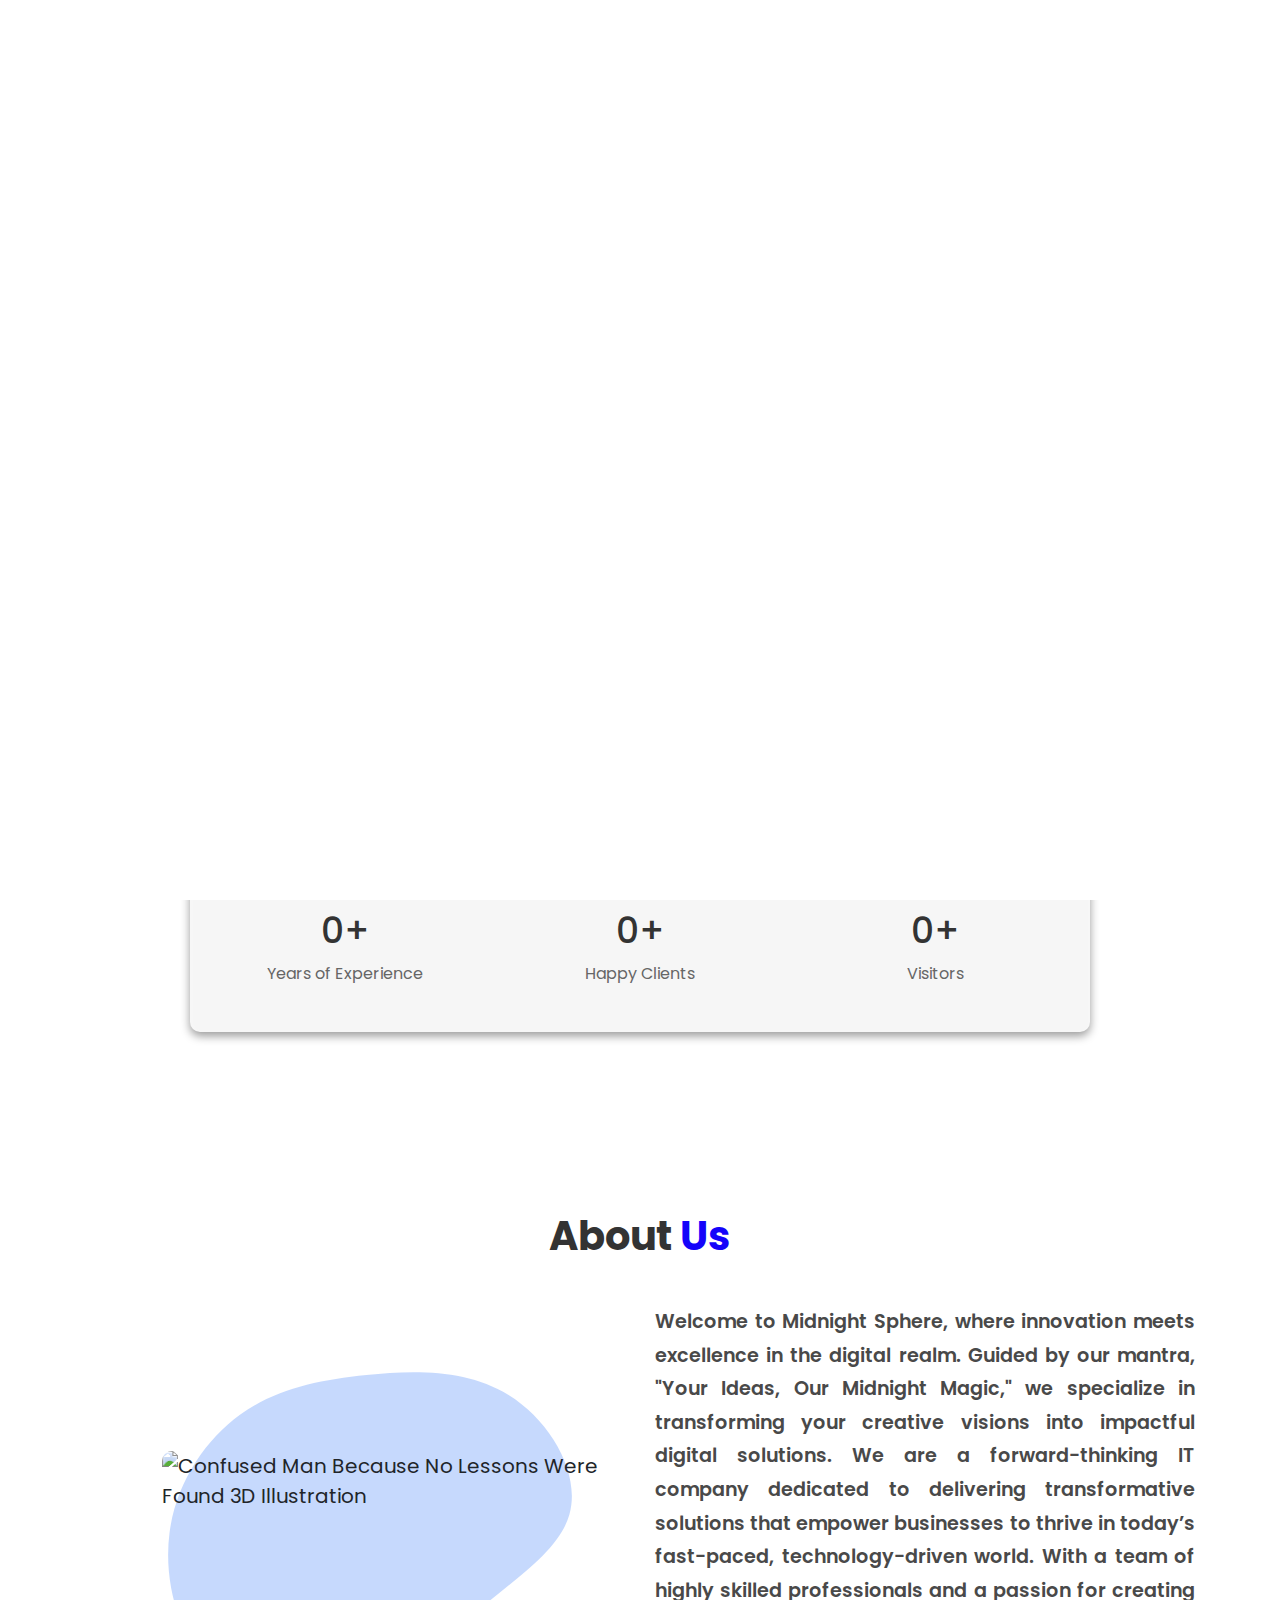
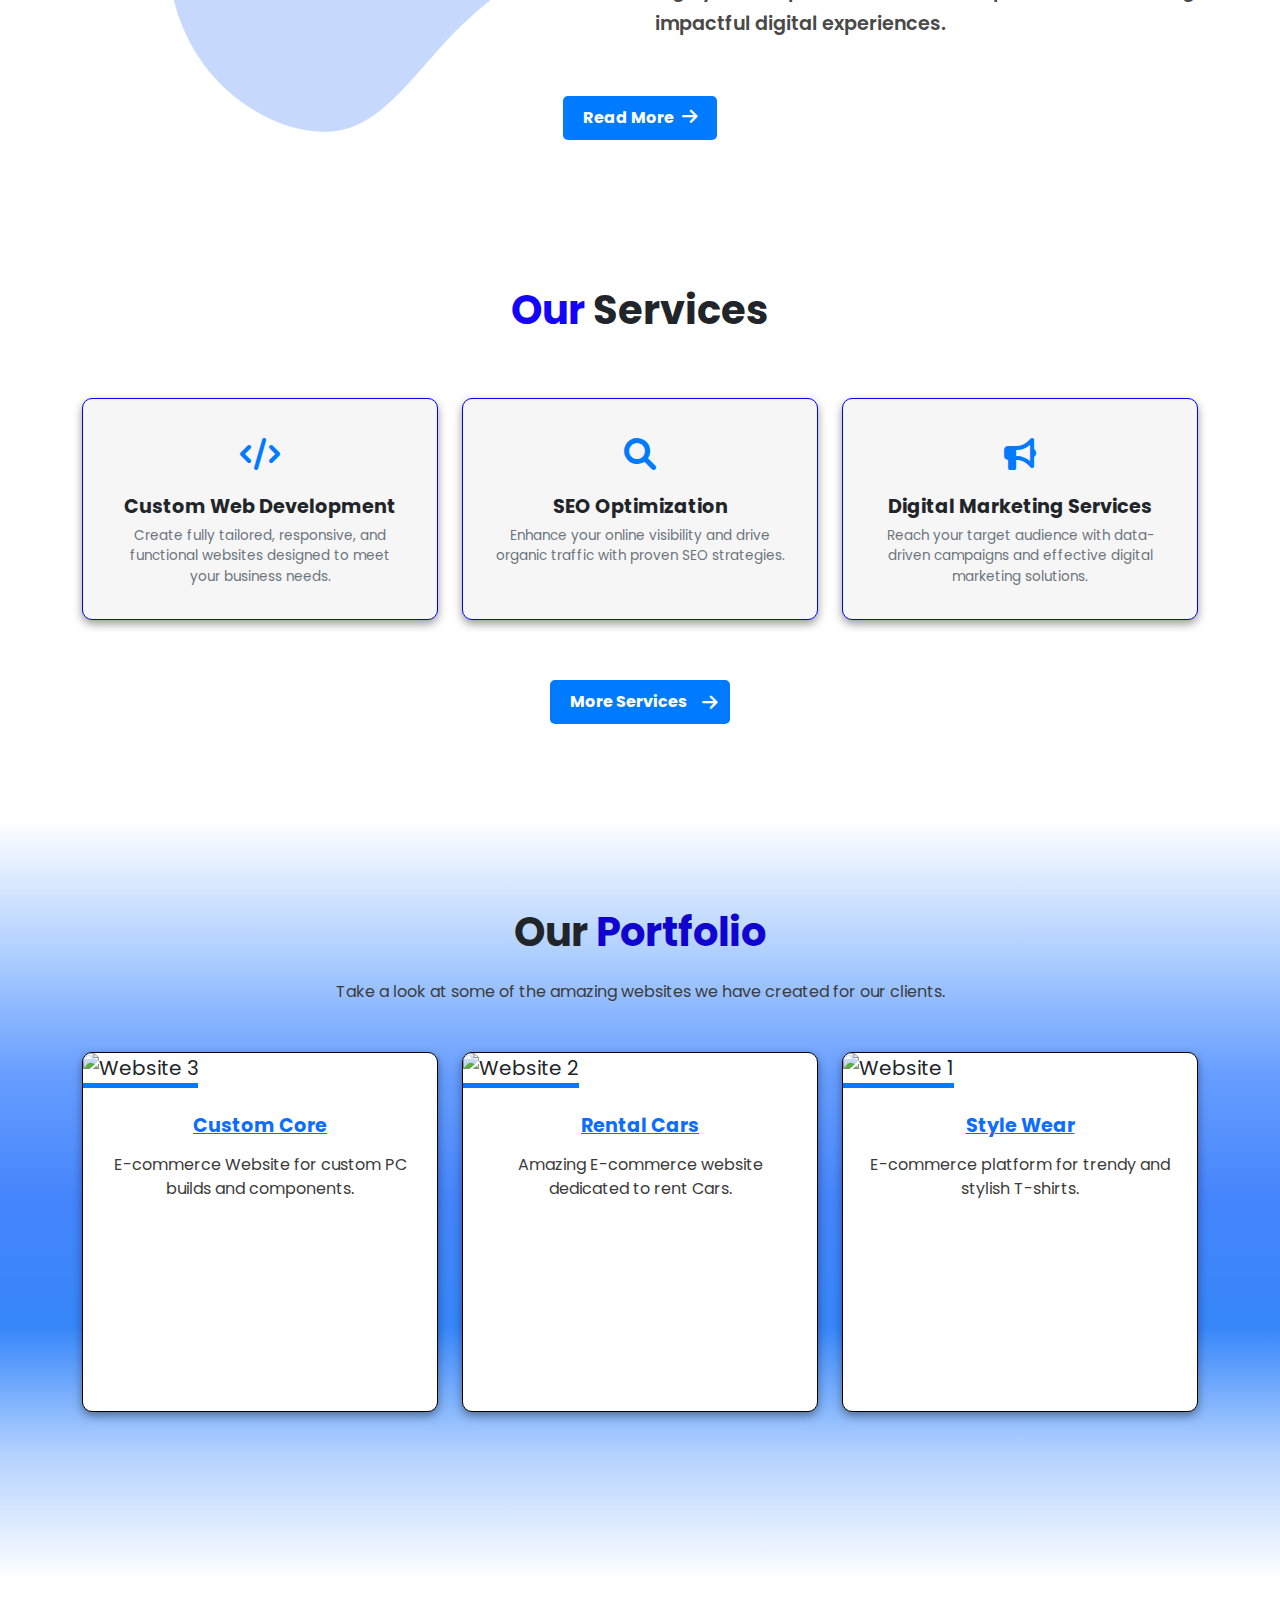
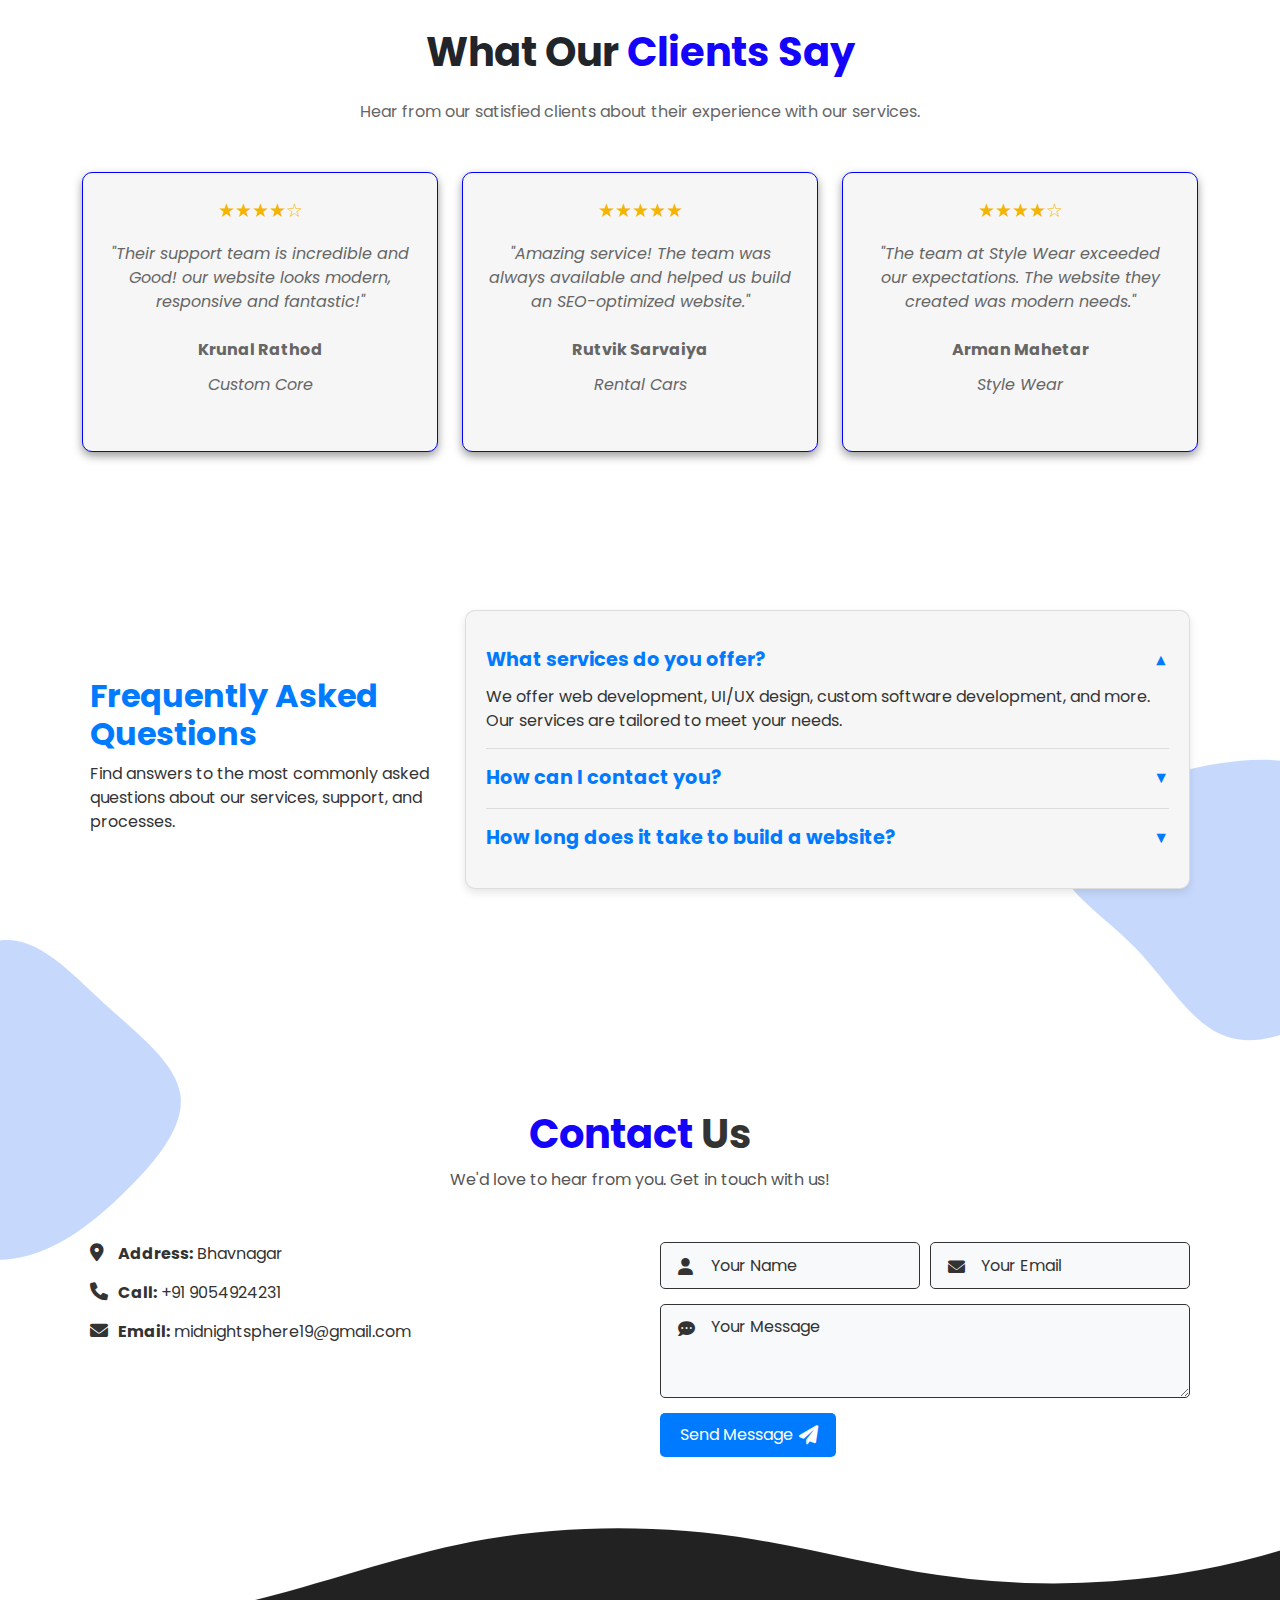
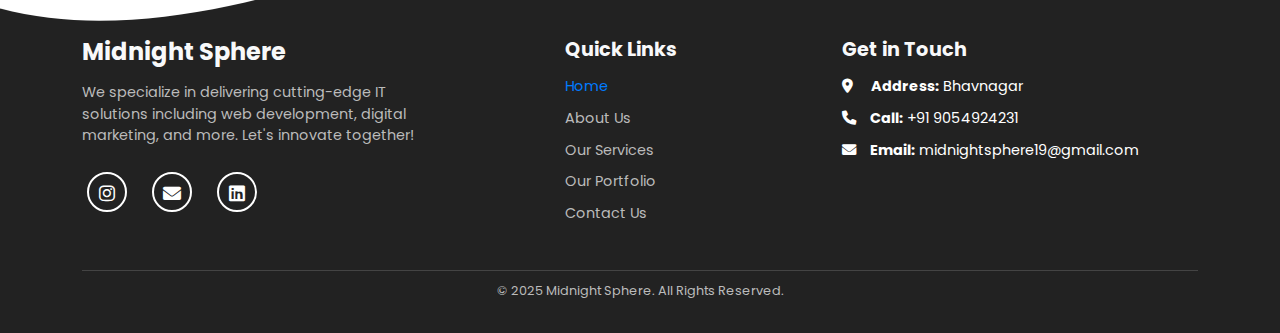
==== index.html @ 47c8e28a "updated" ====
<!DOCTYPE html>
<html lang="en">

<head>
  <meta charset="UTF-8">
  <meta name="viewport" content="width=device-width, initial-scale=1.0">
  <meta http-equiv="X-UA-Compatible" content="IE=edge">

  <!-- SEO Meta Tags -->
  <meta name="title"
    content="Midnight Sphere | Expert Web Design, Responsive Design, SEO-Optimized Websites & IT Solutions">
  <meta name="description"
    content="Midnight Sphere offers professional website development, responsive design, logo creation, poster design, and other IT services tailored to your needs. Create your dream digital solutions with us!">
  <meta name="keywords"
    content="Midnight Sphere, website development, responsive design, logo design, poster creation, IT services, custom websites, web design, professional services">
  <meta name="author" content="Midnight Sphere Team">
  <meta name="robots" content="index, follow">

  <!-- Open Graph Meta Tags (For Social Media Sharing) -->
  <meta property="og:type" content="website">
  <meta property="og:title" content="Midnight Sphere - Custom Website Development & Design Services">
  <meta property="og:description"
    content="We specialize in creating custom websites, responsive designs, logos, posters, and other IT services. Contact Midnight Sphere for tailor-made digital solutions!">
  <meta property="og:url" content="https://www.midnightsphere.com">
  <meta property="og:image" content="https://drive.google.com/uc?export=view&id=112lzi5RCuspXVUAK0T_BGUBaXGkyAQRD">
  <meta property="og:image:type" content="image/png">
  <meta property="og:image:width" content="1200">
  <meta property="og:image:height" content="630">

  <link rel="icon" href="Assets/Images/Logo/Midnight Sphere Favicon.png" type="image/x-icon">
  <title>Midnight Sphere | Expert Web Design, Custom Web Solutions </title>

  <!-- Bootstrap CSS -->
  <link href="https://cdn.jsdelivr.net/npm/bootstrap@5.3.3/dist/css/bootstrap.min.css" rel="stylesheet"
    integrity="sha384-QWTKZyjpPEjISv5WaRU9OFeRpok6YctnYmDr5pNlyT2bRjXh0JMhjY6hW+ALEwIH" crossorigin="anonymous">
  <link href="https://cdn.jsdelivr.net/npm/bootstrap-icons/font/bootstrap-icons.css" rel="stylesheet">
  <link rel="stylesheet" href="Assets/CSS/style.css">
  <link href="https://cdnjs.cloudflare.com/ajax/libs/font-awesome/6.0.0/css/all.min.css" rel="stylesheet" />


  <!--EmailJS LINK-->
  <script type="text/javascript" src="https://cdn.jsdelivr.net/npm/@emailjs/browser@4/dist/email.min.js">
  </script>

  <script type="text/javascript">
    (function () {
      emailjs.init({
        publicKey: "nxyCotrgwoTNTn8tx",
      });
    })();
  </script>

</head>

<body>

  <!-- Splash Screen -->
  <div id="splash-screen">
    <!-- First Logo -->
    <div class="logo-container">
      <img src="Assets/Images/Logo/Midnight Sphere icon Logo-removebg .png" alt="First Logo" id="logo-img">
    </div>
    <!-- Second Logo -->
    <div class="second-logo-container">
      <img src="Assets/Images/Logo/Midnight Sphere Name Logo-removebg.png" alt="Second Logo" id="second-logo-img">
    </div>
  </div>

  <section>
    <nav class="navbar navbar-expand-lg navbar-white">
      <div class="container">
        <a class="navbar-brand d-flex align-items-center" href="index.html">
          <img src="Assets/Images/Logo/Midnight Sphere icon Logo-removebg .png" alt="Logo 1" class="ms-1">
          <img src="Assets/Images/Logo/Midnight Sphere Name Logo-removebg.png" alt="Logo 2" class="ms-2">
        </a>

        <button class="navbar-toggler" id="menuToggle" type="button" data-bs-toggle="collapse"
          data-bs-target="#navbarNav" aria-controls="navbarNav" aria-expanded="false" aria-label="Toggle navigation">
          <span class="menu-icon">&#9776;</span>
          <!-- <span class="menu-icon"><img src="Assets/Images/menu_icon.png" alt=""></span> -->
        </button>

        <div class="collapse navbar-collapse" id="navbarNav">
          <ul class="navbar-nav ms-auto">
            <li class="nav-item">
              <a class="nav-link home-link" href="#hero-section">Home</a>
            </li>
            <li class="nav-item">
              <a class="nav-link about-link about" href="#about">About Us</a>
            </li>
            <li class="nav-item">
              <a class="nav-link service-link" href="#our-services">Our Services</a>
            </li>
            <li class="nav-item">
              <a class="nav-link contact-link contact" href="#contact-us">Contact Us</a>
            </li>
          </ul>
        </div>
      </div>
    </nav>
  </section>

  <section class="hero-section" id="hero-section">
    <div class="container">
      <div class="row align-items-center">
        <div class="col-md-6 hero-content">
          <h5 class="caption">Your Ideas, Our Midnight Magic</h5>
          <h1 class="hero-title">Crafting Digital Experiences That Inspire Growth</h1>
          <p class="hero-description">Delivering Custom Web Solutions with Cutting-Edge Designs and Seamless
            User Experiences to Elevate Your Business. Let us bring your vision to life.</p>

          <div class="text-center my-5">
            <a href="#contact-us"><button class="hero-button">Get Started <i
                  class="bi bi-chevron-right"></i></button></a>
          </div>
        </div>
        <div class="col-md-6 hero-image">
          <img src="Assets/Images/Businessman Sitting On Stool.png" alt="Person working on laptop illustration">
        </div>
      </div>
    </div>

    <div class="custom-shape-divider-bottom-1737022219">
      <svg data-name="Layer 1" xmlns="http://www.w3.org/2000/svg" viewBox="0 0 1200 120" preserveAspectRatio="none">
        <path
          d="M0,0V46.29c47.79,22.2,103.59,32.17,158,28,70.36-5.37,136.33-33.31,206.8-37.5C438.64,32.43,512.34,53.67,583,72.05c69.27,18,138.3,24.88,209.4,13.08,36.15-6,69.85-17.84,104.45-29.34C989.49,25,1113-14.29,1200,52.47V0Z"
          opacity=".25" class="shape-fill"></path>
        <path
          d="M0,0V15.81C13,36.92,27.64,56.86,47.69,72.05,99.41,111.27,165,111,224.58,91.58c31.15-10.15,60.09-26.07,89.67-39.8,40.92-19,84.73-46,130.83-49.67,36.26-2.85,70.9,9.42,98.6,31.56,31.77,25.39,62.32,62,103.63,73,40.44,10.79,81.35-6.69,119.13-24.28s75.16-39,116.92-43.05c59.73-5.85,113.28,22.88,168.9,38.84,30.2,8.66,59,6.17,87.09-7.5,22.43-10.89,48-26.93,60.65-49.24V0Z"
          opacity=".5" class="shape-fill"></path>
        <path
          d="M0,0V5.63C149.93,59,314.09,71.32,475.83,42.57c43-7.64,84.23-20.12,127.61-26.46,59-8.63,112.48,12.24,165.56,35.4C827.93,77.22,886,95.24,951.2,90c86.53-7,172.46-45.71,248.8-84.81V0Z"
          class="shape-fill"></path>
      </svg>
    </div>

  </section>

  <section class="stats-section" id="stats-section">
    <h1><span>Our</span> Achievements</h1>
    <div class="stat-card glow-card">
      <div class="stat-box glow-body">
        <h2><span class="stat-number" data-target="2">0</span>+</h2>
        <p>Years of Experience</p>
      </div>
      <div class="stat-box glow-body">
        <h2><span class="stat-number" data-target="3">0</span>+</h2>
        <p>Happy Clients</p>
      </div>
      <div class="stat-box glow-body">
        <h2><span class="stat-number" data-target="50">0</span>+</h2>
        <p>Visitors</p>
      </div>
    </div>
  </section>

  <!-- About Us Section -->
  <section class="about-us" id="about">
    <h2 class="about-us-title">About <span>Us</span></h2>
    <div class="container">
      <div class="row about-us-content">
        <!-- Left Side Image -->
        <div class="col-md-6 about-image">
          <img src="Assets/Images/Confused Man Because No Lessons Were Found 3D Illustration.png"
            alt="Confused Man Because No Lessons Were Found 3D Illustration" class="aboutimg">
        </div>
        <!-- Right Side Content -->
        <div class="col-md-6 about-text">
          <p>
            Welcome to Midnight Sphere, where innovation meets excellence in the digital realm. Guided by
            our mantra, "Your Ideas, Our Midnight Magic," we specialize in transforming your creative
            visions into impactful digital solutions. We are a forward-thinking IT company dedicated to
            delivering transformative solutions that empower businesses to thrive in today’s fast-paced,
            technology-driven world. With a team of highly skilled professionals and a passion for creating
            impactful digital experiences.
          </p>
        </div>
      </div>
      <!-- Read More Button -->
      <div class="text-center mt-4">
        <a href="about.html" class="read-more-btn">Read More <i class="fas fa-arrow-right"></i></a>
      </div>
    </div>
    <div class="blob-about-bg"></div> <!-- Blob SVG Background -->
  </section>


  <section id="our-services" class="py-6">
    <h2 class="text-center mb-4"><span>Our</span> Services</h2>
    <div class="container">
      <div class="row g-4">
        <!-- Service 1: Custom Web Development -->
        <div class="col-md-4">
          <div class="card service-card glow-card h-100 text-center">
            <div class="card-body glow-body">
              <div class="service-icon mb-3">
                <i class="fas fa-code"></i>
              </div>
              <h5 class="card-title">Custom Web Development</h5>
              <p class="card-text">Create fully tailored, responsive, and functional websites designed to
                meet your business needs.</p>
            </div>
          </div>
        </div>
        <!-- Service 2: SEO Optimization -->
        <div class="col-md-4">
          <div class="card service-card glow-card h-100 text-center">
            <div class="card-body glow-body">
              <div class="service-icon mb-3">
                <i class="fas fa-search"></i>
              </div>
              <h5 class="card-title">SEO Optimization</h5>
              <p class="card-text">Enhance your online visibility and drive organic traffic with proven
                SEO strategies.</p>
            </div>
          </div>
        </div>
        <!-- Service 3: Digital Marketing Services -->
        <div class="col-md-4">
          <div class="card service-card glow-card h-100 text-center">
            <div class="card-body glow-body">
              <div class="service-icon mb-3">
                <i class="fas fa-bullhorn"></i>
              </div>
              <h5 class="card-title">Digital Marketing Services</h5>
              <p class="card-text">Reach your target audience with data-driven campaigns and effective
                digital marketing solutions.</p>
            </div>
          </div>
        </div>
      </div>
      <!-- More Services Button -->
      <div class="text-center" id="servicebtn">
        <a href="service.html"><button class="btn btn-primary">More Services <i class="fas fa-arrow-right"></i>
          </button></a>
      </div>
    </div>
  </section>

  <section id="portfolio" class="py-5">
    <div class="container">
      <h2 class="text-center mb-4">Our <span>Portfolio</span></h2>
      <p class="text-center mb-5">Take a look at some of the amazing websites we have created for our clients.</p>
      <div class="row g-4">
        <!-- Portfolio Item 1 -->
        <div class="col-md-4">
          <div class="portfolio-card">
            <img src="Assets/Images/Custom_Core.png" alt="Website 3" class="img-fluid">
            <div class="portfolio-hover">
              <a href="https://kmrathod29.github.io/custom-core.github.io/" class="view-button" target="_blank">View</a>
            </div>
            <div class="card-body">
              <h5 class="card-title"><a href="https://kmrathod29.github.io/custom-core.github.io/"
                  target="_blank">Custom Core</a></h5>
              <p class="card-text">E-commerce Website for custom PC builds and components.</p>
            </div>
          </div>
        </div>

        <!-- Portfolio Item 2 -->
        <div class="col-md-4">
          <div class="portfolio-card">
            <img src="Assets/Images/Rental_Car.png" alt="Website 2" class="img-fluid">
            <div class="portfolio-hover">
              <a href="https://rmsarvaiya.github.io/Rental_car/" class="view-button" target="_blank">View</a>
            </div>
            <div class="card-body">
              <h5 class="card-title"><a href="https://rmsarvaiya.github.io/Rental_car/" target="_blank">Rental Cars</a>
              </h5>
              <p class="card-text">Amazing E-commerce website dedicated to rent Cars.</p>
            </div>
          </div>
        </div>

        <!-- Portfolio Item 3 -->
        <div class="col-md-4">
          <div class="portfolio-card">
            <img src="Assets/Images/Stylewear.png" alt="Website 1" class="img-fluid">
            <div class="portfolio-hover">
              <a href="https://arman-mahetar.github.io/stylewear" class="view-button" target="_blank">View</a>
            </div>
            <div class="card-body">
              <h5 class="card-title"><a href="https://arman-mahetar.github.io/stylewear" target="_blank">Style Wear</a>
              </h5>
              <p class="card-text">E-commerce platform for trendy and stylish T-shirts.</p>
            </div>
          </div>
        </div>
      </div>
    </div>
  </section>

  <section id="clients-words" class="py-5">
    <div class="container">
      <h2 class="text-center mb-4">What Our <span>Clients Say </span></h2>
      <p class="text-center mb-5">Hear from our satisfied clients about their experience with our services.</p>
      <div class="row g-4">
        <!-- Client Testimonial 1 -->
        <div class="col-md-4">
          <div class="testimonial-card glow-card">
            <div class="glow-body">
              <div class="rating glow-rating">
                ★★★★☆
              </div>
              <p class="testimonial-text glow-text">
                "Their support team is incredible and Good! our website looks modern, responsive and fantastic!"
              </p>
              <div class="client-info glow-title">
                <p class="client-name">Krunal Rathod</p>
                <p class="client-company">Custom Core</p>
              </div>
            </div>
          </div>
        </div>
        <!-- Client Testimonial 2 -->
        <div class="col-md-4">
          <div class="testimonial-card glow-card">
            <div class="glow-body">
              <div class="rating glow-rating">
                ★★★★★
              </div>
              <p class="testimonial-text glow-text">
                "Amazing service! The team was always available and helped us build an SEO-optimized website."
              </p>
              <div class="client-info glow-title">
                <p class="client-name">Rutvik Sarvaiya</p>
                <p class="client-company">Rental Cars</p>
              </div>
            </div>
          </div>
        </div>
        <!-- Client Testimonial 3 -->
        <div class="col-md-4">
          <div class="testimonial-card glow-card">
            <div class="glow-body">
              <div class="rating glow-rating">
                ★★★★☆
              </div>
              <p class="testimonial-text glow-text">
                "The team at Style Wear exceeded our expectations. The website they created was modern needs."
              </p>
              <div class="client-info glow-title">
                <p class="client-name">Arman Mahetar</p>
                <p class="client-company">Style Wear</p>
              </div>
            </div>
          </div>
        </div>

      </div>
    </div>
  </section>

  <section id="faq">
    <div class="container faq-container">
      <div class="row align-items-start">
        <!-- Left Section -->
        <div class="col-lg-4 faq-left-container">
          <div class="faq-left">
            <h2 class="faq-title">Frequently Asked Questions</h2>
            <p class="faq-description">
              Find answers to the most commonly asked questions about our services, support, and processes.
            </p>
          </div>
        </div>

        <!-- Right Section -->
        <div class="col-lg-8">
          <div class="faq-card glow-card">
            <div class="faq-item active glow-body">
              <div class="faq-question">
                What services do you offer?
              </div>
              <div class="faq-answer">
                We offer web development, UI/UX design, custom software development, and more. Our services are tailored
                to meet your needs.
              </div>
            </div>

            <div class="faq-item glow-body">
              <div class="faq-question">
                How can I contact you?
              </div>
              <div class="faq-answer">
                You can contact us through the contact form on our website or send an email to <a
                  href="mailto:midnightsphere19@gmail.com?subject=Website Inquiry&body=Hello, Midnight Sphere Team">midnightsphere19@gmail.com</a>.
                We
                respond within 24 hours.
              </div>
            </div>

            <div class="faq-item glow-body">
              <div class="faq-question">
                How long does it take to build a website?
              </div>
              <div class="faq-answer">
                The timeline for building a website depends on the complexity of the project. On average, it takes 2 to
                4
                weeks.
              </div>
            </div>
          </div>
        </div>
      </div>
    </div>
    <div class="blob-faq-bg"></div> <!-- Blob SVG Background -->

  </section>
  <div class="blob">
    <div class="blob-faq-left-bg"></div>
  </div>
  <!-- WhatsApp Button -->
  <div class="whatsapp-button" id="whatsappButton">
    <a href="https://wa.me/+919904416292" target="_blank" aria-label="Chat on WhatsApp">
      <img src="https://img.icons8.com/pastel-glyph/128/228BE6/whatsapp--v2.png" alt="WhatsApp Icon">
    </a>
  </div>

  <section class="contact-us section" id="contact-us">
    <div class="container">
      <h2 class="section-title"><span>Contact </span> Us</h2>
      <p class="section-description">We'd love to hear from you. Get in touch with us!</p>

      <div class="row">
        <!-- Left Part: Contact Details -->
        <div class="col-md-6 contact-details">
          <p class="detail-item">
            <i class="fas fa-map-marker-alt"></i> <strong>Address:</strong> Bhavnagar
          </p>
          <p class="detail-item">
            <i class="fas fa-phone"></i><strong>Call:</strong> +91 9054924231
          </p>
          <p class="detail-item">
            <i class="fas fa-envelope"></i><strong>Email:</strong> midnightsphere19@gmail.com
          </p>
        </div>

        <!-- Right Part: Contact Form -->
        <div class="col-md-6 contact-form">
          <form id="contactForm" onsubmit="sendMail(); return false;">
            <div class="form-row">
              <div class="form-group col-6">
                <i class="fas fa-user form-icon"></i>
                <input type="text" name="Name" id="name" class="form-control" placeholder="Your Name" required>
              </div>
              <div class="form-group col-6">
                <i class="fas fa-envelope form-icon"></i>
                <input type="email" name="E-mail" id="email" class="form-control" placeholder="Your Email" required>
              </div>
            </div>
            <div class="form-group">
              <i class="fas fa-comment-dots form-icon"></i>
              <textarea name="Message" id="msg" class="form-control" rows="3" placeholder="Your Message"
                required></textarea>
            </div>
            <button type="submit" class="btn send-message-btn">Send Message <i class="fa fa-paper-plane"></i></button>
          </form>
        </div>
      </div>
    </div>
  </section>

  <section id="footer">
    <footer class="footer">

      <div class="custom-shape-divider-top-1737023059">
        <svg data-name="Layer 1" xmlns="http://www.w3.org/2000/svg" viewBox="0 0 1200 120" preserveAspectRatio="none">
          <path
            d="M321.39,56.44c58-10.79,114.16-30.13,172-41.86,82.39-16.72,168.19-17.73,250.45-.39C823.78,31,906.67,72,985.66,92.83c70.05,18.48,146.53,26.09,214.34,3V0H0V27.35A600.21,600.21,0,0,0,321.39,56.44Z"
            class="shape-fill"></path>
        </svg>
      </div>

      <div class="container">
        <div class="row">
          <!-- Left Part -->
          <div class="col-md-4 footer-left">
            <h4 class="footer-company-name">Midnight Sphere</h4>
            <p class="footer-description">
              We specialize in delivering cutting-edge IT solutions including web development, digital marketing, and
              more. Let's innovate together!
            </p>
            <div class="social-icons">
              <a href="https://www.instagram.com/midnlghtsphere?igsh=MWJ3MzQ2NHJvdTdwOA==" target="_blank"
                class="social-icon">
                <i class="fab fa-instagram"></i>
              </a>
              <a href="mailto:midnightsphere19@gmail.com?subject=Website Inquiry&body=Hello, Midnight Sphere Team"
                target="_blank" class="social-icon">
                <i class="fas fa-envelope"></i>
              </a>
              <a href="https://www.linkedin.com/company/midnight-sphere" target="_blank" class="social-icon">
                <i class="fab fa-linkedin"></i>
              </a>
            </div>
          </div>

          <!-- Middle Part -->
          <div class="col-md-4 footer-middle">
            <h4 class="footer-title">Quick Links</h4>
            <ul class="footer-links">
              <li><a href="#" class="active">Home</a></li>
              <li><a href="#about">About Us</a></li>
              <li><a href="#our-services">Our Services</a></li>
              <li><a href="#portfolio">Our Portfolio</a></li>
              <li><a href="#contact-us">Contact Us</a></li>
            </ul>
          </div>

          <!-- Right Part -->
          <div class="col-md-4 footer-right">
            <h4 class="footer-title">Get in Touch</h4>
            <p><i class="fas fa-map-marker-alt"></i> <strong>Address:</strong> Bhavnagar</p>
            <p><i class="fas fa-phone"></i><strong>Call:</strong> +91 9054924231</p>
            <p><i class="fas fa-envelope"></i><strong>Email:</strong> midnightsphere19@gmail.com</p>

          </div>
        </div>

        <!-- Copyright Section -->
        <div class="footer-bottom">
          <p>&copy; 2025 Midnight Sphere. All Rights Reserved.</p>
        </div>
      </div>
    </footer>
  </section>

  <!-- Bootstrap Bundle with Popper -->
  <script src="https://cdn.jsdelivr.net/npm/bootstrap@5.3.3/dist/js/bootstrap.bundle.min.js"
    integrity="sha384-YvpcrYf0tY3lHB60NNkmXc5s9fDVZLESaAA55NDzOxhy9GkcIdslK1eN7N6jIeHz"
    crossorigin="anonymous"></script>
  <script src="https://unpkg.com/scrollreveal"></script>
  <script src="https://cdn.botpress.cloud/webchat/v2.2/inject.js"></script>
  <script src="https://files.bpcontent.cloud/2025/02/12/16/20250212162905-8J8FZGBZ.js"></script>
  <script src="Assets/JS/script.js"></script>
</body>

</html>
---- Assets/CSS/style.css ----
@import url("https://fonts.googleapis.com/css2?family=Poppins:wght@400;600;700&display=swap");

@import url("https://fonts.googleapis.com/css2?family=Nunito:ital,wght@0,300;0,400;0,600;0,700;1,300;1,400&display=swap");

body {
    font-family: "Poppins", sans-serif;
    font-size: 20px;
}

/* Splash Screen Style */
#splash-screen {
    position: fixed;
    top: 0;
    left: 0;
    width: 100%;
    height: 100%;
    background-color: #ffffff;
    display: flex;
    justify-content: center;
    align-items: center;
    flex-direction: column;
    z-index: 9999;
    font-family: Arial, sans-serif;
    opacity: 1;
    transition: opacity 1s ease;
    /* Smooth fade-out transition */
}

/* First Logo Style */
.logo-container {
    opacity: 0;
    animation: fadeInLogo 2s ease-out forwards;
}

#logo-img {
    width: 170px;
    /* Adjust as needed */
}

/* Second Logo Style */
.second-logo-container {
    opacity: 0;
    margin-top: 10px;
    animation: fadeInSecondLogo 2s ease-out 1s forwards;
    /* Delayed to start after first logo fades in */
}

#second-logo-img {
    width: 300px;
    /* Adjust as needed */
}

/* Animations */
@keyframes fadeInLogo {
    0% {
        opacity: 0;
        transform: scale(0.5);
    }

    100% {
        opacity: 1;
        transform: scale(1);
    }
}

@keyframes fadeInSecondLogo {
    0% {
        opacity: 0;
        transform: translateY(30px);
    }

    100% {
        opacity: 1;
        transform: translateY(0);
    }
}

.navbar {
    background-color: #ebf3fe;
    z-index: 1;
    /* box-shadow: 0 1px 6px #77a8ffc9; */
}

.navbar {
    transition: background-color 0.3s ease;
}

.navbar-brand img {
    max-height: 40px;
}

.ms-1 {
    margin-left: -17px !important;
    margin-top: -12px !important;
    max-height: 49px !important;
}

.ms-2 {
    margin-top: 4px;
    margin-left: -30px !important;
    max-height: 53px !important;
}

.navbar-nav .nav-link {
    color: black !important;
    font-weight: 500;
    text-align: center;
    transition: transform 0.3s ease;
    margin: 0 5px;
}

.navbar-nav .nav-link.active {
    color: #1404fa !important;
}

.navbar-nav .nav-link:hover {
    color: #1404fa !important;
}

/* .menu-icon {
    font-size: 1.7rem;
} */


@media (min-width:992px) {
    .navbar-nav .nav-link {
        text-decoration: none;
        position: relative;
    }

    .navbar-nav .nav-item .nav-link::before {
        content: "";
        position: absolute;
        top: 100%;
        left: 0%;
        width: 0px;
        height: 3.5px;
        background: #1404fa;
        transition: 0.5s;
    }

    .navbar-nav .nav-item:hover .nav-link::before {
        width: 45%;
        transform: translateX(60%);
    }
}

@media (max-width: 468px) {

    .navbar-brand {
        margin-left: -9px;
    }

    .ms-2 {
        margin-left: -50px !important;
    }
}

@media (max-width: 768px) {

    .navbar {
        position: fixed;
        top: 0;
        width: 100%;
        height: 3.5em;
        z-index: 1000;
    }

    .navbar .navbar-brand {
        gap: 0.5em;
    }

    .ms-1 {
        max-width: 5.5em;
    }

    .ms-2 {
        max-width: 13em;
    }

}

@media (max-width: 991.98px) {

    .navbar-white {
        background-color: white !important;
    }

    .navbar-colored {
        background-color: #ebf3fe !important;
    }

    .navbar-collapse.bg-colored {
        background-color: #ebf3fe !important;
    }

    .navbar-collapse.bg-white {
        background-color: #ffffffcf !important;
    }

    .navbar-nav .nav-link.active {
        text-decoration: underline;
    }

    .navbar-brand,
    .navbar-nav {
        justify-content: center;
    }

    .navbar-toggler {
        border: none;
        background: transparent;
        font-size: 1.5rem;
        color: rgb(1, 0, 0);
        transition: transform 0.3s ease, color 0.3s ease;
    }

    .navbar-toggler:focus {
        outline: none;
        box-shadow: none;
    }

    .navbar-nav .nav-link {
        color: black !important;
        font-weight: 500;
        display: block;
        text-align: center;
        position: relative;
        transition: transform 0.3s ease;
        margin: 0 5px;
        padding: 10px 0;
    }

    .navbar-nav .nav-link:hover {
        color: #1404fa !important;
        transform: scale(1.1);
    }

    .navbar-collapse {
        position: absolute;
        top: 100%;
        right: 0;
        width: 100%;
        /* background: rgba(255, 255, 255, 0.944); */
        /* background-color: #ebf3fee2; */
        box-shadow: 0px 4px 6px rgba(0, 0, 0, 0.178);
        border-radius: 10px;
    }
}

.hero-section {
    background-image: linear-gradient(to top, #3686fa, #4484fb, #679eff, #b3d2ff, #ebf3fe);
    position: relative;
}

.hero-section .container {
    padding-bottom: 7em;
}

.hero-section .row {
    padding-top: 3em !important;
}

.caption {
    font-weight: 500;
    color: #1b3bae;
}

.hero-title {
    font-size: 2.8rem;
    font-weight: 900;
    color: #052bb8;
}

.hero-description {
    font-size: 1.2rem;
    margin: 20px 0;
    font-weight: 500;
    text-align: justify;
    color: #fff;
}

.hero-button {
    background-color: #052bb8;
    color: #fff;
    padding: 10px 16px;
    border: none;
    border-radius: 5px;
    font-size: 1.1rem;
    font-weight: bold;
    width: 9em;
    position: relative;
    cursor: pointer;
    transition: transform 0.3s ease, box-shadow 0.3s ease;
  }

  /* Glow effect on hover */
  .hero-button:hover {
    /* transform: translateY(-3px); Slight lift effect */
    box-shadow: 0 0 12px rgba(5, 43, 184, 0.8), 0 0 20px rgba(5, 43, 184, 0.6); /* Blue glow */
  }

.hero-image img {
    max-width: 45%;
    height: auto;
    margin-left: 12em;
    transform: scaleX(-1);
}

.custom-shape-divider-bottom-1737022219 {
    position: absolute;
    bottom: 0;
    left: 0;
    width: 100%;
    overflow: hidden;
    line-height: 0;
    transform: rotate(180deg);
}

.custom-shape-divider-bottom-1737022219 svg {
    position: relative;
    display: block;
    width: calc(100% + 1.3px);
    height: 130px;
    transform: rotateY(180deg);
}

.custom-shape-divider-bottom-1737022219 .shape-fill {
    fill: #FFFFFF;
}

@media (max-width: 768px) {

    .hero-section .container {
        padding: 70px 15px;
    }

    .hero-section {
        background-image: linear-gradient(to top, #3686fa, #4484fb, #679eff, #b3d2ff, #fff);
    }

    .custom-shape-divider-bottom-1737022219 svg {
        height: 80px;
    }

}

@media (max-width: 480px) {

    .hero-section .row {
        padding-top: 4em !important;
    }
}

@media (max-width: 992px) {

    .hero-section .row {
        padding-top: 6em !important;
    }

    .caption,
    .hero-title {
        text-align: center;
    }

    .hero-image img {
        max-width: 60%;
        margin-left: 4em;
        margin-bottom: 3em;
    }

}

@media (min-width:768px) and (max-width:1024px) {
    .hero-image img {
        max-width: 75%;
        margin-left: 3em;
    }
}

@media (min-width:1024px) and (max-width:1200px) {
    .hero-image img {
        max-width: 70%;
        margin-left: 7em;
    }
}

@media (min-width:1024px) {
    .hero-section .hero-content .my-5 {
        margin-right: 24em;
    }
}

.stats-section {
    background-color: #fff;
    padding: 50px 20px;
    text-align: center;
}

.stat-card {
    background-color: #f7f7f7;
    box-shadow: 0 4px 10px rgb(0 0 0 / 40%);
    /* border: solid 1px #009fff; */
    padding: 30px;
    /* border-radius: 10px; */
    display: flex;
    justify-content: space-between;
    gap: 20px;
    align-items: center;
    text-align: center;
    width: 80%;
    max-width: 900px;
    margin: 0 auto;
}

.stat-box {
    flex: 1;
    /* Allow each stat box to take equal space */
    max-width: 250px;
    /* Control the max width of each stat box */
}


.stats-section h1 {
    padding-bottom: 1em;
    font-size: 2.5rem;
    font-weight: bold;
}

.stats-section h1 span,
.about-us span,
#our-services span,
#clients-words span,
#contact-us span {
    color: #1404fa;
}


.stat-box h2 {
    font-size: 36px;
    margin: 0;
    color: #333;
}

.stat-box p {
    font-size: 16px;
    color: #666;
    margin-top: 10px;
}

@media (max-width: 468px) {
    .stat-card {
        flex-direction: column;
        gap: 50px;
        /* Stack vertically on smaller screens */
        width: 60%;
        height: 26em;
    }

    .stat-box {
        width: 100%;
        max-width: 300px;
        /* Ensure each stat doesn't stretch too wide */
    }
}

/* About Us Section */
.about-us {
    padding: 50px 15px;
    position: relative;
    overflow: hidden;
}

.about-us-title {
    text-align: center;
    font-size: 2.5rem;
    font-weight: bold;
    color: #333;
    margin-top: 2em;
    margin-bottom: 30px;
    /* text-transform: uppercase; */
}

.about-us-content {
    display: flex;
    flex-wrap: wrap;
    align-items: center;
    justify-content: center;
}

.about-image img {
    width: 40%;
    height: auto;
    border-radius: 10px;
    margin-left: 4em;
}

.about-text {
    font-size: 1.2rem;
    line-height: 1.75;
    font-weight: 600;
    color: #494949;
    padding: 15px;
    text-align: justify;
}

.blob-about-bg {
    position: absolute;
    top: 11em;
    left: 6em;
    width: 500px;
    height: 500px;
    background: url('/Assets/Images/blob-haikei.svg') no-repeat center center;
    background-size: cover;
    opacity: 0.3;
    z-index: -1 !important;
}

@media (max-width:576px) {
    .blob-about-bg{
        top:10em ;
        left:-2em;
        height: 19em;
    }
}

@media (min-width:577px) and (max-width: 769px) {
    .blob-about-bg{
        top: 21em;
        left: -2em;
        height: 19em;
    }
}

@media (min-width:770px) and (max-width:992px) {
    .blob-about-bg{
        top: 20em;
        left: 0em;
        height: 23em;
    }
}

@media (min-width: 993px) and (max-width: 1024px) {
    .blob-about-bg{
        top: 12em;
        left: 1em;
        width: 400px;
        height: 400px;
    }
}

.read-more-btn {
    display: inline-block;
    text-align: center;
    background-color: #007bff;
    /* Button background color */
    color: white;
    padding: 10px 20px;
    font-size: 1rem;
    font-weight: bold;
    text-decoration: none;
    border-radius: 5px;
    transition: box-shadow 0.4s ease, transform 0.2s ease;
    position: relative;
    /* Required for the glow effect */
}

.read-more-btn::after {
    content: '';
    position: absolute;
    top: 0;
    left: 0;
    width: 100%;
    height: 100%;
    background: linear-gradient(45deg, rgba(0, 123, 255, 0.5), transparent);
    border-radius: 5px;
    filter: blur(10px);
    opacity: 0;
    z-index: -1;
    transition: opacity 0.4s ease, transform 0.4s ease;
}

.read-more-btn:hover {
    /* transform: translateY(-2px); */
    /* Slight lift effect */
    box-shadow: 0 0 15px rgba(0, 123, 255, 0.611), 0 0 25px rgba(0, 123, 255, 0.611);
}

.read-more-btn:hover::after {
    opacity: 1;
    transform: scale(1.2);
    /* Slight scale for the glow effect */
}

.read-more-btn i,
#servicebtn i {
    margin-left: 0.3rem;
    font-size: 1.1rem;
    transition: 0.3s;
}

.read-more-btn:hover i,
#servicebtn i {
    transform: translateX(5px);
}

@media (max-width:992px) {
    .about-image img {
        width: 70%;
        margin-left: 1.5em;
    }
}

@media (max-width:576px) {
    .about-image img {
        width: 50%;
        margin-left: 4em;
    }
}

/* Glow Card Effect */
.glow-card {
    position: relative;
    overflow: hidden;
    border-radius: 10px;
    --clr: blue;
}

.glow-card::before {
    content: '';
    position: absolute;
    top: var(--y);
    left: var(--x);
    width: 700px;
    height: 700px;
    background: radial-gradient(var(--clr), transparent, transparent);
    transform: translate(-50%, -50%);
    opacity: 0;
    transition: 0.5s top 0s left 0s;
}

.glow-card:hover::before {
    opacity: 1;
}

.glow-card::after {
    content: '';
    position: absolute;
    inset: 2.5px;
    background-color: #f6f6f6;
    border-radius: 8px;
}

.glow-body {
    position: relative;
    z-index: 1;
}


/* Our Services Section */
#our-services {
    padding-top: 6rem;
    padding-bottom: 6rem;
}

#our-services h2 {
    font-size: 2.5rem;
    font-weight: bold;
    padding-bottom: 1em;
}

.service-card {
    background-color: #f6f6f6;
    box-shadow: 0 4px 10px rgb(0 0 0 / 40%);
    border: solid 0.5px blue;
    transition: transform 0.3s ease, box-shadow 0.3s ease;
    padding: 1rem;
}

/* .service-card:hover {
    transform: translateY(-10px);
    box-shadow: 0 6px 15px rgba(0, 0, 0, 0.2);
} */

.service-icon {
    font-size: 2rem;
    color: #007bff;
}

.service-card .card-title {
    font-weight: bold;
    margin-top: 10px;
    font-size: 1.2rem;
}

.service-card .card-text {
    color: #6c757d;
    font-size: 0.85rem;
}

#our-services .btn-primary {
    background-color: #007bff;
    border: none;
    padding: 10px 20px;
    font-size: 1rem;
    font-weight: bold;
    border-radius: 5px;
    color: white;
    text-decoration: none;
    display: inline-block;
    transition: box-shadow 0.4s ease, transform 0.3s ease;
    position: relative;
}

#our-services .btn-primary::after {
    content: '';
    position: absolute;
    top: 0;
    left: 0;
    width: 100%;
    height: 100%;
    background: linear-gradient(45deg, rgba(0, 123, 255, 0.5), transparent);
    border-radius: 5px;
    filter: blur(10px);
    opacity: 0;
    z-index: -1;
    transition: opacity 0.4s ease, transform 0.4s ease;
}

#our-services .btn-primary:hover {
    /* transform: translateY(-2px); */
    /* Slight lift effect */
    box-shadow: 0 0 15px rgba(0, 123, 255, 0.611), 0 0 25px rgba(0, 123, 255, 0.611);
}

#our-services .btn-primary:hover::after {
    opacity: 1;
    transform: scale(1.2);
    /* Slight scale for the glow effect */
}

#servicebtn {
    padding-top: 3em;
}

/* Media Query for Mobile Devices */
@media (max-width: 576px) {

    #our-services .row {
        gap: 1.5em;
    }

    .service-card {
        padding: 0.75rem;
    }

    .service-icon {
        font-size: 1.8rem;
    }

    .service-card .card-title {
        font-size: 1rem;
    }

    .service-card .card-text {
        font-size: 0.8rem;
    }

    /* #our-services .btn-primary {
        padding: 6px 12px;
        font-size: 0.8rem;
    } */
}

/* Portfolio Section */
#portfolio {
    padding: 3rem 1rem;
    background-image: linear-gradient(to top, #fff, #b3d2ff, #3686fa, #4484fb, #679eff, #b3d2ff, #fff);
}

#portfolio span {
    color: #1104ce;
}

#portfolio h2 {
    font-size: 2.5rem;
    font-weight: bold;
    padding-top: 1em;
}

#portfolio p {
    color: #3b3b3b;
    font-size: 1rem;
}

.portfolio-card {
    background-color: #fff;
    box-shadow: 0 4px 10px rgb(0 0 0 / 40%);
    border: solid 0.5px black;
    border-radius: 10px;
    overflow: hidden;
    transition: transform 0.3s ease, box-shadow 0.3s ease;
    height: 18em;
}

.portfolio-card .card-body {
    padding: 1rem;
    text-align: center;
}

.portfolio-card .card-title {
    font-weight: bold;
    margin-top: 10px;
    font-size: 1.2rem;
    color: #333;
}

.portfolio-card .card-text {
    color: #777;
    font-size: 0.95rem;
    padding-top: 1em;
}


#portfolio .row {
    margin-bottom: 6em;
}

/* Media Queries */

@media (min-width:1024px) {
    .portfolio-card:hover {
        transform: scale(1.05);
        box-shadow: 0 6px 20px rgba(0, 0, 0, 0.2);
    }

    /* Hover Effect */
    .portfolio-card:hover .portfolio-image {
        transform: scale(1.1);
    }

    .portfolio-hover {
        position: absolute;
        top: 0;
        left: 0;
        width: 100%;
        height: 56%;
        background: rgba(0, 0, 0, 0.6);
        display: flex;
        justify-content: center;
        align-items: center;
        opacity: 0;
        transition: opacity 0.3s ease;
    }

    .portfolio-card:hover .portfolio-hover {
        opacity: 1;
    }


    .portfolio-card img {
        border-bottom: 5px solid #007bff;
    }

    .link-wrapper {
        display: block;
    }

    /* View Button */
    .view-button {
        position: absolute;
        top: 50%;
        left: 50%;
        transform: translate(-50%, -50%);
        padding: 10px 20px;
        background-color: #007bff;
        color: #fff;
        text-decoration: none;
        font-size: 1rem;
        font-weight: bold;
        border-radius: 5px;
        transition: opacity 0.3s ease, background-color 0.3s ease;
        opacity: 0;
        pointer-events: none;
        /* Prevent interaction when not visible */
    }

    .portfolio-card:hover .view-button {
        opacity: 1;
        pointer-events: auto;
    }

    .view-button:hover {
        background-color: #0056b3;
    }

}

@media (max-width: 576px) {
    #portfolio {
        padding: 2rem 1rem;
    }

    #portfolio .row {
        gap: 2em;
    }

    .portfolio-card .card-body {
        padding: 0.8rem;
    }

    .portfolio-card .card-title {
        font-size: 1rem;
    }

    .portfolio-card .card-text {
        font-size: 0.85rem;
    }
}

/* @media (min-width:768px) and (max-width:1024px) {
    .portfolio-card {
        height: 15em;
    }
} */

@media (max-width:1024px) {
    .portfolio-card {
        height: 15em;
    }
}


/* Client's Words Section */
#clients-words {
    padding: 2rem 1rem;
}

#clients-words h2 {
    font-size: 2.5rem;
    font-weight: bold;
    /* padding-top: 1em; */
    /* padding-bottom: 0.1em; */
}

#clients-words p {
    color: #666;
    font-size: 1rem;
}

.testimonial-card {
    background-color: #f6f6f6;
    box-shadow: 0 4px 10px rgb(0 0 0 / 40%);
    border: solid 0.5px blue;
    /* border-radius: 10px; */
    padding: 1.5rem;
    transition: transform 0.3s ease, box-shadow 0.3s ease;
    text-align: center;
    height: 14em;
}

/* .testimonial-card:hover {
    transform: scale(1.05);
    box-shadow: 0 6px 20px rgba(0, 0, 0, 0.2);
} */

.rating {
    font-size: 1.2rem;
    color: #f4b400;
    /* Gold color for stars */
    margin-bottom: 1rem;
}

.testimonial-text {
    font-style: italic;
    color: #555;
    margin-bottom: 1.5rem;
}

.client-info {
    display: flex;
    flex-direction: column;
    align-items: center;
}

.client-name {
    font-weight: bold;
    color: #333;
}

.client-company {
    font-size: 0.9rem;
    color: #777;
    margin-top: -0.3rem;
    font-style: italic;
}


/* Media Queries */
@media (max-width: 576px) {
    #clients-words {
        padding: 2rem 1rem;
    }

    #clients-words .row {
        gap: 1.5em;
    }

    .testimonial-card {
        padding: 1rem;
    }

    .rating {
        font-size: 1rem;
    }

    .testimonial-text {
        font-size: 0.9rem;
    }

    .client-img {
        width: 50px;
        height: 50px;
    }

    .client-name {
        font-size: 0.9rem;
    }

    .client-company {
        font-size: 0.8rem;
        margin-top: -0.2rem;
    }
}

@media (min-width:768px) and (max-width:1024px) {
    .testimonial-card {
        height: 15em;
    }
}

#faq{
    position: relative;
    overflow: hidden;
}

.faq-container {
    padding: 50px 20px;
    margin-top: 3em;
}

.faq-title {
    font-size: 2rem;
    font-weight: bold;
    color: #007bff;
    text-align: center;
}

.faq-description {
    font-size: 1rem;
    color: #333;
    text-align: center;
    margin-bottom: 30px;
}

@media (min-width: 992px) {
    .faq-left {
        display: flex;
        flex-direction: column;
        justify-content: center;
        text-align: left;
        height: 100%;
        margin-top: -5em;
        /* Ensure full height consistency */
    }

    .faq-container {
        display: flex;
        align-items: stretch;
        /* Align items to ensure no shifting */
    }

    .faq-left-container {
        display: flex;
        flex-direction: column;
        justify-content: center;
        min-height: 400px;
        /* Ensures left content is steady */
    }
}

.faq-card {
    border: 1px solid rgba(0, 0, 0, 0.1);
    /* border-radius: 8px; */
    background: #f6f6f6;
    box-shadow: 0 4px 8px rgba(0, 0, 0, 0.1);
    padding: 20px;
}

.faq-item {
    border-bottom: 1px solid rgba(0, 0, 0, 0.1);
    padding: 15px 0;
    transition: all 0.3s ease-in-out;
}

.faq-item:last-child {
    border-bottom: none;
}

.faq-question {
    font-size: 1.2rem;
    font-weight: bold;
    color: #007bff;
    cursor: pointer;
    display: flex;
    justify-content: space-between;
    align-items: center;
}

.faq-question:hover {
    color: #0056b3;
}

.faq-question::after {
    content: "▼";
    font-size: 1rem;
    transition: transform 0.3s ease;
}

.faq-item.active .faq-question::after {
    transform: rotate(180deg);
}

.faq-answer {
    max-height: 0;
    overflow: hidden;
    transition: max-height 0.3s ease, padding 0.3s ease;
    color: #333;
    font-size: 1rem;
}

.faq-item.active .faq-answer {
    max-height: 200px;
    padding-top: 10px;
}

.blob-faq-bg {
    position: absolute;
    top: 10em;
    right: -7em;
    width: 400px;
    height: 400px;
    background: url('/Assets/Images/blob-haikei-2.svg') no-repeat center center;
    background-size: cover;
    opacity: 0.3;
    z-index: -1 !important;
}

@media (max-width: 768px) {
    .blob-faq-bg{
        top: 0em;
        left: 0em;
    }
}

.blob{
    position: relative;
}

.blob-faq-left-bg {
    position: absolute;
    top: -8em;
    left: -8em;
    width: 400px;
    height: 400px;
    background: url('/Assets/Images/blob-haikei-3.svg') no-repeat center center;
    background-size: cover;
    opacity: 0.3;
    z-index: -1 !important;
    transform: scaleX(-1);
}


@media (max-width: 768px) {
    .blob-faq-left-bg{
        top: 0em;
        left: 0em;
    }
}

@media (min-width: 992px) {

    .faq-title,
    .faq-description {
        text-align: left;
    }

    .faq-description {
        margin-bottom: 10px;
    }
}

.whatsapp-button {
    position: fixed;
    bottom: 36px;
    left: 24px;
    z-index: 1000;
    display: none;
    animation: slide-down 0.5s ease-out forwards;
  }

  .whatsapp-button a {
    display: flex;
    align-items: center;
    justify-content: center;
    border-radius: 50%;
    box-shadow: 0px 4px 6px rgba(0, 0, 0, 0.1);
    transition: transform 0.3s, box-shadow 0.3s;
    text-decoration: none;
  }

  .whatsapp-button a:hover {
    transform: scale(1.1);
    box-shadow: 0px 6px 8px rgba(0, 0, 0, 0.2);
  }

  .whatsapp-button img {
    width: 55px;
    height: 55px;
  }

/* Slide-down animation */
@keyframes slide-down {
    from {
      opacity: 0;
      transform: translateY(-10em); /* Start from above */
    }
    to {
      opacity: 1;
      transform: translateY(0); /* End at its original position */
    }
}

/* Contact Us Section */
.contact-us {
    padding: 50px 20px;
    text-align: center;
    position: relative;
    overflow: hidden;
}

.section-title {
    font-size: 2.5rem;
    font-weight: bold;
    /* padding-top: 1em; */
    margin-bottom: 10px;
    color: #333;
}

.section-description {
    font-size: 1rem;
    color: #555;
    margin-bottom: 30px;
}

.contact-details {
    text-align: left;
    padding: 20px;
}

.contact-details .detail-item {
    font-size: 1rem;
    margin-bottom: 20px;
    color: #333;
}

.contact-details .detail-item i {
    margin-right: 10px;
    color: rgb(51, 51, 51);
    font-size: 18px;
}

.contact-details .detail-item {
    margin-bottom: 15px;
    font-size: 16px;
}


.contact-form {
    text-align: left;
    padding: 20px;
}

.form-row {
    display: flex;
    justify-content: space-between;
    gap: 10px;
}

.form-group {
    position: relative;
    margin-bottom: 15px;
    width: 100%;
}

.form-group.col-6 {
    flex: 1;
}

form .form-group input {
    width: 100%;
    height: 100%;
    outline: none;
    padding-left: 50px;
    border-radius: 5px;
    border: 1px solid rgb(51, 51, 51);
    /* background: #d11818; */
}

form .form-group textarea {
    width: 100%;
    height: 100%;
    outline: none;
    padding-left: 50px;
    border-radius: 5px;
    border: 1px solid rgb(51, 51, 51);
}

.form-group i {
    position: absolute;
    top: 50%;
    left: 18px;
    color: rgb(51, 51, 51);
    font-size: 17px;
    pointer-events: none;
    transform: translateY(-50%);
}

.form-group .fa-comment-dots {
    position: absolute;
    top: 25%;
    left: 18px;
    color: rgb(51, 51, 51);
    font-size: 17px;
    pointer-events: none;
    transform: translateY(-50%);
}

.form-group input::placeholder,
.form-group textarea::placeholder {
    color: rgb(51, 51, 51);
}

.form-group input:focus,
.form-group textarea:focus {
    padding-left: 47px;
    border: 2px solid #0056b3;
}

.form-group .form-control:focus+i,
.form-group textarea:focus+i {
    color: rgb(222, 155, 30);
}

.form-control {
    width: 100%;
    padding: 10px;
    border: 1px solid #ccc;
    border-radius: 5px;
    font-size: 1rem;
    background-color: #f8f9fa;
}

.send-message-btn {
    background-color: #007bff;
    color: #fff;
    padding: 10px 20px;
    font-size: 1rem;
    border: none;
    border-radius: 5px;
    cursor: pointer;
    position: relative;
    overflow: hidden;
    transition: box-shadow 0.4s ease, transform 0.3s ease;
  }

  .send-message-btn::after {
    content: '';
    position: absolute;
    top: 0;
    left: 0;
    width: 100%;
    height: 100%;
    background: linear-gradient(45deg, rgba(0, 123, 255, 0.5), transparent);
    border-radius: 5px;
    filter: blur(10px);
    opacity: 0;
    z-index: -1;
    transition: opacity 0.4s ease, transform 0.4s ease;
  }

  .send-message-btn:hover {
    /* transform: translateY(-2px); Slight lift effect */
    box-shadow: 0 0 15px rgba(0, 123, 255, 0.611), 0 0 25px rgba(0, 123, 255, 0.611);
    background-color: #007bff; 
    color: #fff; 
  }

  .send-message-btn:hover::after {
    opacity: 1;
    transform: scale(1.2); /* Slight scale for the glow effect */
  }

button i {
    position: relative;
    top: 2px;
    left: 2px;
    font-size: 1.2rem;
    transition: 0.3s;
    color: #fff;
}

button:hover i {
    left: 8px;
}

/* Responsive Design */
@media (max-width: 768px) {

    .contact-us {
        padding: 90px 20px;
    }

    .form-row {
        flex-direction: column;
        gap: 0;
    }

    /* .contact-details {
      text-align: center;
    } */

    .form-group.col-6 {
        width: 100%;
    }

    .form-control {
        font-size: 0.9rem;
    }

    .send-message-btn {
        font-size: 0.9rem;
        padding: 8px 15px;
    }
}

/* Custom Alert Box */
.custom-alert {
    position: fixed;
    top: 50%;
    left: 50%;
    transform: translate(-50%, -50%);
    background-color: #ffffff;
    color: #333;
    padding: 20px;
    border-radius: 10px;
    box-shadow: 0 5px 15px rgba(0, 0, 0, 0.3);
    font-size: 18px;
    text-align: left;
    z-index: 1000;
    width: 80%;
    max-width: 500px;
    animation: fadeIn 0.3s ease-out;
    padding-bottom: 3em;
}

.custom-alert.error {
    background-color: #ffcccb;
}

.custom-alert.success {
    background-color: #e0f7fa;
}

.custom-alert .ok-btn {
    position: absolute;
    bottom: 12px;
    right: 25px;
    background-color: #007bff;
    color: white;
    border: none;
    border-radius: 5px;
    cursor: pointer;
    transition: background-color 0.3s ease;
}

.custom-alert .ok-btn:hover {
    background-color: #0056b3;
}

.overlay {
    position: fixed;
    top: 0;
    left: 0;
    right: 0;
    bottom: 0;
    background-color: rgba(0, 0, 0, 0.5);
    z-index: 999;
}

/* Animation */
@keyframes fadeIn {
    from {
        opacity: 0.5;
        transform: scale(0.8rem);
    }

    to {
        opacity: 1;
        transform: scale(1rem);
    }
}


/* Footer Section */
.footer {
    background-color: #222;
    color: #fff;
    padding: 32px 20px;
    font-size: 0.9rem;
    position: relative;
}

.footer .container {
    padding-top: 5.5em;
}

.footer .footer-company-name {
    font-size: 1.5rem;
    font-weight: bold;
    margin-bottom: 15px;
    color: #f8f9fa;
}

.footer .footer-description {
    margin-bottom: 20px;
    color: #bbb;
    line-height: 1.5;
}

.footer .social-icons {
    display: flex;
    gap: 15px;
}

.footer .social-icon {
    display: inline-block;
    margin: 5px;
    width: 40px;
    height: 40px;
    line-height: 40px;
    text-align: center;
    border: 2px solid #fff;
    border-radius: 50%;
    font-size: 18px;
    color: #fff;
    transition: all 0.3s ease;
}

.footer .social-icon:hover {
    color: #007bff;
}

.footer .footer-title {
    font-size: 1.2rem;
    font-weight: bold;
    margin-bottom: 15px;
    color: #f8f9fa;
}

.footer .footer-links {
    list-style: none;
    padding: 0;
}

.footer .footer-links li {
    margin-bottom: 10px;
}

.footer .footer-links a {
    color: #bbb;
    text-decoration: none;
    transition: color 0.3s ease;
    transition: transform 0.3s ease;
}

.footer .footer-links a:hover {
    color: #007bff;
    transform: scale(1.1);
}

.footer .footer-links a.active {
    color: #007bff;
}

.footer .footer-right p {
    margin-bottom: 10px;
}

.footer .footer-right p i {
    padding-right: 1em;
}

.footer .footer-bottom {
    text-align: center;
    margin-top: 30px;
    font-size: 0.8rem;
    color: #bbb;
    border-top: 1px solid #444;
    padding-top: 10px;
}

.footer .footer-bottom p {
    margin-bottom: 0rem;
}

/* Responsive Design */
@media (min-width: 992px) {
    .footer .footer-middle {
        padding-left: 8em;
    }
}

@media (max-width: 767px) {
    .footer .row {
        flex-direction: column;
        text-align: center;
    }

    .footer .footer-left,
    .footer .footer-middle,
    .footer .footer-right {
        margin-bottom: 20px;
    }

    .footer .social-icons {
        justify-content: center;
    }
}

@media (max-width: 576px) {
    .footer .footer-company-name {
        font-size: 1.3rem;
    }

    .footer .footer-title {
        font-size: 1rem;
    }

    .footer .social-icon {
        font-size: 1.2rem;
    }
}

.footer .custom-shape-divider-top-1737023059 {
    position: absolute;
    top: 0;
    left: 0;
    width: 100%;
    overflow: hidden;
    line-height: 0;
}

.footer .custom-shape-divider-top-1737023059 svg {
    position: relative;
    display: block;
    width: calc(100% + 1.3px);
    height: 102px;
    transform: rotateY(180deg);
}

.footer .custom-shape-divider-top-1737023059 .shape-fill {
    fill: #FFFFFF;
}
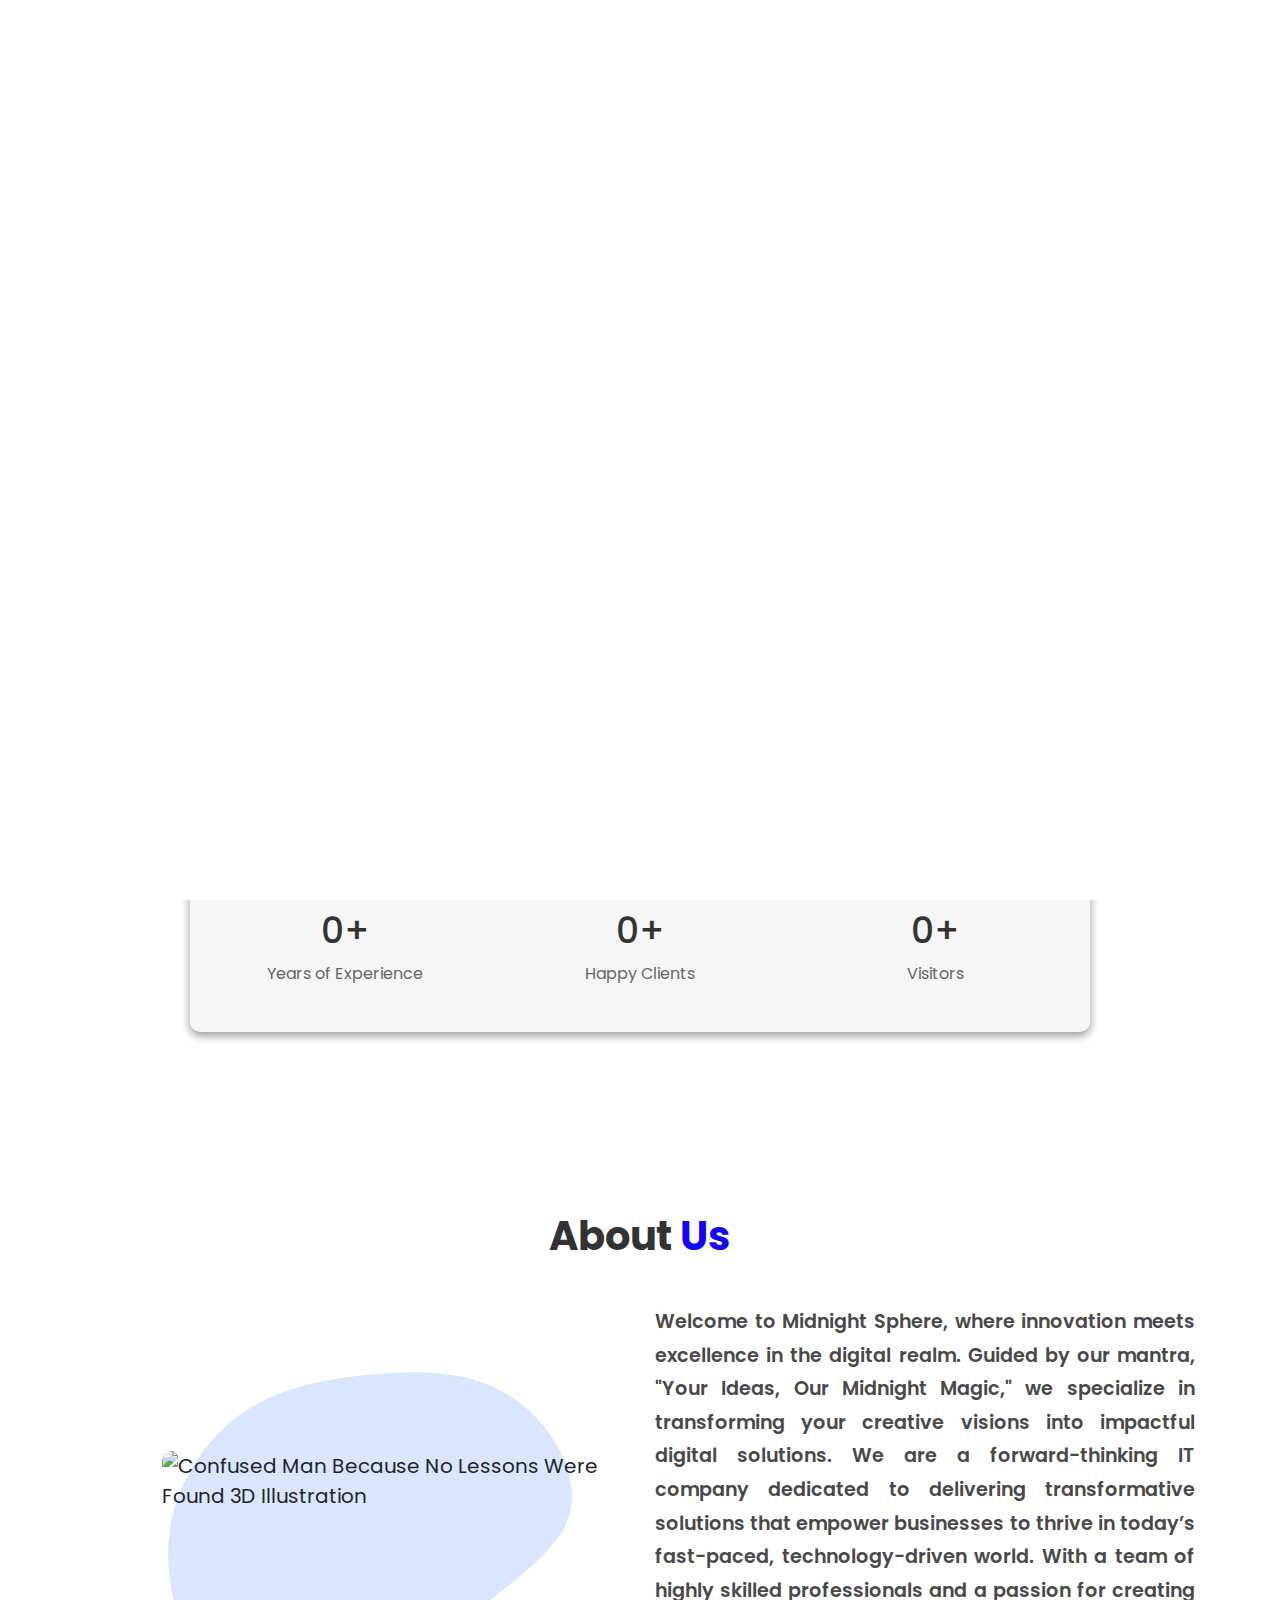
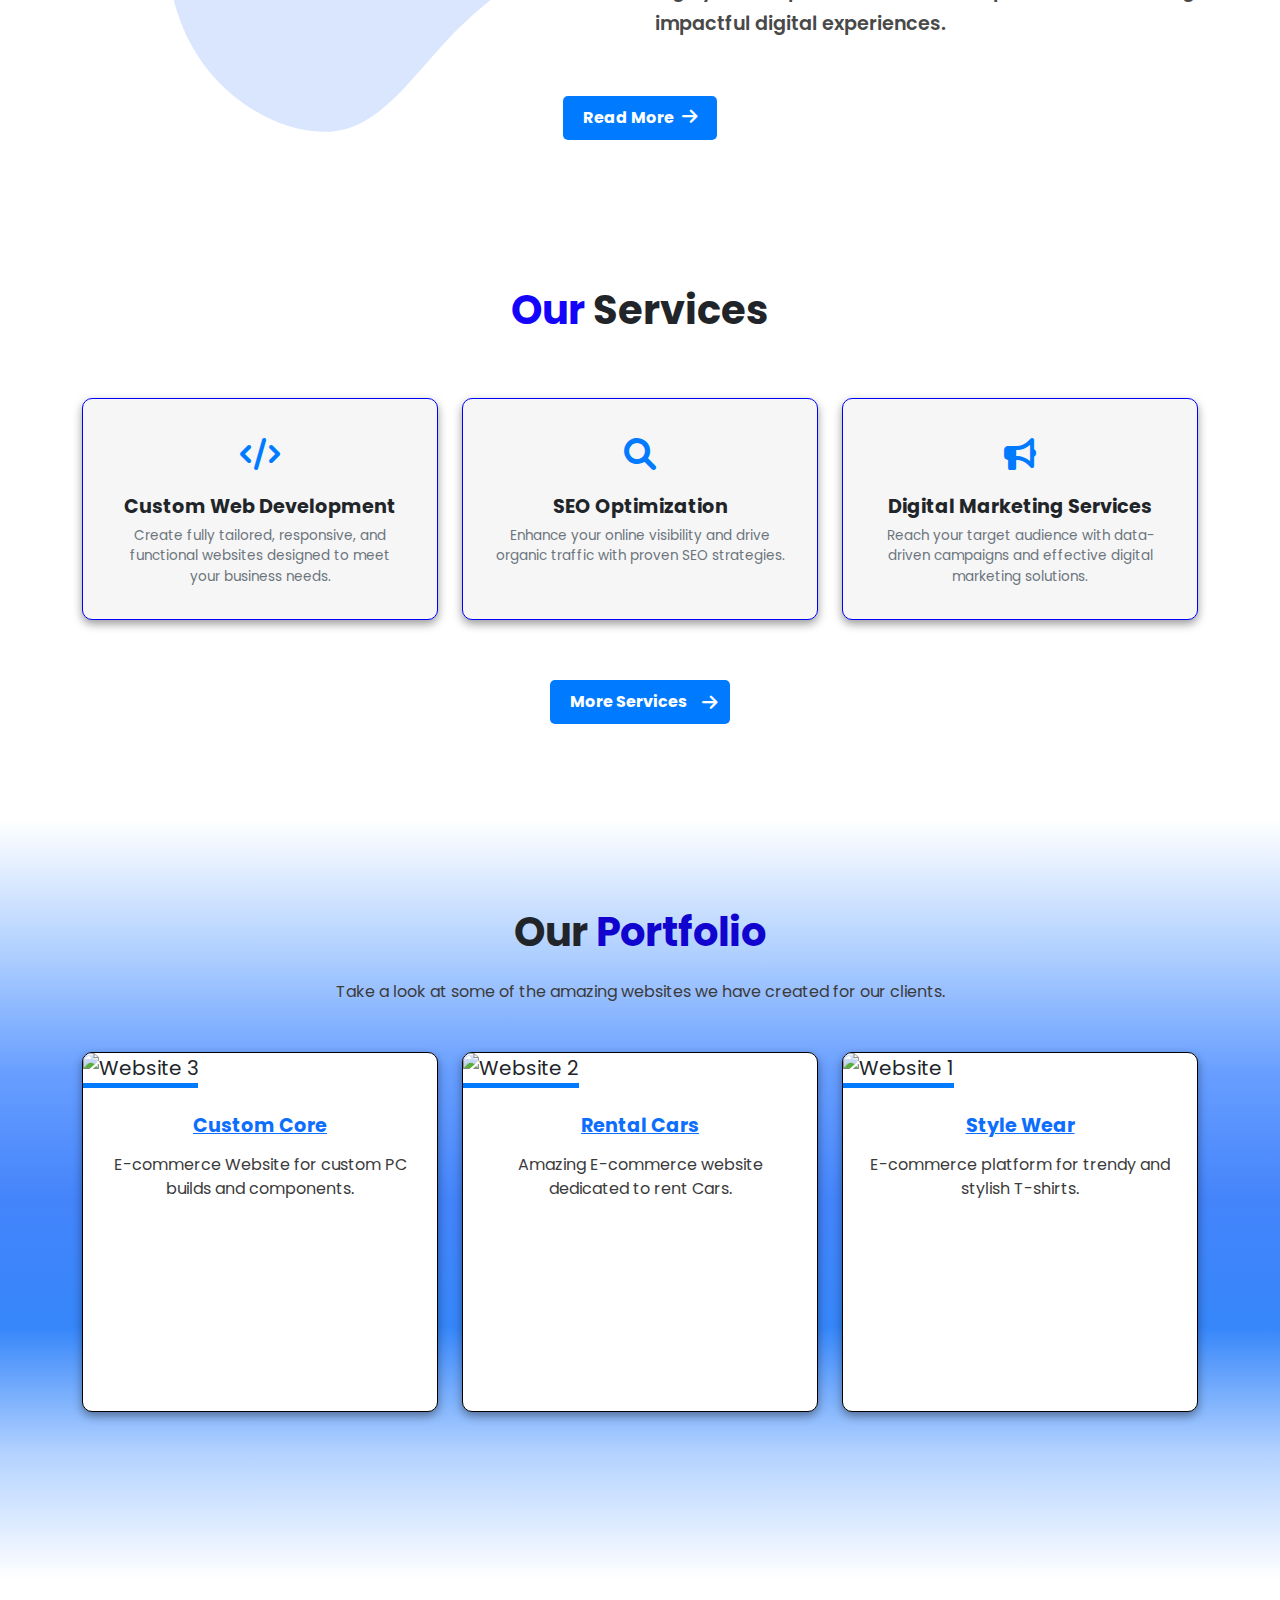
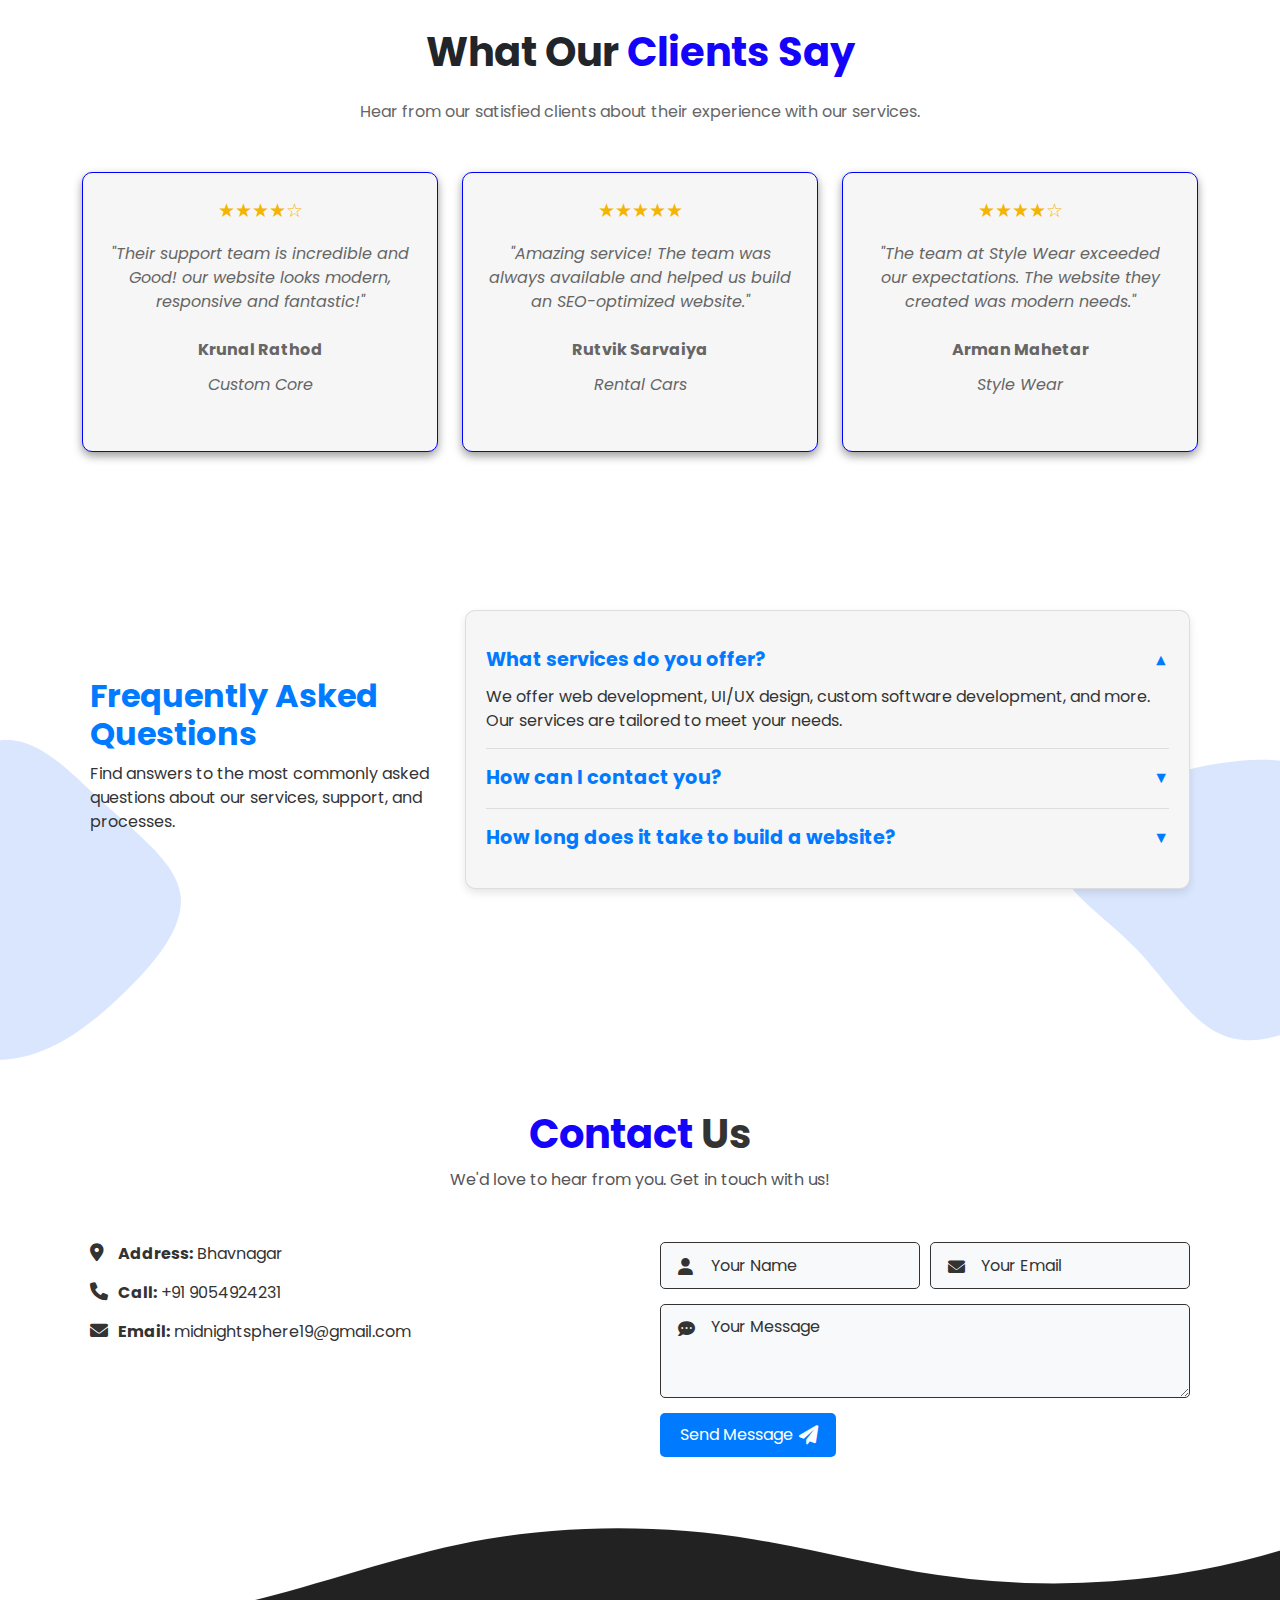
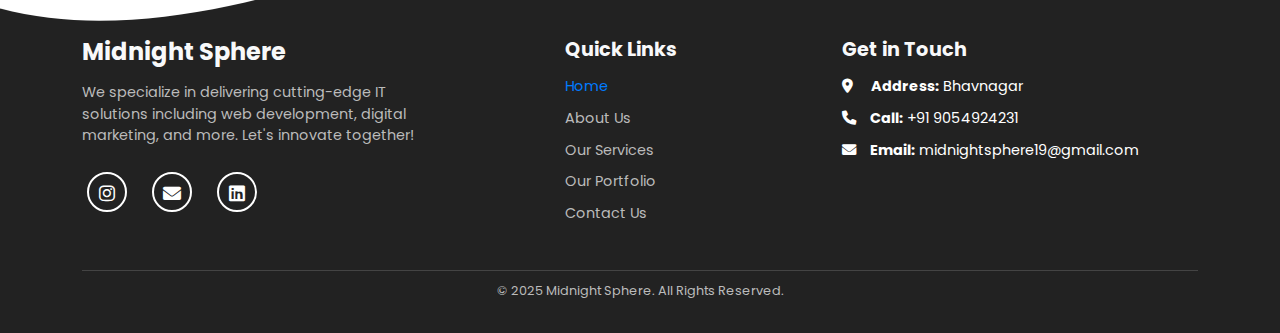
==== commit cda15758: "updated" ====
--- a/index.html
+++ b/index.html
@@ -404,11 +404,10 @@
       </div>
     </div>
     <div class="blob-faq-bg"></div> <!-- Blob SVG Background -->
-
-  </section>
-  <div class="blob">
     <div class="blob-faq-left-bg"></div>
-  </div>
+  </section>
+  <!-- <div class="blob">
+  </div> -->
   <!-- WhatsApp Button -->
   <div class="whatsapp-button" id="whatsappButton">
     <a href="https://wa.me/+919904416292" target="_blank" aria-label="Chat on WhatsApp">
--- a/Assets/CSS/style.css
+++ b/Assets/CSS/style.css
@@ -292,13 +292,14 @@
     position: relative;
     cursor: pointer;
     transition: transform 0.3s ease, box-shadow 0.3s ease;
-  }
-
-  /* Glow effect on hover */
-  .hero-button:hover {
+}
+
+/* Glow effect on hover */
+.hero-button:hover {
     /* transform: translateY(-3px); Slight lift effect */
-    box-shadow: 0 0 12px rgba(5, 43, 184, 0.8), 0 0 20px rgba(5, 43, 184, 0.6); /* Blue glow */
-  }
+    box-shadow: 0 0 12px rgba(5, 43, 184, 0.8), 0 0 20px rgba(5, 43, 184, 0.6);
+    /* Blue glow */
+}
 
 .hero-image img {
     max-width: 45%;
@@ -512,20 +513,20 @@
     height: 500px;
     background: url('/Assets/Images/blob-haikei.svg') no-repeat center center;
     background-size: cover;
-    opacity: 0.3;
+    opacity: 0.2;
     z-index: -1 !important;
 }
 
 @media (max-width:576px) {
-    .blob-about-bg{
-        top:10em ;
-        left:-2em;
+    .blob-about-bg {
+        top: 10em;
+        left: -2em;
         height: 19em;
     }
 }
 
 @media (min-width:577px) and (max-width: 769px) {
-    .blob-about-bg{
+    .blob-about-bg {
         top: 21em;
         left: -2em;
         height: 19em;
@@ -533,7 +534,7 @@
 }
 
 @media (min-width:770px) and (max-width:992px) {
-    .blob-about-bg{
+    .blob-about-bg {
         top: 20em;
         left: 0em;
         height: 23em;
@@ -541,7 +542,7 @@
 }
 
 @media (min-width: 993px) and (max-width: 1024px) {
-    .blob-about-bg{
+    .blob-about-bg {
         top: 12em;
         left: 1em;
         width: 400px;
@@ -1039,7 +1040,7 @@
     }
 }
 
-#faq{
+#faq {
     position: relative;
     overflow: hidden;
 }
@@ -1152,41 +1153,44 @@
     height: 400px;
     background: url('/Assets/Images/blob-haikei-2.svg') no-repeat center center;
     background-size: cover;
-    opacity: 0.3;
+    opacity: 0.2;
     z-index: -1 !important;
 }
 
-@media (max-width: 768px) {
-    .blob-faq-bg{
+@media (max-width: 767px) {
+    .blob-faq-bg {
         top: 0em;
         left: 0em;
     }
 }
 
-.blob{
+/* .blob{
     position: relative;
-}
-
-.blob-faq-left-bg {
-    position: absolute;
-    top: -8em;
-    left: -8em;
-    width: 400px;
-    height: 400px;
-    background: url('/Assets/Images/blob-haikei-3.svg') no-repeat center center;
-    background-size: cover;
-    opacity: 0.3;
-    z-index: -1 !important;
-    transform: scaleX(-1);
-}
-
-
-@media (max-width: 768px) {
+} */
+
+@media (min-width:1024px) {
+
+    .blob-faq-left-bg {
+        position: absolute;
+        top: 10em;
+        left: -8em;
+        width: 400px;
+        height: 400px;
+        background: url('/Assets/Images/blob-haikei-3.svg') no-repeat center center;
+        background-size: cover;
+        opacity: 0.2;
+        z-index: -1 !important;
+        transform: scaleX(-1);
+    }
+}
+
+
+/* @media (max-width: 767px) {
     .blob-faq-left-bg{
-        top: 0em;
-        left: 0em;
-    }
-}
+        top: -6em;
+        left: 0.5em;
+    }
+} */
 
 @media (min-width: 992px) {
 
@@ -1207,9 +1211,9 @@
     z-index: 1000;
     display: none;
     animation: slide-down 0.5s ease-out forwards;
-  }
-
-  .whatsapp-button a {
+}
+
+.whatsapp-button a {
     display: flex;
     align-items: center;
     justify-content: center;
@@ -1217,27 +1221,30 @@
     box-shadow: 0px 4px 6px rgba(0, 0, 0, 0.1);
     transition: transform 0.3s, box-shadow 0.3s;
     text-decoration: none;
-  }
-
-  .whatsapp-button a:hover {
+}
+
+.whatsapp-button a:hover {
     transform: scale(1.1);
     box-shadow: 0px 6px 8px rgba(0, 0, 0, 0.2);
-  }
-
-  .whatsapp-button img {
+}
+
+.whatsapp-button img {
     width: 55px;
     height: 55px;
-  }
+}
 
 /* Slide-down animation */
 @keyframes slide-down {
     from {
-      opacity: 0;
-      transform: translateY(-10em); /* Start from above */
-    }
+        opacity: 0;
+        transform: translateY(-10em);
+        /* Start from above */
+    }
+
     to {
-      opacity: 1;
-      transform: translateY(0); /* End at its original position */
+        opacity: 1;
+        transform: translateY(0);
+        /* End at its original position */
     }
 }
 
@@ -1382,9 +1389,9 @@
     position: relative;
     overflow: hidden;
     transition: box-shadow 0.4s ease, transform 0.3s ease;
-  }
-
-  .send-message-btn::after {
+}
+
+.send-message-btn::after {
     content: '';
     position: absolute;
     top: 0;
@@ -1397,19 +1404,20 @@
     opacity: 0;
     z-index: -1;
     transition: opacity 0.4s ease, transform 0.4s ease;
-  }
-
-  .send-message-btn:hover {
+}
+
+.send-message-btn:hover {
     /* transform: translateY(-2px); Slight lift effect */
     box-shadow: 0 0 15px rgba(0, 123, 255, 0.611), 0 0 25px rgba(0, 123, 255, 0.611);
-    background-color: #007bff; 
-    color: #fff; 
-  }
-
-  .send-message-btn:hover::after {
+    background-color: #007bff;
+    color: #fff;
+}
+
+.send-message-btn:hover::after {
     opacity: 1;
-    transform: scale(1.2); /* Slight scale for the glow effect */
-  }
+    transform: scale(1.2);
+    /* Slight scale for the glow effect */
+}
 
 button i {
     position: relative;
@@ -1682,3 +1690,13 @@
 .footer .custom-shape-divider-top-1737023059 .shape-fill {
     fill: #FFFFFF;
 }
+
+.bpMessageListViewport {
+    background: linear-gradient(to bottom, #4484fb, #679eff) !important;
+}
+
+
+.bpComposerPoweredBy {
+    opacity: 0 !important;
+    pointer-events: none !important;
+}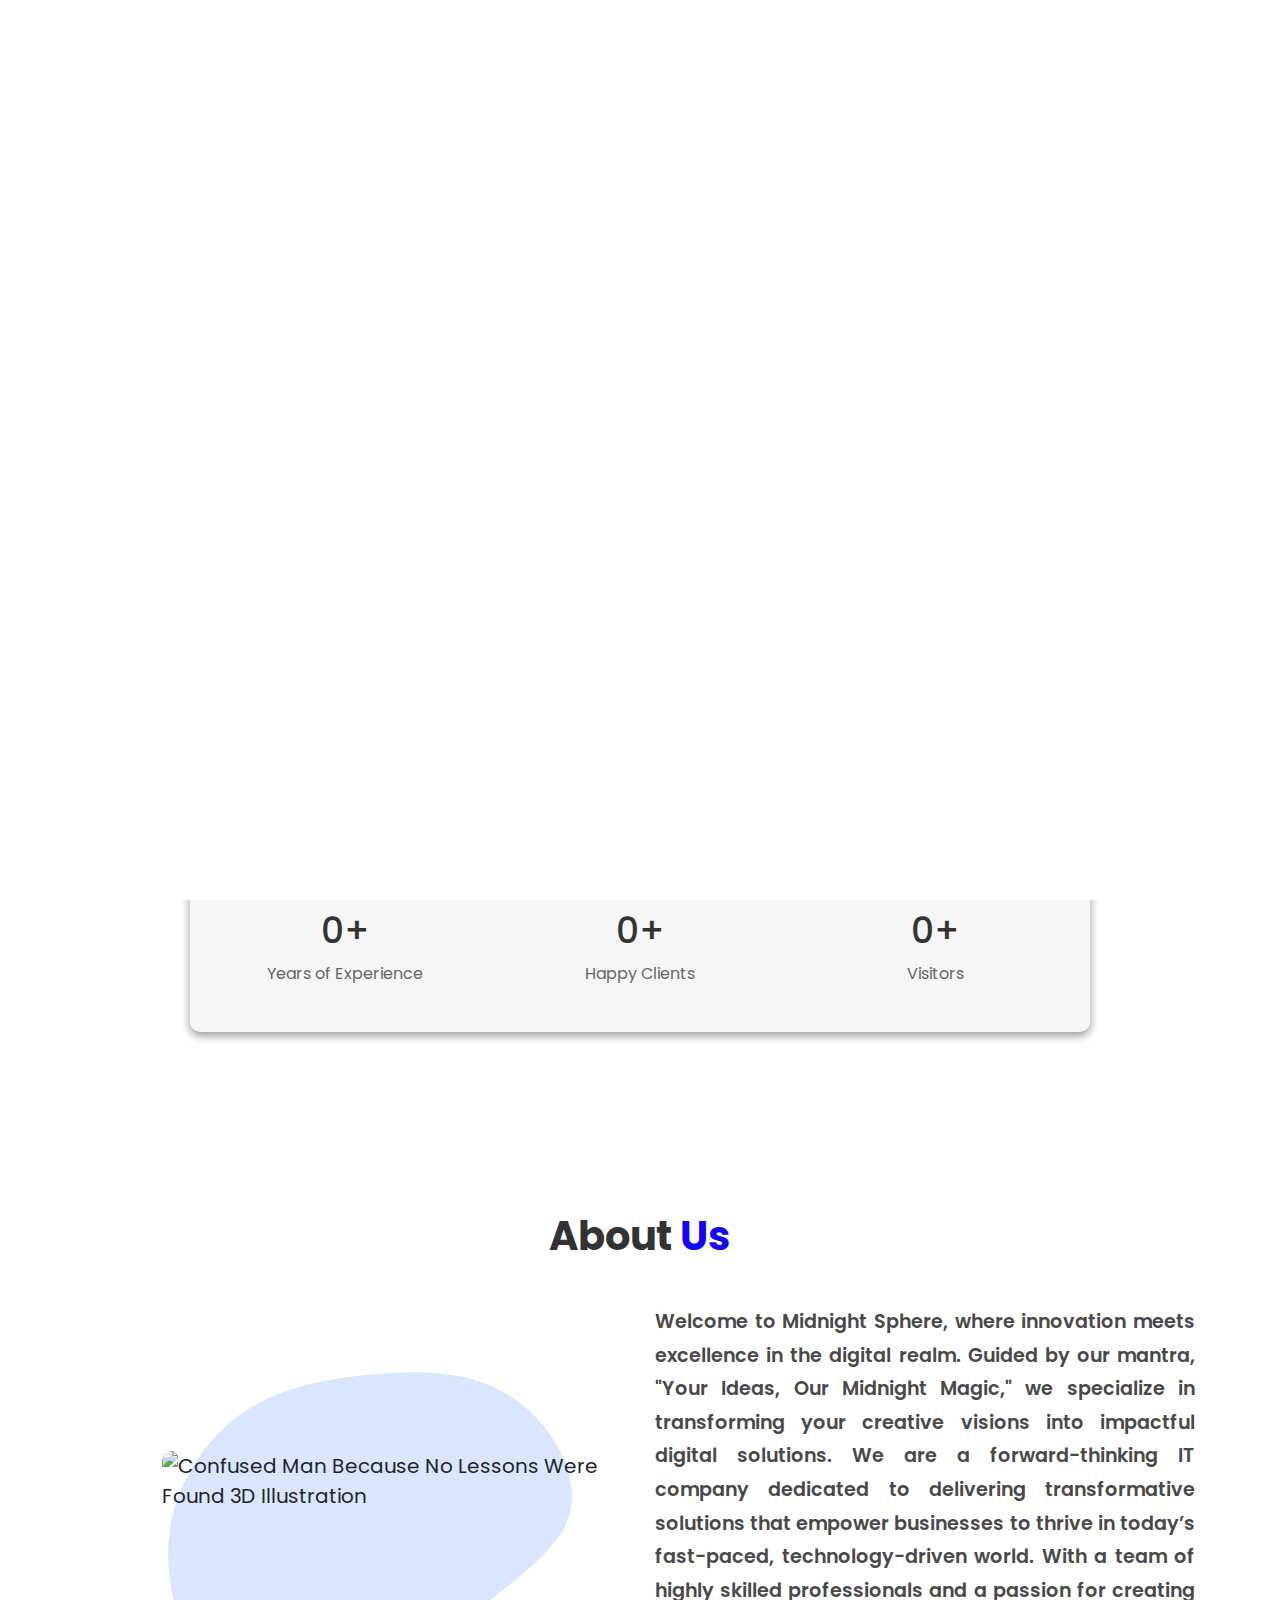
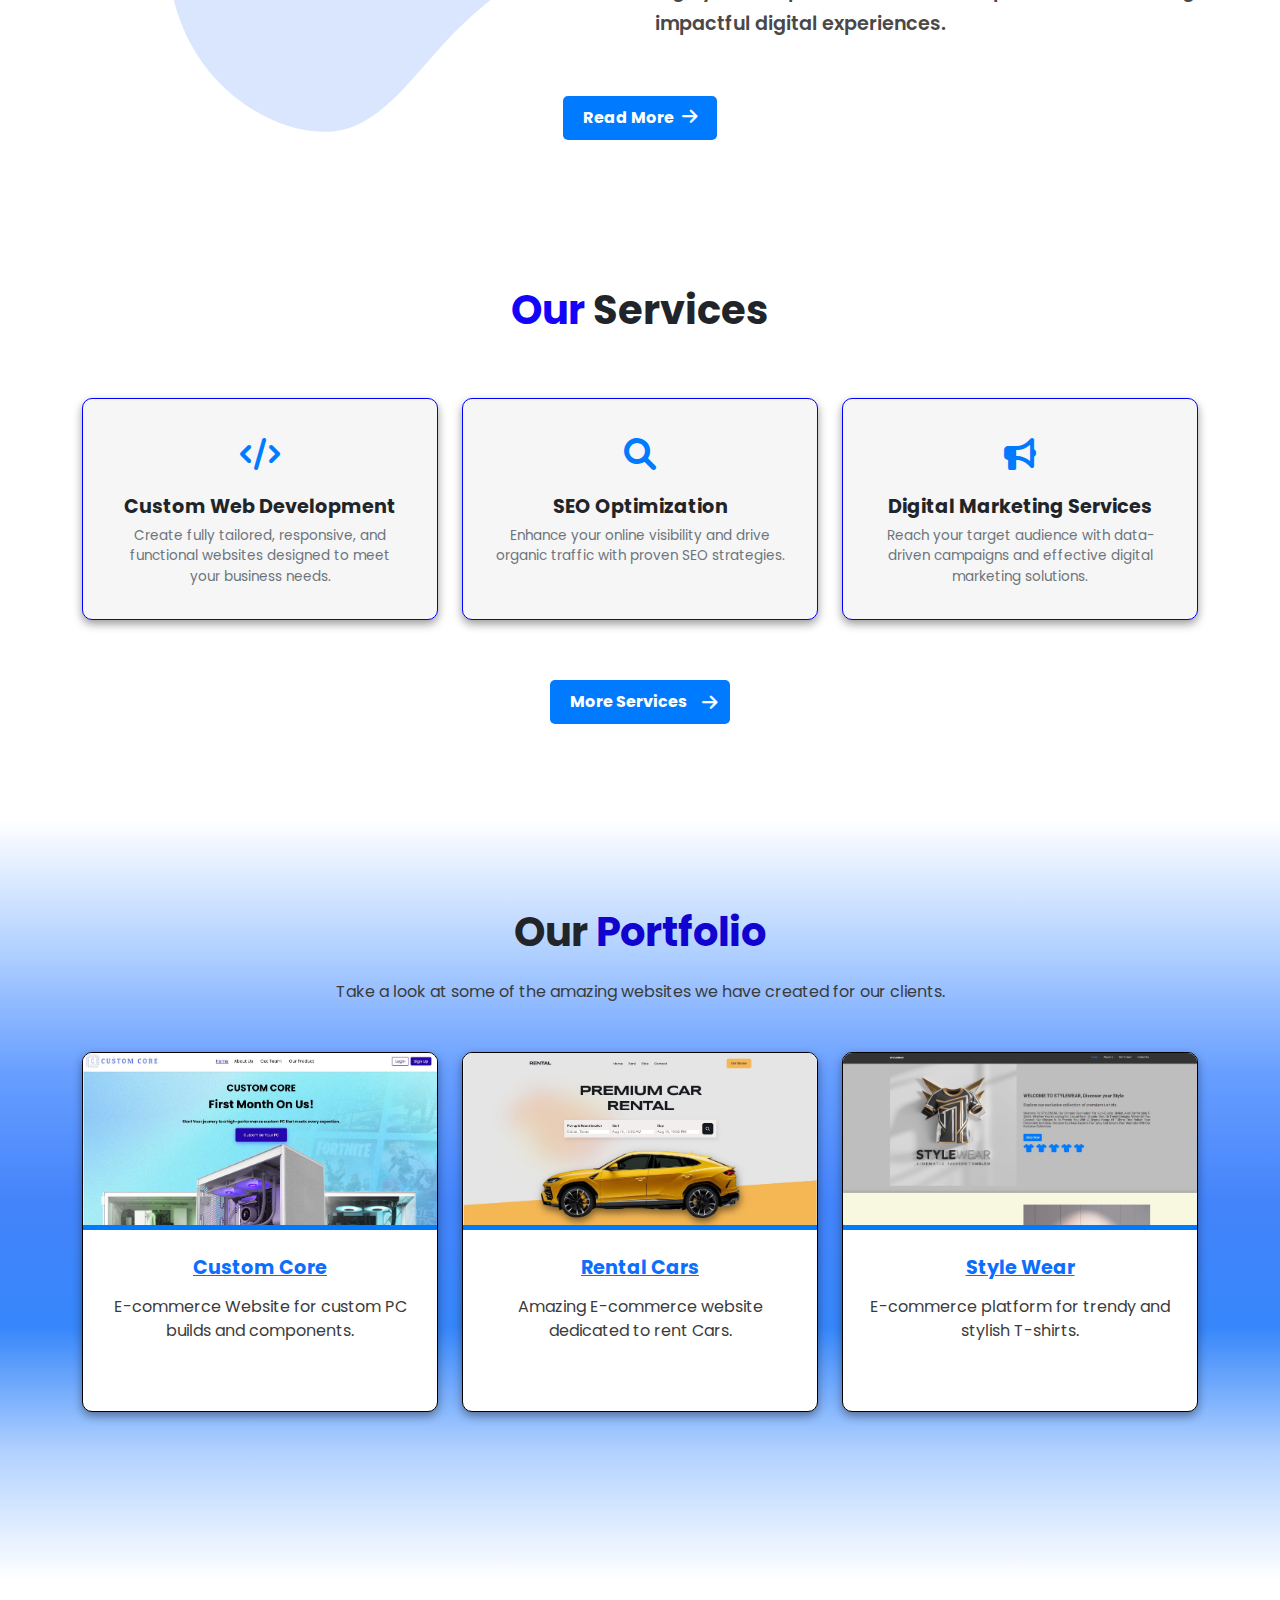
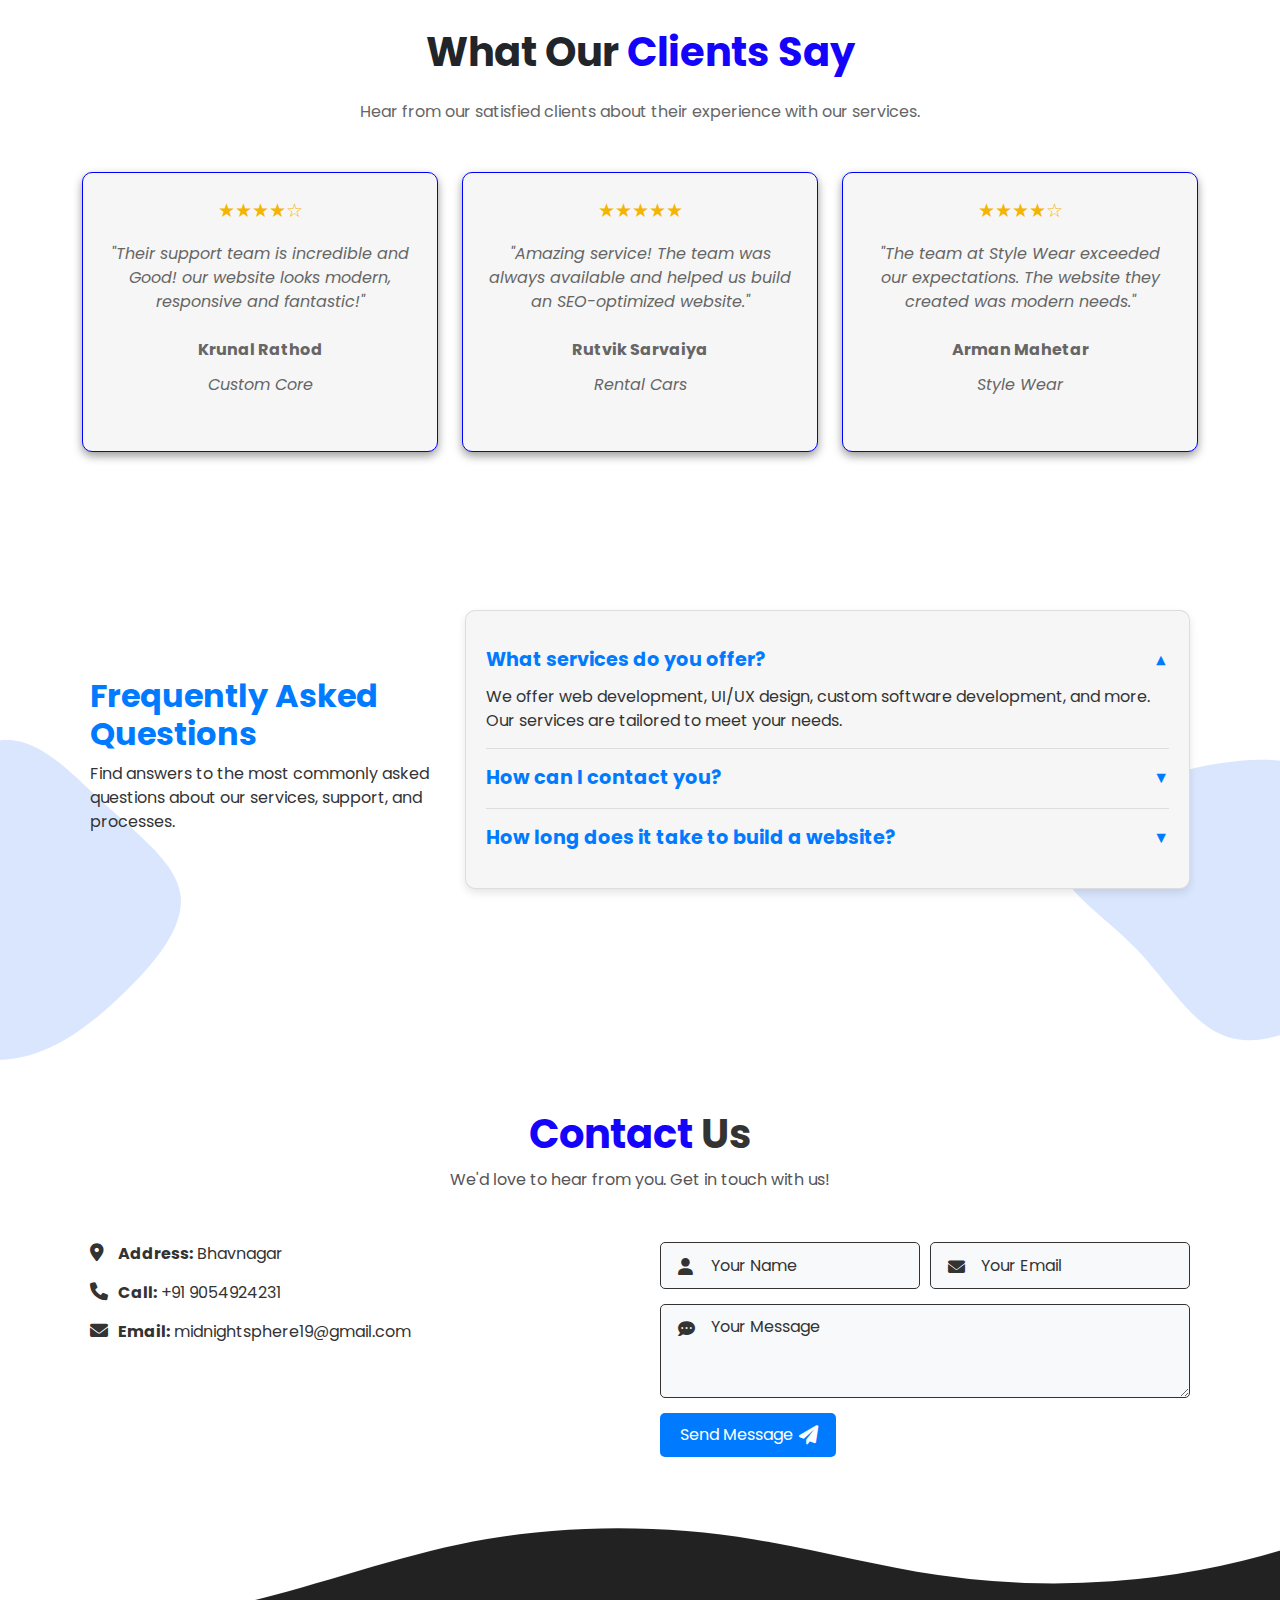
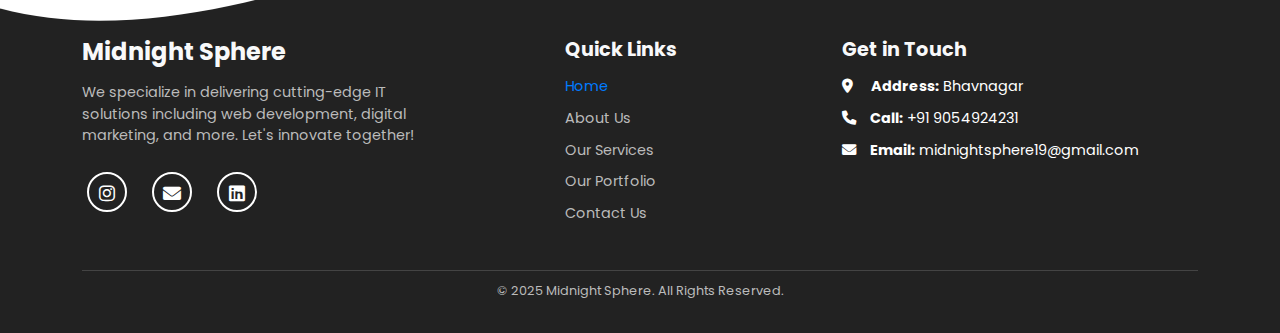
==== commit 5105b4fd: "changes" ====
--- a/index.html
+++ b/index.html
@@ -245,7 +245,7 @@
         <!-- Portfolio Item 1 -->
         <div class="col-md-4">
           <div class="portfolio-card">
-            <img src="Assets/Images/Custom_Core.png" alt="Website 3" class="img-fluid">
+            <img src="Assets/Images/Custom_Core.jpg" alt="Website 3" class="img-fluid">
             <div class="portfolio-hover">
               <a href="https://kmrathod29.github.io/custom-core.github.io/" class="view-button" target="_blank">View</a>
             </div>
@@ -260,7 +260,7 @@
         <!-- Portfolio Item 2 -->
         <div class="col-md-4">
           <div class="portfolio-card">
-            <img src="Assets/Images/Rental_Car.png" alt="Website 2" class="img-fluid">
+            <img src="Assets/Images/Rental_Car.jpg" alt="Website 2" class="img-fluid">
             <div class="portfolio-hover">
               <a href="https://rmsarvaiya.github.io/Rental_car/" class="view-button" target="_blank">View</a>
             </div>
@@ -275,7 +275,7 @@
         <!-- Portfolio Item 3 -->
         <div class="col-md-4">
           <div class="portfolio-card">
-            <img src="Assets/Images/Stylewear.png" alt="Website 1" class="img-fluid">
+            <img src="Assets/Images/Stylewear.jpg" alt="Website 1" class="img-fluid">
             <div class="portfolio-hover">
               <a href="https://arman-mahetar.github.io/stylewear" class="view-button" target="_blank">View</a>
             </div>
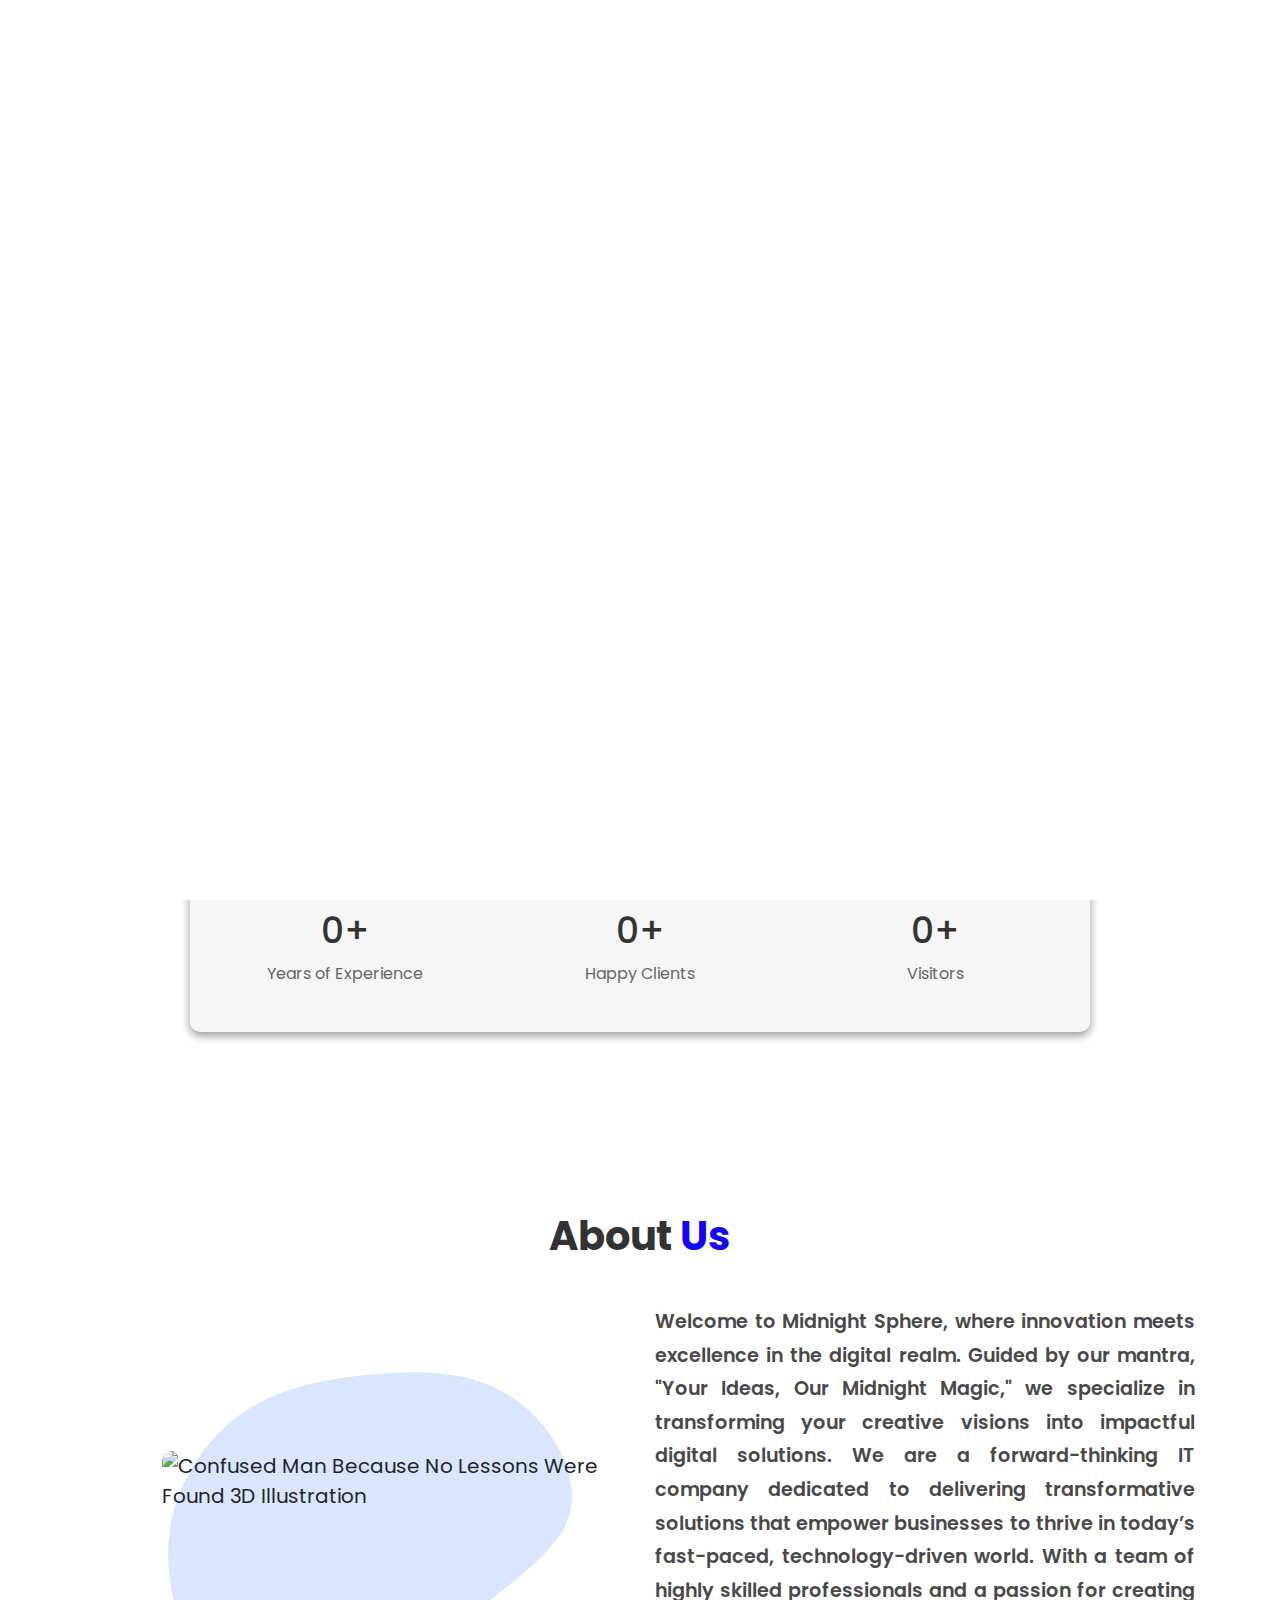
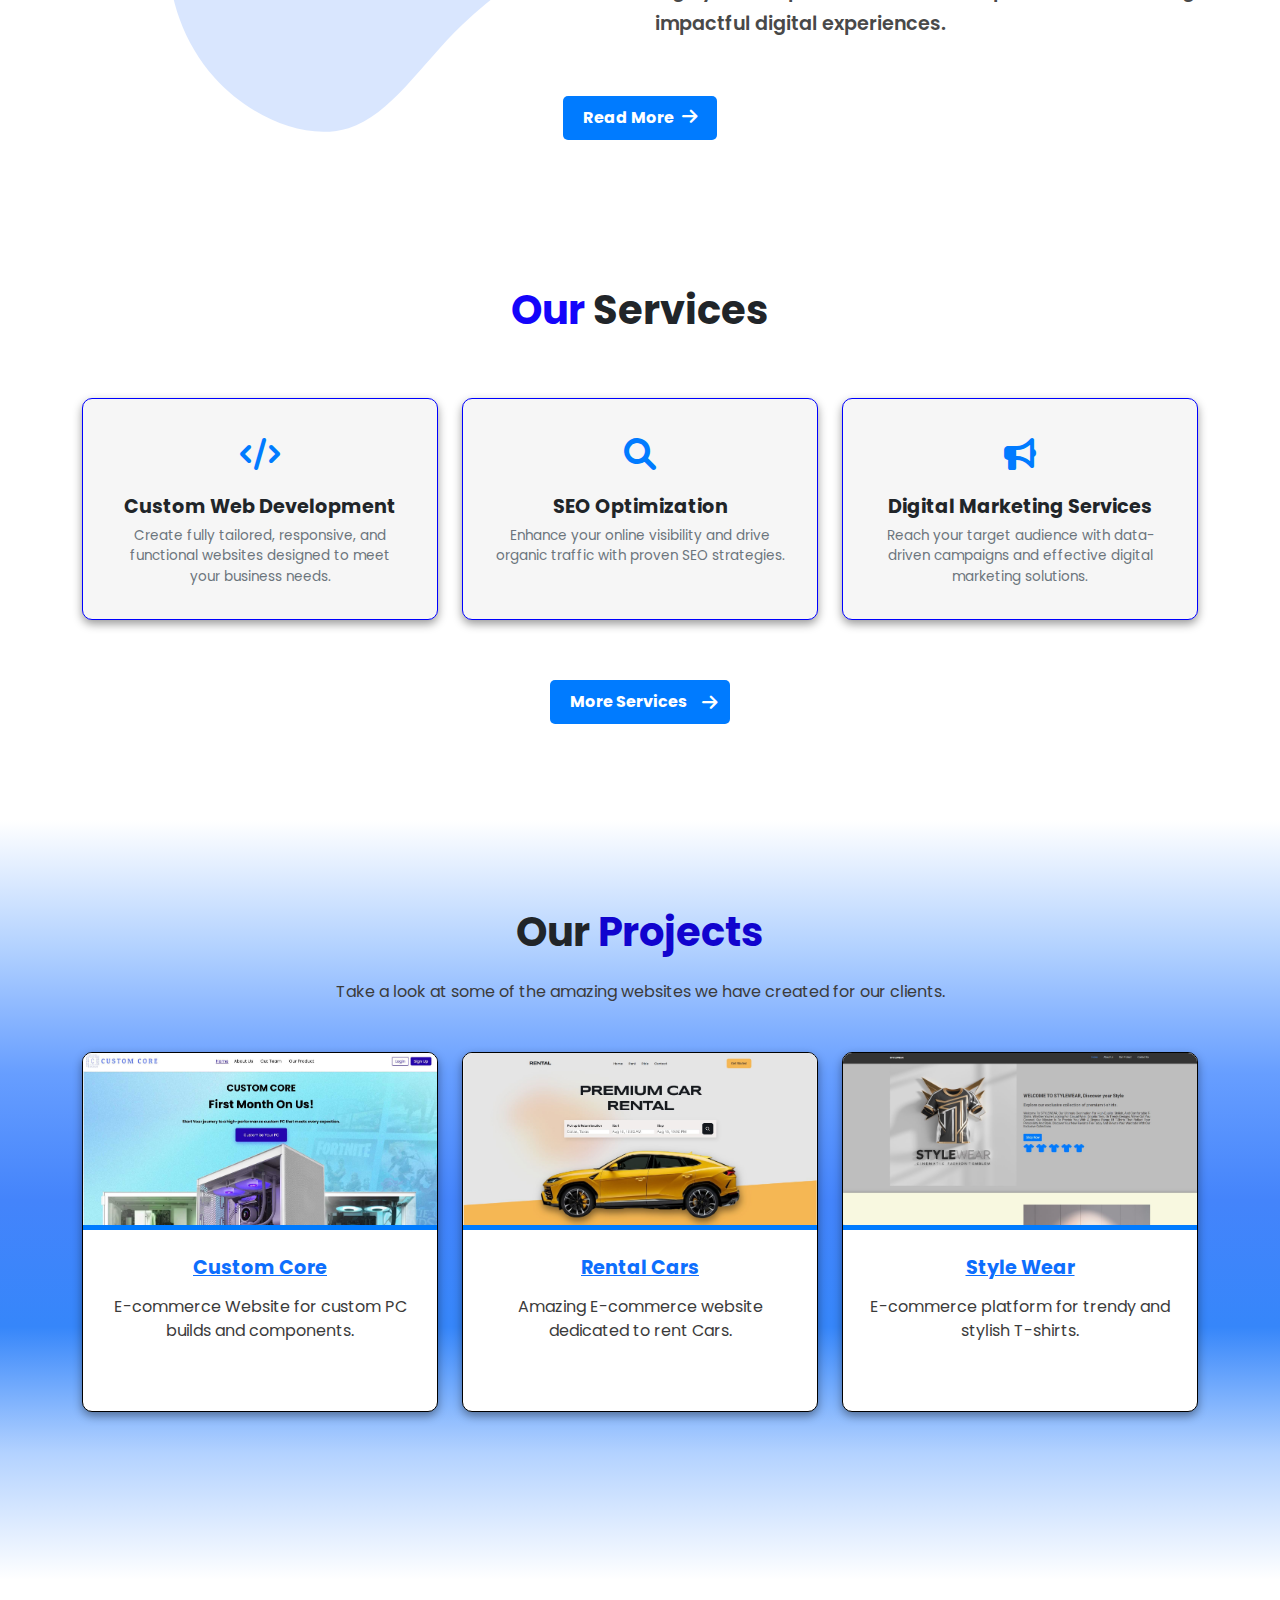
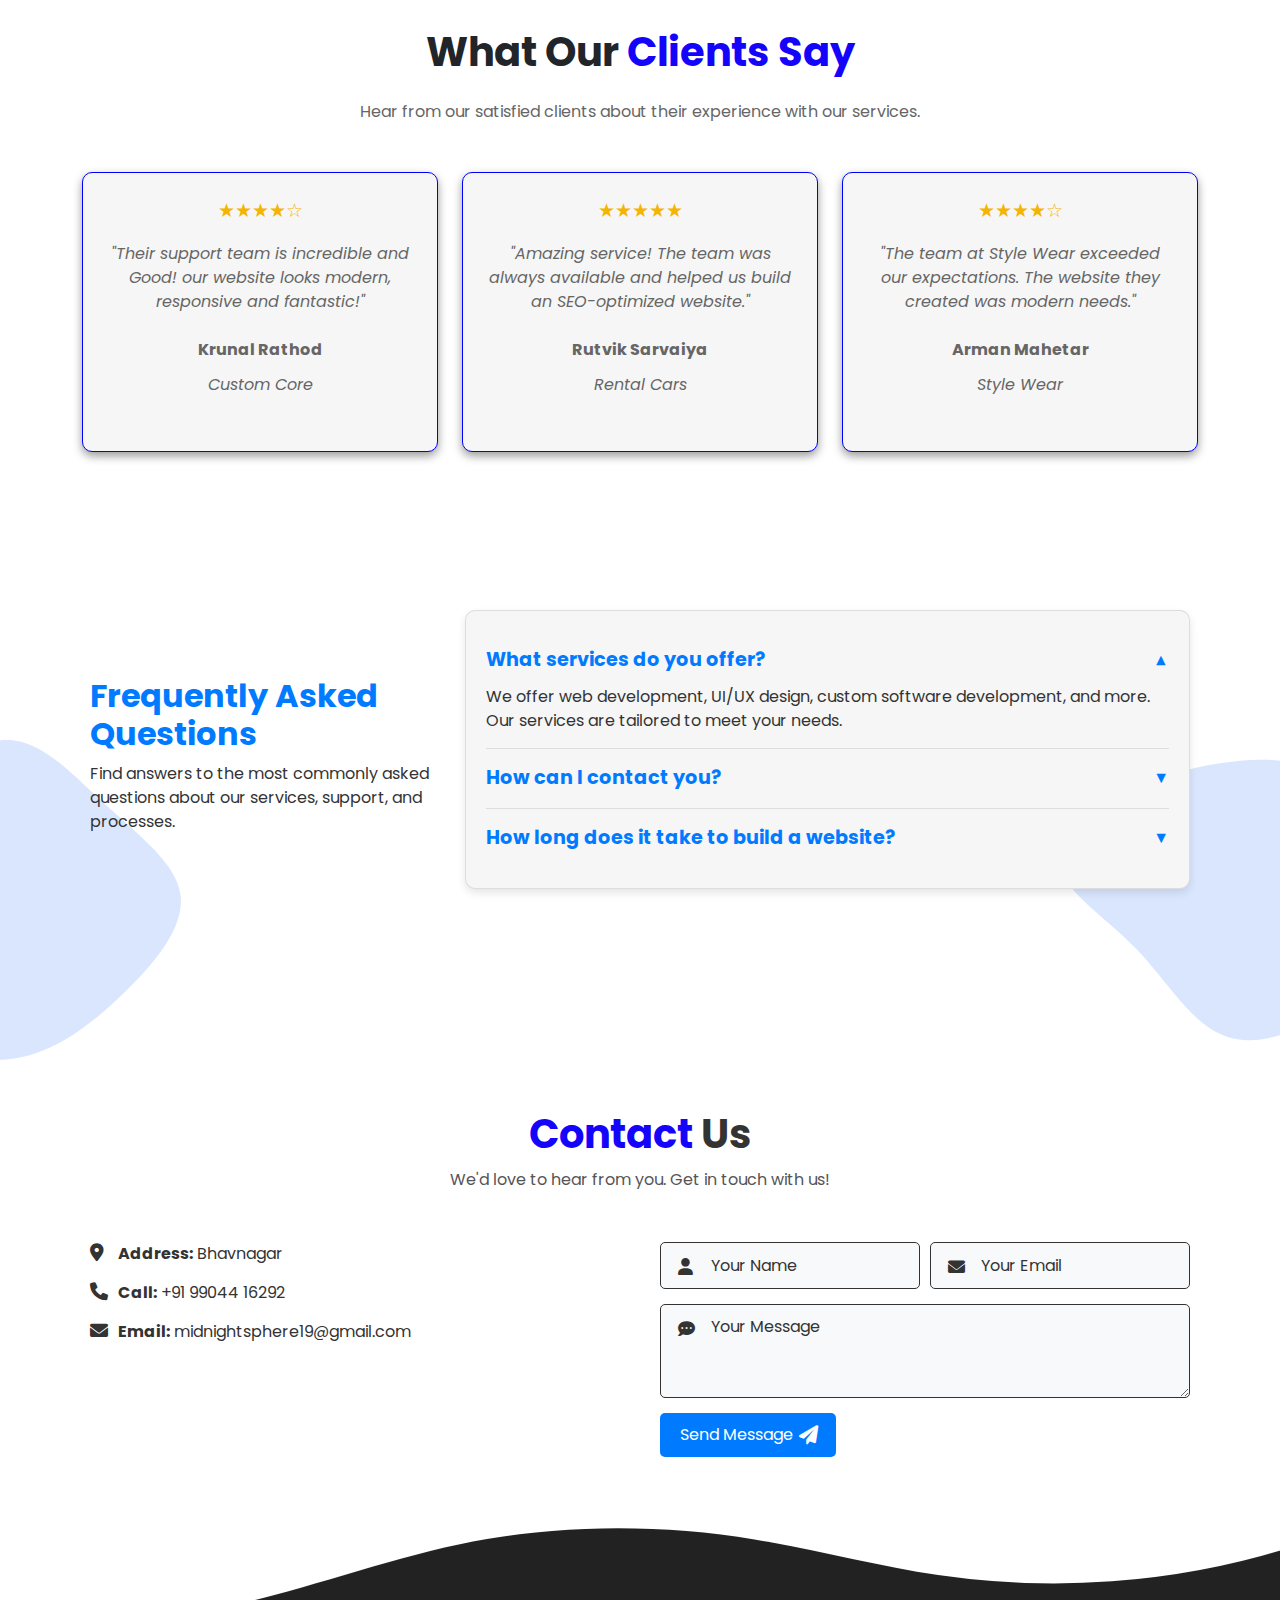
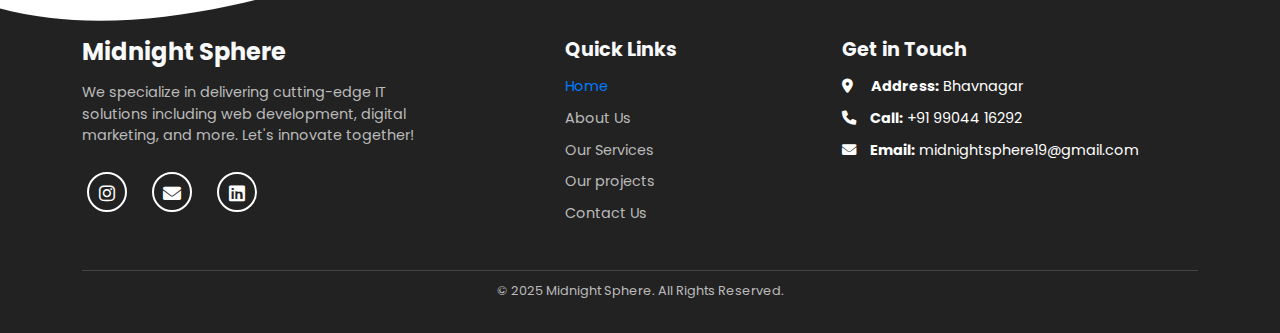
==== commit 4864c0a6: "changesss" ====
--- a/index.html
+++ b/index.html
@@ -6,22 +6,19 @@
   <meta name="viewport" content="width=device-width, initial-scale=1.0">
   <meta http-equiv="X-UA-Compatible" content="IE=edge">
 
-  <!-- SEO Meta Tags -->
-  <meta name="title"
-    content="Midnight Sphere | Expert Web Design, Responsive Design, SEO-Optimized Websites & IT Solutions">
+  <meta name="title" content="Midnight Sphere | Web Design, SEO & IT Solutions">
   <meta name="description"
-    content="Midnight Sphere offers professional website development, responsive design, logo creation, poster design, and other IT services tailored to your needs. Create your dream digital solutions with us!">
+    content="Midnight Sphere offers expert web development, responsive design, SEO services, logo design, and IT solutions. Elevate your online presence with us!">
   <meta name="keywords"
-    content="Midnight Sphere, website development, responsive design, logo design, poster creation, IT services, custom websites, web design, professional services">
+    content="Midnight Sphere, web development, responsive design, SEO services, branding, e-commerce solutions, logo design, IT services, custom websites">
   <meta name="author" content="Midnight Sphere Team">
   <meta name="robots" content="index, follow">
 
-  <!-- Open Graph Meta Tags (For Social Media Sharing) -->
   <meta property="og:type" content="website">
-  <meta property="og:title" content="Midnight Sphere - Custom Website Development & Design Services">
+  <meta property="og:title" content="Midnight Sphere | Web Design & IT Solutions">
   <meta property="og:description"
-    content="We specialize in creating custom websites, responsive designs, logos, posters, and other IT services. Contact Midnight Sphere for tailor-made digital solutions!">
-  <meta property="og:url" content="https://www.midnightsphere.com">
+    content="Get expert web development, SEO optimization, branding, and IT solutions from Midnight Sphere. Let's build your digital success!">
+  <meta property="og:url" content="https://midnightsphere.me">
   <meta property="og:image" content="https://drive.google.com/uc?export=view&id=112lzi5RCuspXVUAK0T_BGUBaXGkyAQRD">
   <meta property="og:image:type" content="image/png">
   <meta property="og:image:width" content="1200">
@@ -30,7 +27,6 @@
   <link rel="icon" href="Assets/Images/Logo/Midnight Sphere Favicon.png" type="image/x-icon">
   <title>Midnight Sphere | Expert Web Design, Custom Web Solutions </title>
 
-  <!-- Bootstrap CSS -->
   <link href="https://cdn.jsdelivr.net/npm/bootstrap@5.3.3/dist/css/bootstrap.min.css" rel="stylesheet"
     integrity="sha384-QWTKZyjpPEjISv5WaRU9OFeRpok6YctnYmDr5pNlyT2bRjXh0JMhjY6hW+ALEwIH" crossorigin="anonymous">
   <link href="https://cdn.jsdelivr.net/npm/bootstrap-icons/font/bootstrap-icons.css" rel="stylesheet">
@@ -50,22 +46,34 @@
     })();
   </script>
 
+  <script type="application/ld+json">
+  {
+    "@context": "https://schema.org",
+    "@type": "Organization",
+    "name": "Midnight Sphere",
+    "url": "https://midnightsphere.me",
+    "logo": "https://drive.google.com/uc?export=view&id=112lzi5RCuspXVUAK0T_BGUBaXGkyAQRD",
+    "sameAs": [
+      "https://www.instagram.com/midnight_sphere?igsh=MWJ3MzQ2NHJvdTdwOA==",
+      "https://www.linkedin.com/company/midnight-sphere",
+    ]
+  }
+  </script>
 </head>
 
 <body>
 
   <!-- Splash Screen -->
   <div id="splash-screen">
-    <!-- First Logo -->
     <div class="logo-container">
       <img src="Assets/Images/Logo/Midnight Sphere icon Logo-removebg .png" alt="First Logo" id="logo-img">
     </div>
-    <!-- Second Logo -->
     <div class="second-logo-container">
       <img src="Assets/Images/Logo/Midnight Sphere Name Logo-removebg.png" alt="Second Logo" id="second-logo-img">
     </div>
   </div>
 
+  <!-- Navbar Section -->
   <section>
     <nav class="navbar navbar-expand-lg navbar-white">
       <div class="container">
@@ -77,7 +85,6 @@
         <button class="navbar-toggler" id="menuToggle" type="button" data-bs-toggle="collapse"
           data-bs-target="#navbarNav" aria-controls="navbarNav" aria-expanded="false" aria-label="Toggle navigation">
           <span class="menu-icon">&#9776;</span>
-          <!-- <span class="menu-icon"><img src="Assets/Images/menu_icon.png" alt=""></span> -->
         </button>
 
         <div class="collapse navbar-collapse" id="navbarNav">
@@ -100,6 +107,7 @@
     </nav>
   </section>
 
+  <!-- Hero Section -->
   <section class="hero-section" id="hero-section">
     <div class="container">
       <div class="row align-items-center">
@@ -133,14 +141,14 @@
           class="shape-fill"></path>
       </svg>
     </div>
-
-  </section>
-
+  </section>
+
+  <!-- Stats Section -->
   <section class="stats-section" id="stats-section">
     <h1><span>Our</span> Achievements</h1>
     <div class="stat-card glow-card">
       <div class="stat-box glow-body">
-        <h2><span class="stat-number" data-target="2">0</span>+</h2>
+        <h2><span class="stat-number" data-target="3">0</span>+</h2>
         <p>Years of Experience</p>
       </div>
       <div class="stat-box glow-body">
@@ -148,7 +156,7 @@
         <p>Happy Clients</p>
       </div>
       <div class="stat-box glow-body">
-        <h2><span class="stat-number" data-target="50">0</span>+</h2>
+        <h2><span class="stat-number" data-target="150">0</span>+</h2>
         <p>Visitors</p>
       </div>
     </div>
@@ -159,12 +167,10 @@
     <h2 class="about-us-title">About <span>Us</span></h2>
     <div class="container">
       <div class="row about-us-content">
-        <!-- Left Side Image -->
         <div class="col-md-6 about-image">
           <img src="Assets/Images/Confused Man Because No Lessons Were Found 3D Illustration.png"
             alt="Confused Man Because No Lessons Were Found 3D Illustration" class="aboutimg">
         </div>
-        <!-- Right Side Content -->
         <div class="col-md-6 about-text">
           <p>
             Welcome to Midnight Sphere, where innovation meets excellence in the digital realm. Guided by
@@ -176,20 +182,19 @@
           </p>
         </div>
       </div>
-      <!-- Read More Button -->
       <div class="text-center mt-4">
         <a href="about.html" class="read-more-btn">Read More <i class="fas fa-arrow-right"></i></a>
       </div>
     </div>
-    <div class="blob-about-bg"></div> <!-- Blob SVG Background -->
-  </section>
-
-
+    <div class="blob-about-bg"></div>
+  </section>
+
+<!-- Service Section -->
   <section id="our-services" class="py-6">
     <h2 class="text-center mb-4"><span>Our</span> Services</h2>
     <div class="container">
       <div class="row g-4">
-        <!-- Service 1: Custom Web Development -->
+        <!-- Service 1 -->
         <div class="col-md-4">
           <div class="card service-card glow-card h-100 text-center">
             <div class="card-body glow-body">
@@ -202,7 +207,7 @@
             </div>
           </div>
         </div>
-        <!-- Service 2: SEO Optimization -->
+        <!-- Service 2 -->
         <div class="col-md-4">
           <div class="card service-card glow-card h-100 text-center">
             <div class="card-body glow-body">
@@ -215,7 +220,7 @@
             </div>
           </div>
         </div>
-        <!-- Service 3: Digital Marketing Services -->
+        <!-- Service 3 -->
         <div class="col-md-4">
           <div class="card service-card glow-card h-100 text-center">
             <div class="card-body glow-body">
@@ -229,7 +234,6 @@
           </div>
         </div>
       </div>
-      <!-- More Services Button -->
       <div class="text-center" id="servicebtn">
         <a href="service.html"><button class="btn btn-primary">More Services <i class="fas fa-arrow-right"></i>
           </button></a>
@@ -237,16 +241,17 @@
     </div>
   </section>
 
-  <section id="portfolio" class="py-5">
+  <!-- Project Section -->
+  <section id="project" class="py-5">
     <div class="container">
-      <h2 class="text-center mb-4">Our <span>Portfolio</span></h2>
+      <h2 class="text-center mb-4">Our <span>Projects</span></h2>
       <p class="text-center mb-5">Take a look at some of the amazing websites we have created for our clients.</p>
       <div class="row g-4">
-        <!-- Portfolio Item 1 -->
-        <div class="col-md-4">
-          <div class="portfolio-card">
+        <!-- project Item 1 -->
+        <div class="col-md-4">
+          <div class="project-card">
             <img src="Assets/Images/Custom_Core.jpg" alt="Website 3" class="img-fluid">
-            <div class="portfolio-hover">
+            <div class="project-hover">
               <a href="https://kmrathod29.github.io/custom-core.github.io/" class="view-button" target="_blank">View</a>
             </div>
             <div class="card-body">
@@ -256,12 +261,11 @@
             </div>
           </div>
         </div>
-
-        <!-- Portfolio Item 2 -->
-        <div class="col-md-4">
-          <div class="portfolio-card">
+        <!-- project Item 2 -->
+        <div class="col-md-4">
+          <div class="project-card">
             <img src="Assets/Images/Rental_Car.jpg" alt="Website 2" class="img-fluid">
-            <div class="portfolio-hover">
+            <div class="project-hover">
               <a href="https://rmsarvaiya.github.io/Rental_car/" class="view-button" target="_blank">View</a>
             </div>
             <div class="card-body">
@@ -271,12 +275,11 @@
             </div>
           </div>
         </div>
-
-        <!-- Portfolio Item 3 -->
-        <div class="col-md-4">
-          <div class="portfolio-card">
+        <!-- project Item 3 -->
+        <div class="col-md-4">
+          <div class="project-card">
             <img src="Assets/Images/Stylewear.jpg" alt="Website 1" class="img-fluid">
-            <div class="portfolio-hover">
+            <div class="project-hover">
               <a href="https://arman-mahetar.github.io/stylewear" class="view-button" target="_blank">View</a>
             </div>
             <div class="card-body">
@@ -354,7 +357,6 @@
   <section id="faq">
     <div class="container faq-container">
       <div class="row align-items-start">
-        <!-- Left Section -->
         <div class="col-lg-4 faq-left-container">
           <div class="faq-left">
             <h2 class="faq-title">Frequently Asked Questions</h2>
@@ -364,7 +366,6 @@
           </div>
         </div>
 
-        <!-- Right Section -->
         <div class="col-lg-8">
           <div class="faq-card glow-card">
             <div class="faq-item active glow-body">
@@ -403,11 +404,9 @@
         </div>
       </div>
     </div>
-    <div class="blob-faq-bg"></div> <!-- Blob SVG Background -->
+    <div class="blob-faq-bg"></div>
     <div class="blob-faq-left-bg"></div>
   </section>
-  <!-- <div class="blob">
-  </div> -->
   <!-- WhatsApp Button -->
   <div class="whatsapp-button" id="whatsappButton">
     <a href="https://wa.me/+919904416292" target="_blank" aria-label="Chat on WhatsApp">
@@ -421,20 +420,18 @@
       <p class="section-description">We'd love to hear from you. Get in touch with us!</p>
 
       <div class="row">
-        <!-- Left Part: Contact Details -->
         <div class="col-md-6 contact-details">
           <p class="detail-item">
             <i class="fas fa-map-marker-alt"></i> <strong>Address:</strong> Bhavnagar
           </p>
           <p class="detail-item">
-            <i class="fas fa-phone"></i><strong>Call:</strong> +91 9054924231
+            <i class="fas fa-phone"></i><strong>Call:</strong> +91 99044 16292
           </p>
           <p class="detail-item">
             <i class="fas fa-envelope"></i><strong>Email:</strong> midnightsphere19@gmail.com
           </p>
         </div>
 
-        <!-- Right Part: Contact Form -->
         <div class="col-md-6 contact-form">
           <form id="contactForm" onsubmit="sendMail(); return false;">
             <div class="form-row">
@@ -472,7 +469,6 @@
 
       <div class="container">
         <div class="row">
-          <!-- Left Part -->
           <div class="col-md-4 footer-left">
             <h4 class="footer-company-name">Midnight Sphere</h4>
             <p class="footer-description">
@@ -480,7 +476,7 @@
               more. Let's innovate together!
             </p>
             <div class="social-icons">
-              <a href="https://www.instagram.com/midnlghtsphere?igsh=MWJ3MzQ2NHJvdTdwOA==" target="_blank"
+              <a href="https://www.instagram.com/midnight_sphere?igsh=MWJ3MzQ2NHJvdTdwOA==" target="_blank"
                 class="social-icon">
                 <i class="fab fa-instagram"></i>
               </a>
@@ -494,29 +490,26 @@
             </div>
           </div>
 
-          <!-- Middle Part -->
           <div class="col-md-4 footer-middle">
             <h4 class="footer-title">Quick Links</h4>
             <ul class="footer-links">
               <li><a href="#" class="active">Home</a></li>
               <li><a href="#about">About Us</a></li>
               <li><a href="#our-services">Our Services</a></li>
-              <li><a href="#portfolio">Our Portfolio</a></li>
+              <li><a href="#project">Our projects</a></li>
               <li><a href="#contact-us">Contact Us</a></li>
             </ul>
           </div>
 
-          <!-- Right Part -->
           <div class="col-md-4 footer-right">
             <h4 class="footer-title">Get in Touch</h4>
             <p><i class="fas fa-map-marker-alt"></i> <strong>Address:</strong> Bhavnagar</p>
-            <p><i class="fas fa-phone"></i><strong>Call:</strong> +91 9054924231</p>
+            <p><i class="fas fa-phone"></i><strong>Call:</strong> +91 99044 16292</p>
             <p><i class="fas fa-envelope"></i><strong>Email:</strong> midnightsphere19@gmail.com</p>
 
           </div>
         </div>
 
-        <!-- Copyright Section -->
         <div class="footer-bottom">
           <p>&copy; 2025 Midnight Sphere. All Rights Reserved.</p>
         </div>
@@ -524,7 +517,6 @@
     </footer>
   </section>
 
-  <!-- Bootstrap Bundle with Popper -->
   <script src="https://cdn.jsdelivr.net/npm/bootstrap@5.3.3/dist/js/bootstrap.bundle.min.js"
     integrity="sha384-YvpcrYf0tY3lHB60NNkmXc5s9fDVZLESaAA55NDzOxhy9GkcIdslK1eN7N6jIeHz"
     crossorigin="anonymous"></script>
--- a/Assets/CSS/style.css
+++ b/Assets/CSS/style.css
@@ -7,7 +7,6 @@
     font-size: 20px;
 }
 
-/* Splash Screen Style */
 #splash-screen {
     position: fixed;
     top: 0;
@@ -23,10 +22,8 @@
     font-family: Arial, sans-serif;
     opacity: 1;
     transition: opacity 1s ease;
-    /* Smooth fade-out transition */
-}
-
-/* First Logo Style */
+}
+
 .logo-container {
     opacity: 0;
     animation: fadeInLogo 2s ease-out forwards;
@@ -34,23 +31,18 @@
 
 #logo-img {
     width: 170px;
-    /* Adjust as needed */
-}
-
-/* Second Logo Style */
+}
+
 .second-logo-container {
     opacity: 0;
     margin-top: 10px;
     animation: fadeInSecondLogo 2s ease-out 1s forwards;
-    /* Delayed to start after first logo fades in */
 }
 
 #second-logo-img {
     width: 300px;
-    /* Adjust as needed */
-}
-
-/* Animations */
+}
+
 @keyframes fadeInLogo {
     0% {
         opacity: 0;
@@ -78,7 +70,6 @@
 .navbar {
     background-color: #ebf3fe;
     z-index: 1;
-    /* box-shadow: 0 1px 6px #77a8ffc9; */
 }
 
 .navbar {
@@ -91,7 +82,7 @@
 
 .ms-1 {
     margin-left: -17px !important;
-    margin-top: -12px !important;
+    margin-top: -11px !important;
     max-height: 49px !important;
 }
 
@@ -116,11 +107,6 @@
 .navbar-nav .nav-link:hover {
     color: #1404fa !important;
 }
-
-/* .menu-icon {
-    font-size: 1.7rem;
-} */
-
 
 @media (min-width:992px) {
     .navbar-nav .nav-link {
@@ -152,7 +138,7 @@
     }
 
     .ms-2 {
-        margin-left: -50px !important;
+        margin-left: -45px !important;
     }
 }
 
@@ -171,11 +157,11 @@
     }
 
     .ms-1 {
-        max-width: 5.5em;
+        max-width: 4.5em;
     }
 
     .ms-2 {
-        max-width: 13em;
+        max-width: 11em;
     }
 
 }
@@ -241,8 +227,6 @@
         top: 100%;
         right: 0;
         width: 100%;
-        /* background: rgba(255, 255, 255, 0.944); */
-        /* background-color: #ebf3fee2; */
         box-shadow: 0px 4px 6px rgba(0, 0, 0, 0.178);
         border-radius: 10px;
     }
@@ -294,11 +278,8 @@
     transition: transform 0.3s ease, box-shadow 0.3s ease;
 }
 
-/* Glow effect on hover */
 .hero-button:hover {
-    /* transform: translateY(-3px); Slight lift effect */
     box-shadow: 0 0 12px rgba(5, 43, 184, 0.8), 0 0 20px rgba(5, 43, 184, 0.6);
-    /* Blue glow */
 }
 
 .hero-image img {
@@ -401,9 +382,7 @@
 .stat-card {
     background-color: #f7f7f7;
     box-shadow: 0 4px 10px rgb(0 0 0 / 40%);
-    /* border: solid 1px #009fff; */
     padding: 30px;
-    /* border-radius: 10px; */
     display: flex;
     justify-content: space-between;
     gap: 20px;
@@ -416,9 +395,7 @@
 
 .stat-box {
     flex: 1;
-    /* Allow each stat box to take equal space */
     max-width: 250px;
-    /* Control the max width of each stat box */
 }
 
 
@@ -453,7 +430,6 @@
     .stat-card {
         flex-direction: column;
         gap: 50px;
-        /* Stack vertically on smaller screens */
         width: 60%;
         height: 26em;
     }
@@ -461,7 +437,6 @@
     .stat-box {
         width: 100%;
         max-width: 300px;
-        /* Ensure each stat doesn't stretch too wide */
     }
 }
 
@@ -479,7 +454,6 @@
     color: #333;
     margin-top: 2em;
     margin-bottom: 30px;
-    /* text-transform: uppercase; */
 }
 
 .about-us-content {
@@ -554,7 +528,6 @@
     display: inline-block;
     text-align: center;
     background-color: #007bff;
-    /* Button background color */
     color: white;
     padding: 10px 20px;
     font-size: 1rem;
@@ -563,7 +536,6 @@
     border-radius: 5px;
     transition: box-shadow 0.4s ease, transform 0.2s ease;
     position: relative;
-    /* Required for the glow effect */
 }
 
 .read-more-btn::after {
@@ -582,15 +554,12 @@
 }
 
 .read-more-btn:hover {
-    /* transform: translateY(-2px); */
-    /* Slight lift effect */
     box-shadow: 0 0 15px rgba(0, 123, 255, 0.611), 0 0 25px rgba(0, 123, 255, 0.611);
 }
 
 .read-more-btn:hover::after {
     opacity: 1;
     transform: scale(1.2);
-    /* Slight scale for the glow effect */
 }
 
 .read-more-btn i,
@@ -618,45 +587,6 @@
         margin-left: 4em;
     }
 }
-
-/* Glow Card Effect */
-.glow-card {
-    position: relative;
-    overflow: hidden;
-    border-radius: 10px;
-    --clr: blue;
-}
-
-.glow-card::before {
-    content: '';
-    position: absolute;
-    top: var(--y);
-    left: var(--x);
-    width: 700px;
-    height: 700px;
-    background: radial-gradient(var(--clr), transparent, transparent);
-    transform: translate(-50%, -50%);
-    opacity: 0;
-    transition: 0.5s top 0s left 0s;
-}
-
-.glow-card:hover::before {
-    opacity: 1;
-}
-
-.glow-card::after {
-    content: '';
-    position: absolute;
-    inset: 2.5px;
-    background-color: #f6f6f6;
-    border-radius: 8px;
-}
-
-.glow-body {
-    position: relative;
-    z-index: 1;
-}
-
 
 /* Our Services Section */
 #our-services {
@@ -677,11 +607,6 @@
     transition: transform 0.3s ease, box-shadow 0.3s ease;
     padding: 1rem;
 }
-
-/* .service-card:hover {
-    transform: translateY(-10px);
-    box-shadow: 0 6px 15px rgba(0, 0, 0, 0.2);
-} */
 
 .service-icon {
     font-size: 2rem;
@@ -729,22 +654,18 @@
 }
 
 #our-services .btn-primary:hover {
-    /* transform: translateY(-2px); */
-    /* Slight lift effect */
     box-shadow: 0 0 15px rgba(0, 123, 255, 0.611), 0 0 25px rgba(0, 123, 255, 0.611);
 }
 
 #our-services .btn-primary:hover::after {
     opacity: 1;
     transform: scale(1.2);
-    /* Slight scale for the glow effect */
 }
 
 #servicebtn {
     padding-top: 3em;
 }
 
-/* Media Query for Mobile Devices */
 @media (max-width: 576px) {
 
     #our-services .row {
@@ -766,35 +687,30 @@
     .service-card .card-text {
         font-size: 0.8rem;
     }
-
-    /* #our-services .btn-primary {
-        padding: 6px 12px;
-        font-size: 0.8rem;
-    } */
-}
-
-/* Portfolio Section */
-#portfolio {
+}
+
+/* project Section */
+#project {
     padding: 3rem 1rem;
     background-image: linear-gradient(to top, #fff, #b3d2ff, #3686fa, #4484fb, #679eff, #b3d2ff, #fff);
 }
 
-#portfolio span {
+#project span {
     color: #1104ce;
 }
 
-#portfolio h2 {
+#project h2 {
     font-size: 2.5rem;
     font-weight: bold;
     padding-top: 1em;
 }
 
-#portfolio p {
+#project p {
     color: #3b3b3b;
     font-size: 1rem;
 }
 
-.portfolio-card {
+.project-card {
     background-color: #fff;
     box-shadow: 0 4px 10px rgb(0 0 0 / 40%);
     border: solid 0.5px black;
@@ -804,43 +720,40 @@
     height: 18em;
 }
 
-.portfolio-card .card-body {
+.project-card .card-body {
     padding: 1rem;
     text-align: center;
 }
 
-.portfolio-card .card-title {
+.project-card .card-title {
     font-weight: bold;
     margin-top: 10px;
     font-size: 1.2rem;
     color: #333;
 }
 
-.portfolio-card .card-text {
+.project-card .card-text {
     color: #777;
     font-size: 0.95rem;
     padding-top: 1em;
 }
 
 
-#portfolio .row {
+#project .row {
     margin-bottom: 6em;
 }
 
-/* Media Queries */
-
 @media (min-width:1024px) {
-    .portfolio-card:hover {
+    .project-card:hover {
         transform: scale(1.05);
         box-shadow: 0 6px 20px rgba(0, 0, 0, 0.2);
     }
 
-    /* Hover Effect */
-    .portfolio-card:hover .portfolio-image {
+    .project-card:hover .project-image {
         transform: scale(1.1);
     }
 
-    .portfolio-hover {
+    .project-hover {
         position: absolute;
         top: 0;
         left: 0;
@@ -854,12 +767,12 @@
         transition: opacity 0.3s ease;
     }
 
-    .portfolio-card:hover .portfolio-hover {
+    .project-card:hover .project-hover {
         opacity: 1;
     }
 
 
-    .portfolio-card img {
+    .project-card img {
         border-bottom: 5px solid #007bff;
     }
 
@@ -867,7 +780,6 @@
         display: block;
     }
 
-    /* View Button */
     .view-button {
         position: absolute;
         top: 50%;
@@ -883,10 +795,9 @@
         transition: opacity 0.3s ease, background-color 0.3s ease;
         opacity: 0;
         pointer-events: none;
-        /* Prevent interaction when not visible */
-    }
-
-    .portfolio-card:hover .view-button {
+    }
+
+    .project-card:hover .view-button {
         opacity: 1;
         pointer-events: auto;
     }
@@ -898,35 +809,29 @@
 }
 
 @media (max-width: 576px) {
-    #portfolio {
+    #project {
         padding: 2rem 1rem;
     }
 
-    #portfolio .row {
+    #project .row {
         gap: 2em;
     }
 
-    .portfolio-card .card-body {
+    .project-card .card-body {
         padding: 0.8rem;
     }
 
-    .portfolio-card .card-title {
+    .project-card .card-title {
         font-size: 1rem;
     }
 
-    .portfolio-card .card-text {
+    .project-card .card-text {
         font-size: 0.85rem;
     }
 }
 
-/* @media (min-width:768px) and (max-width:1024px) {
-    .portfolio-card {
-        height: 15em;
-    }
-} */
-
 @media (max-width:1024px) {
-    .portfolio-card {
+    .project-card {
         height: 15em;
     }
 }
@@ -940,8 +845,6 @@
 #clients-words h2 {
     font-size: 2.5rem;
     font-weight: bold;
-    /* padding-top: 1em; */
-    /* padding-bottom: 0.1em; */
 }
 
 #clients-words p {
@@ -953,22 +856,16 @@
     background-color: #f6f6f6;
     box-shadow: 0 4px 10px rgb(0 0 0 / 40%);
     border: solid 0.5px blue;
-    /* border-radius: 10px; */
     padding: 1.5rem;
     transition: transform 0.3s ease, box-shadow 0.3s ease;
     text-align: center;
     height: 14em;
 }
 
-/* .testimonial-card:hover {
-    transform: scale(1.05);
-    box-shadow: 0 6px 20px rgba(0, 0, 0, 0.2);
-} */
 
 .rating {
     font-size: 1.2rem;
     color: #f4b400;
-    /* Gold color for stars */
     margin-bottom: 1rem;
 }
 
@@ -996,8 +893,6 @@
     font-style: italic;
 }
 
-
-/* Media Queries */
 @media (max-width: 576px) {
     #clients-words {
         padding: 2rem 1rem;
@@ -1072,13 +967,11 @@
         text-align: left;
         height: 100%;
         margin-top: -5em;
-        /* Ensure full height consistency */
     }
 
     .faq-container {
         display: flex;
         align-items: stretch;
-        /* Align items to ensure no shifting */
     }
 
     .faq-left-container {
@@ -1086,13 +979,11 @@
         flex-direction: column;
         justify-content: center;
         min-height: 400px;
-        /* Ensures left content is steady */
     }
 }
 
 .faq-card {
     border: 1px solid rgba(0, 0, 0, 0.1);
-    /* border-radius: 8px; */
     background: #f6f6f6;
     box-shadow: 0 4px 8px rgba(0, 0, 0, 0.1);
     padding: 20px;
@@ -1163,10 +1054,6 @@
         left: 0em;
     }
 }
-
-/* .blob{
-    position: relative;
-} */
 
 @media (min-width:1024px) {
 
@@ -1184,14 +1071,6 @@
     }
 }
 
-
-/* @media (max-width: 767px) {
-    .blob-faq-left-bg{
-        top: -6em;
-        left: 0.5em;
-    }
-} */
-
 @media (min-width: 992px) {
 
     .faq-title,
@@ -1233,18 +1112,15 @@
     height: 55px;
 }
 
-/* Slide-down animation */
 @keyframes slide-down {
     from {
         opacity: 0;
         transform: translateY(-10em);
-        /* Start from above */
     }
 
     to {
         opacity: 1;
         transform: translateY(0);
-        /* End at its original position */
     }
 }
 
@@ -1259,7 +1135,6 @@
 .section-title {
     font-size: 2.5rem;
     font-weight: bold;
-    /* padding-top: 1em; */
     margin-bottom: 10px;
     color: #333;
 }
@@ -1321,7 +1196,6 @@
     padding-left: 50px;
     border-radius: 5px;
     border: 1px solid rgb(51, 51, 51);
-    /* background: #d11818; */
 }
 
 form .form-group textarea {
@@ -1407,7 +1281,6 @@
 }
 
 .send-message-btn:hover {
-    /* transform: translateY(-2px); Slight lift effect */
     box-shadow: 0 0 15px rgba(0, 123, 255, 0.611), 0 0 25px rgba(0, 123, 255, 0.611);
     background-color: #007bff;
     color: #fff;
@@ -1416,7 +1289,6 @@
 .send-message-btn:hover::after {
     opacity: 1;
     transform: scale(1.2);
-    /* Slight scale for the glow effect */
 }
 
 button i {
@@ -1432,7 +1304,6 @@
     left: 8px;
 }
 
-/* Responsive Design */
 @media (max-width: 768px) {
 
     .contact-us {
@@ -1443,10 +1314,6 @@
         flex-direction: column;
         gap: 0;
     }
-
-    /* .contact-details {
-      text-align: center;
-    } */
 
     .form-group.col-6 {
         width: 100%;
@@ -1516,7 +1383,6 @@
     z-index: 999;
 }
 
-/* Animation */
 @keyframes fadeIn {
     from {
         opacity: 0.5;
@@ -1632,7 +1498,6 @@
     margin-bottom: 0rem;
 }
 
-/* Responsive Design */
 @media (min-width: 992px) {
     .footer .footer-middle {
         padding-left: 8em;
@@ -1699,4 +1564,42 @@
 .bpComposerPoweredBy {
     opacity: 0 !important;
     pointer-events: none !important;
+}
+
+/* Glow Card Effect */
+.glow-card {
+    position: relative;
+    overflow: hidden;
+    border-radius: 10px;
+    --clr: blue;
+}
+
+.glow-card::before {
+    content: '';
+    position: absolute;
+    top: var(--y);
+    left: var(--x);
+    width: 700px;
+    height: 700px;
+    background: radial-gradient(var(--clr), transparent, transparent);
+    transform: translate(-50%, -50%);
+    opacity: 0;
+    transition: 0.5s top 0s left 0s;
+}
+
+.glow-card:hover::before {
+    opacity: 1;
+}
+
+.glow-card::after {
+    content: '';
+    position: absolute;
+    inset: 2.5px;
+    background-color: #f6f6f6;
+    border-radius: 8px;
+}
+
+.glow-body {
+    position: relative;
+    z-index: 1;
 }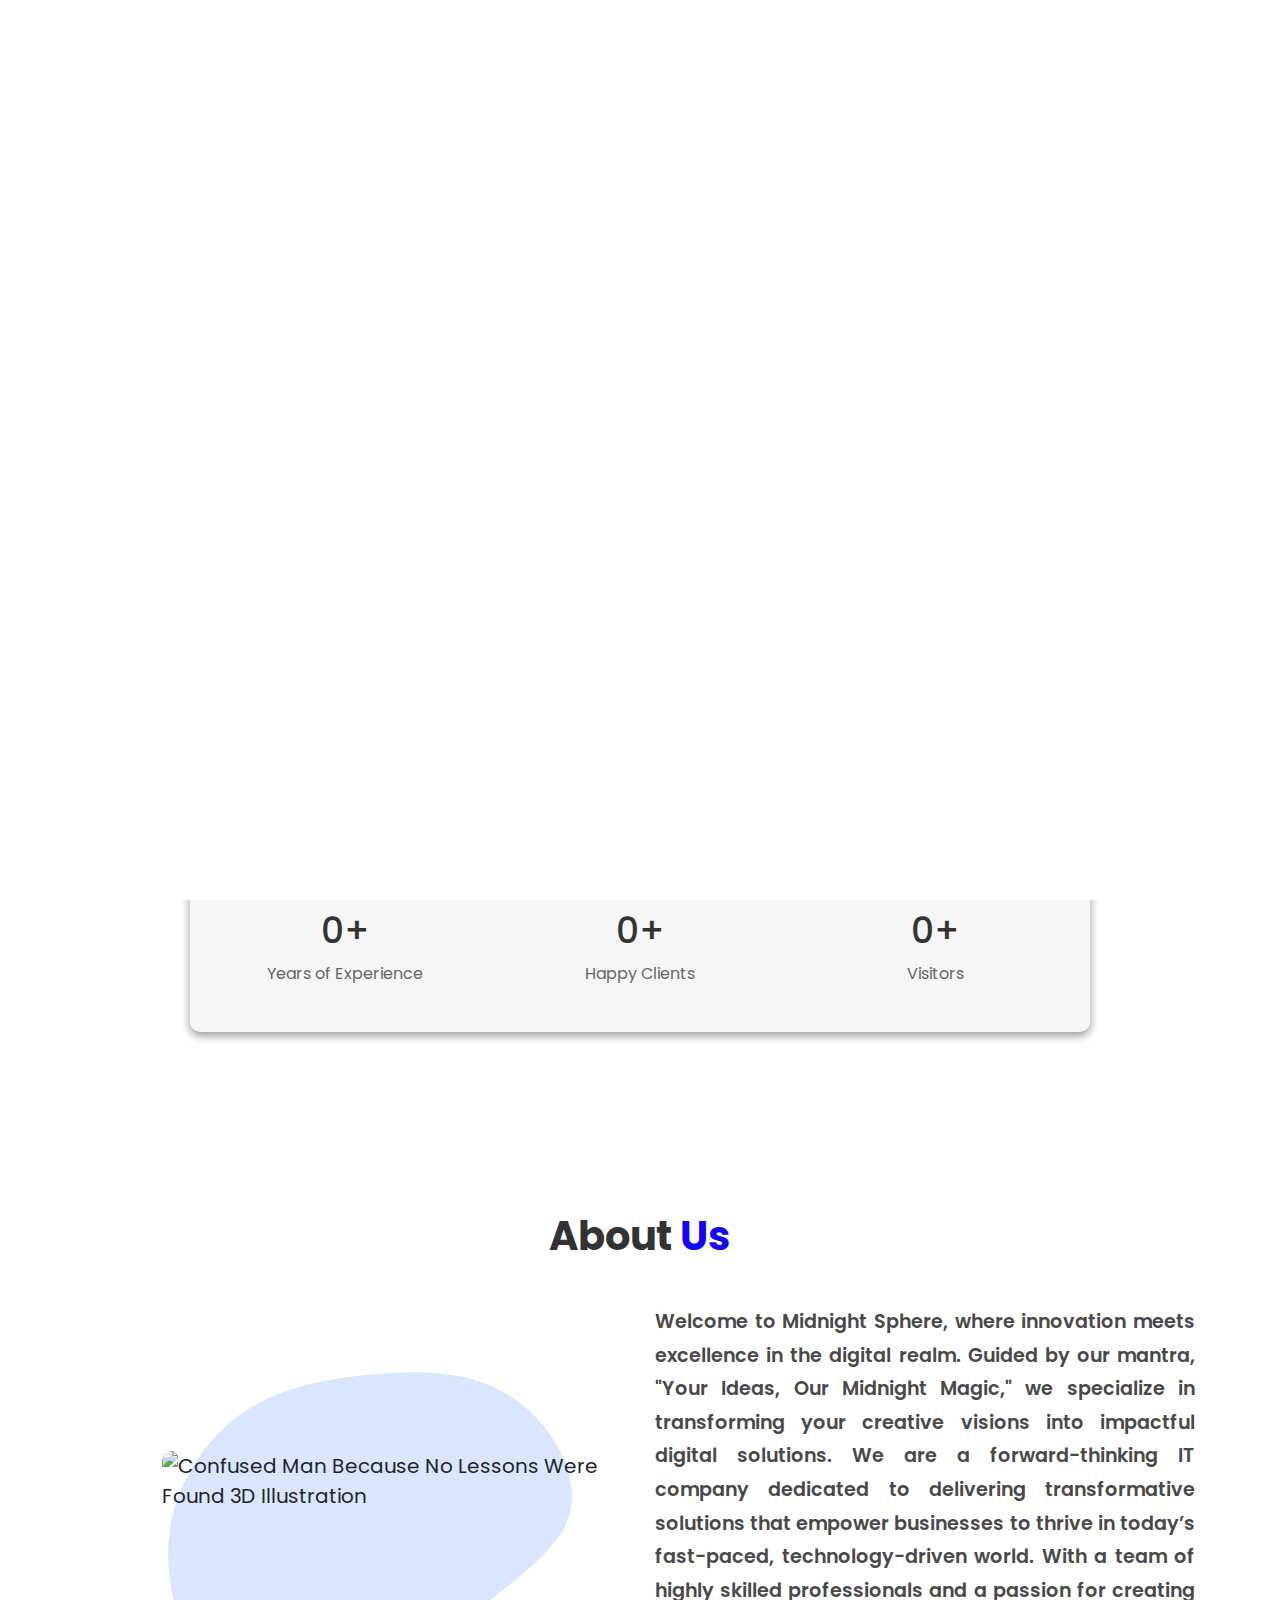
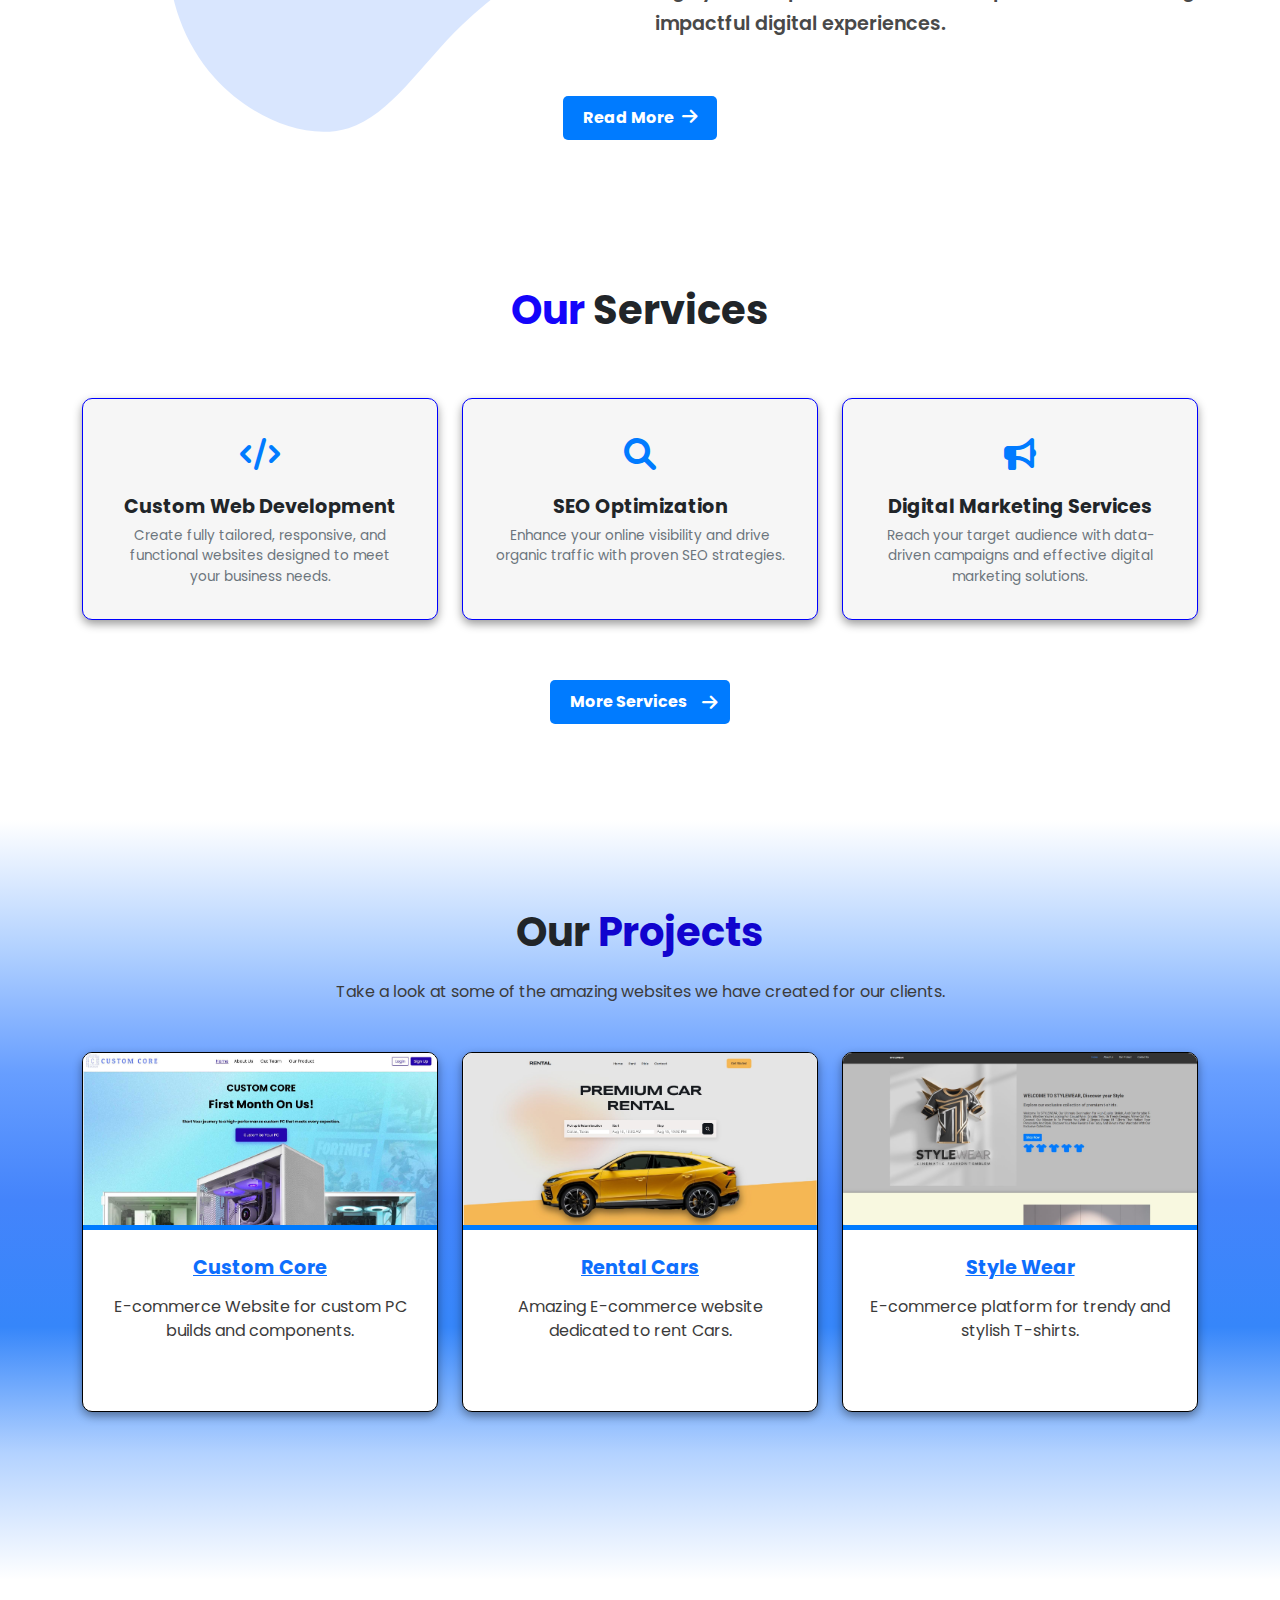
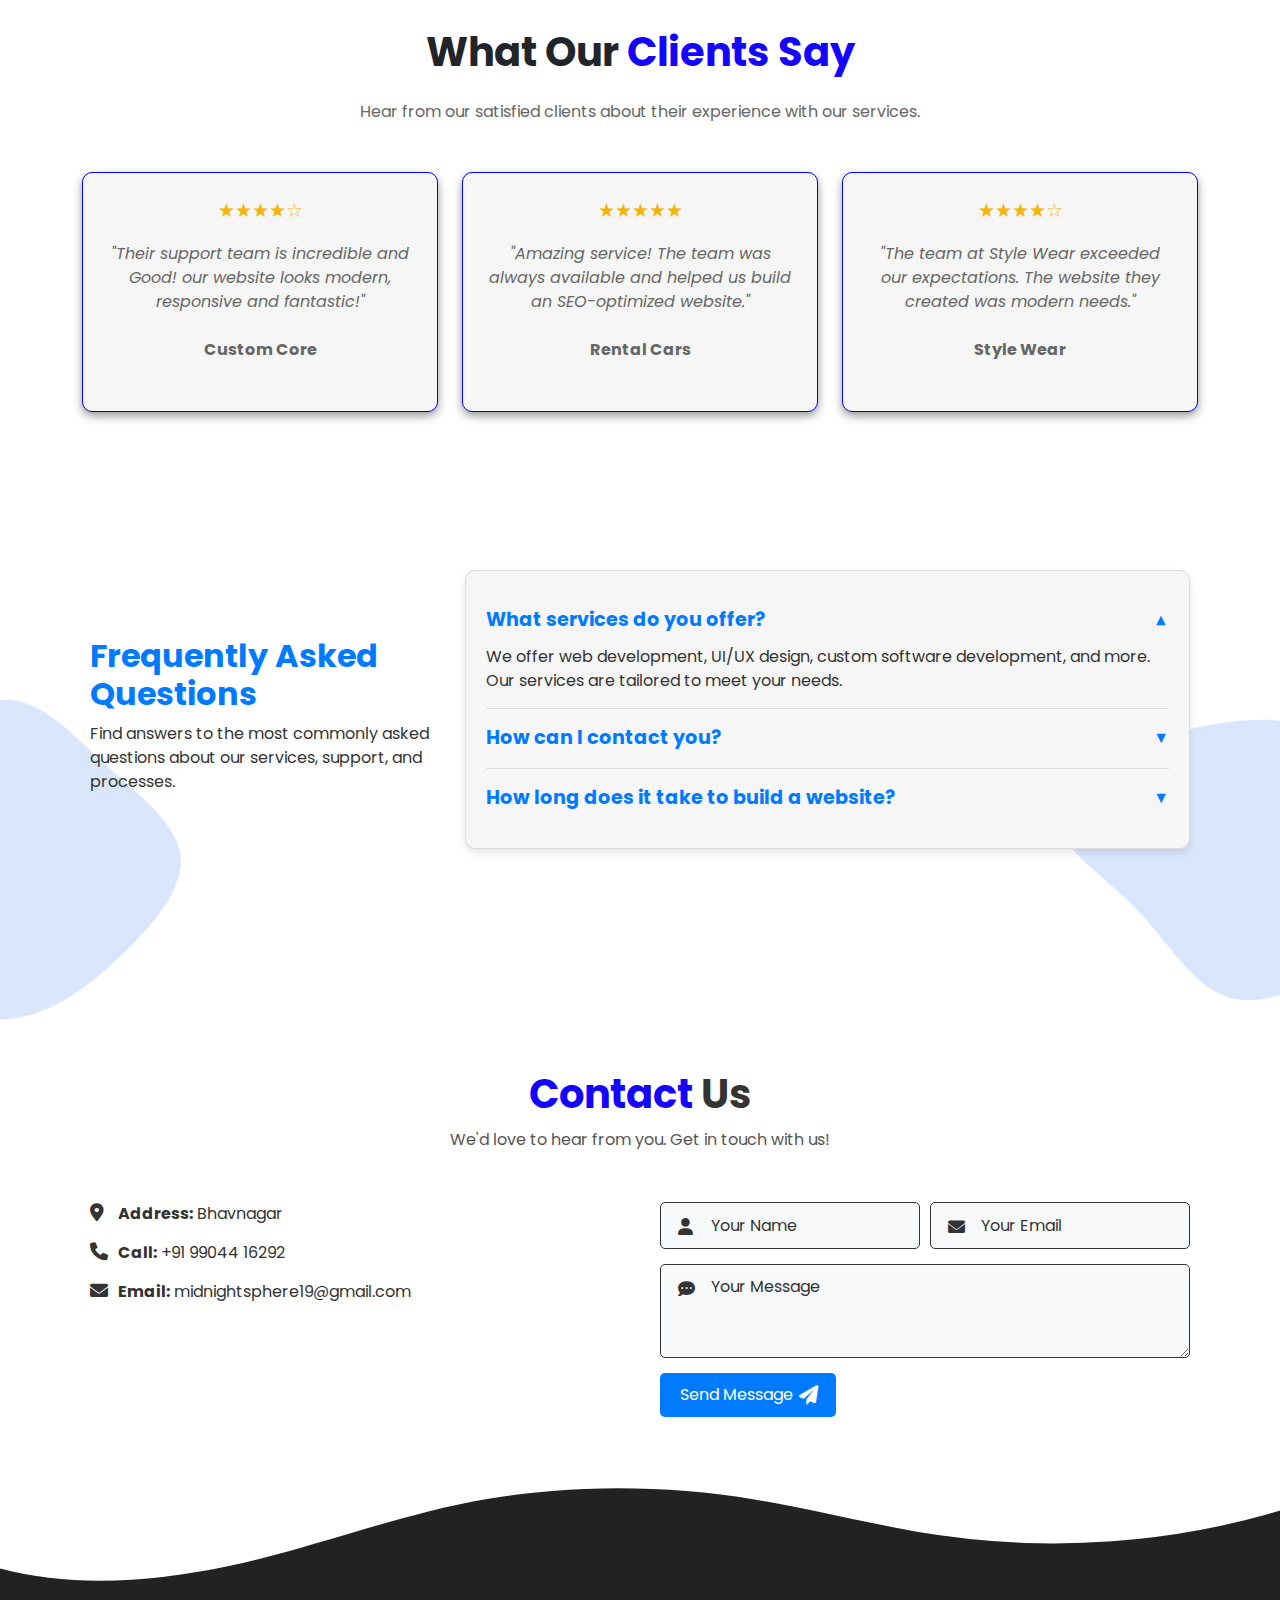
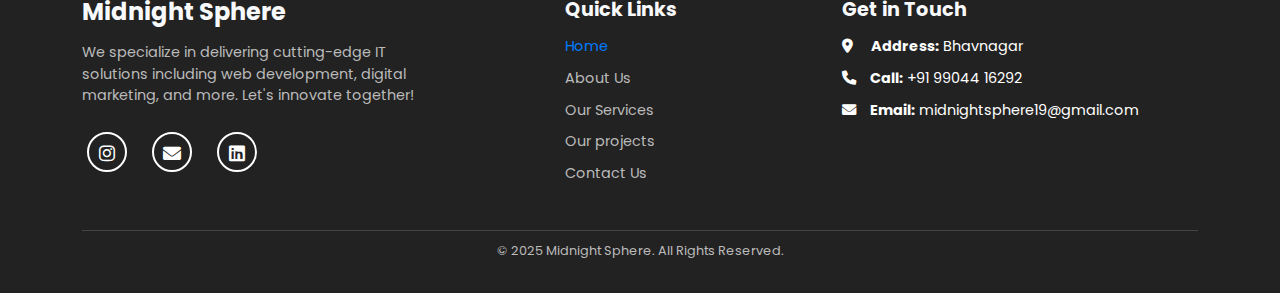
==== commit 670ade26: "changes" ====
--- a/index.html
+++ b/index.html
@@ -189,7 +189,7 @@
     <div class="blob-about-bg"></div>
   </section>
 
-<!-- Service Section -->
+  <!-- Service Section -->
   <section id="our-services" class="py-6">
     <h2 class="text-center mb-4"><span>Our</span> Services</h2>
     <div class="container">
@@ -293,6 +293,7 @@
     </div>
   </section>
 
+  <!-- Review Section -->
   <section id="clients-words" class="py-5">
     <div class="container">
       <h2 class="text-center mb-4">What Our <span>Clients Say </span></h2>
@@ -309,8 +310,7 @@
                 "Their support team is incredible and Good! our website looks modern, responsive and fantastic!"
               </p>
               <div class="client-info glow-title">
-                <p class="client-name">Krunal Rathod</p>
-                <p class="client-company">Custom Core</p>
+                <p class="client-name">Custom Core</p>
               </div>
             </div>
           </div>
@@ -326,8 +326,7 @@
                 "Amazing service! The team was always available and helped us build an SEO-optimized website."
               </p>
               <div class="client-info glow-title">
-                <p class="client-name">Rutvik Sarvaiya</p>
-                <p class="client-company">Rental Cars</p>
+                <p class="client-name">Rental Cars</p>
               </div>
             </div>
           </div>
@@ -343,8 +342,7 @@
                 "The team at Style Wear exceeded our expectations. The website they created was modern needs."
               </p>
               <div class="client-info glow-title">
-                <p class="client-name">Arman Mahetar</p>
-                <p class="client-company">Style Wear</p>
+                <p class="client-name">Style Wear</p>
               </div>
             </div>
           </div>
@@ -521,8 +519,6 @@
     integrity="sha384-YvpcrYf0tY3lHB60NNkmXc5s9fDVZLESaAA55NDzOxhy9GkcIdslK1eN7N6jIeHz"
     crossorigin="anonymous"></script>
   <script src="https://unpkg.com/scrollreveal"></script>
-  <script src="https://cdn.botpress.cloud/webchat/v2.2/inject.js"></script>
-  <script src="https://files.bpcontent.cloud/2025/02/12/16/20250212162905-8J8FZGBZ.js"></script>
   <script src="Assets/JS/script.js"></script>
 </body>
 
--- a/Assets/CSS/style.css
+++ b/Assets/CSS/style.css
@@ -859,7 +859,7 @@
     padding: 1.5rem;
     transition: transform 0.3s ease, box-shadow 0.3s ease;
     text-align: center;
-    height: 14em;
+    height: 12em;
 }
 
 
@@ -886,12 +886,6 @@
     color: #333;
 }
 
-.client-company {
-    font-size: 0.9rem;
-    color: #777;
-    margin-top: -0.3rem;
-    font-style: italic;
-}
 
 @media (max-width: 576px) {
     #clients-words {
@@ -921,11 +915,6 @@
 
     .client-name {
         font-size: 0.9rem;
-    }
-
-    .client-company {
-        font-size: 0.8rem;
-        margin-top: -0.2rem;
     }
 }
 
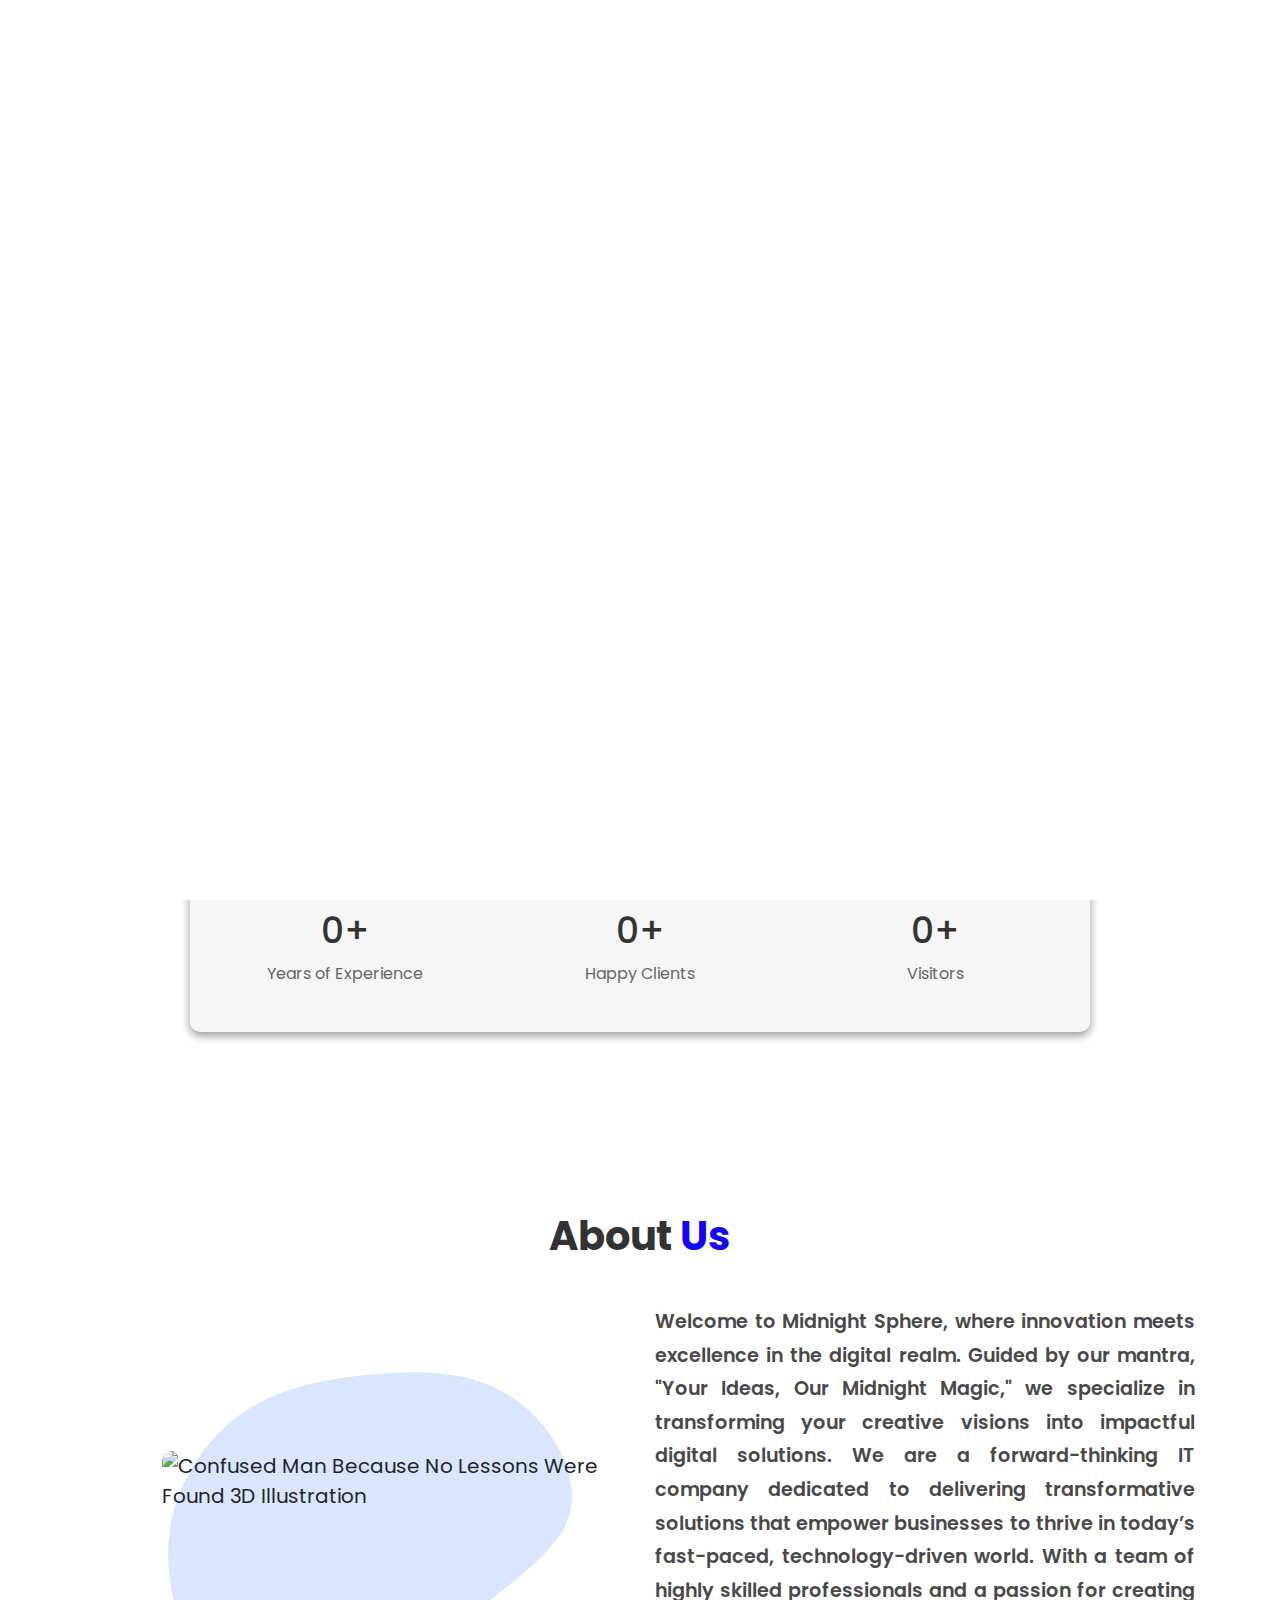
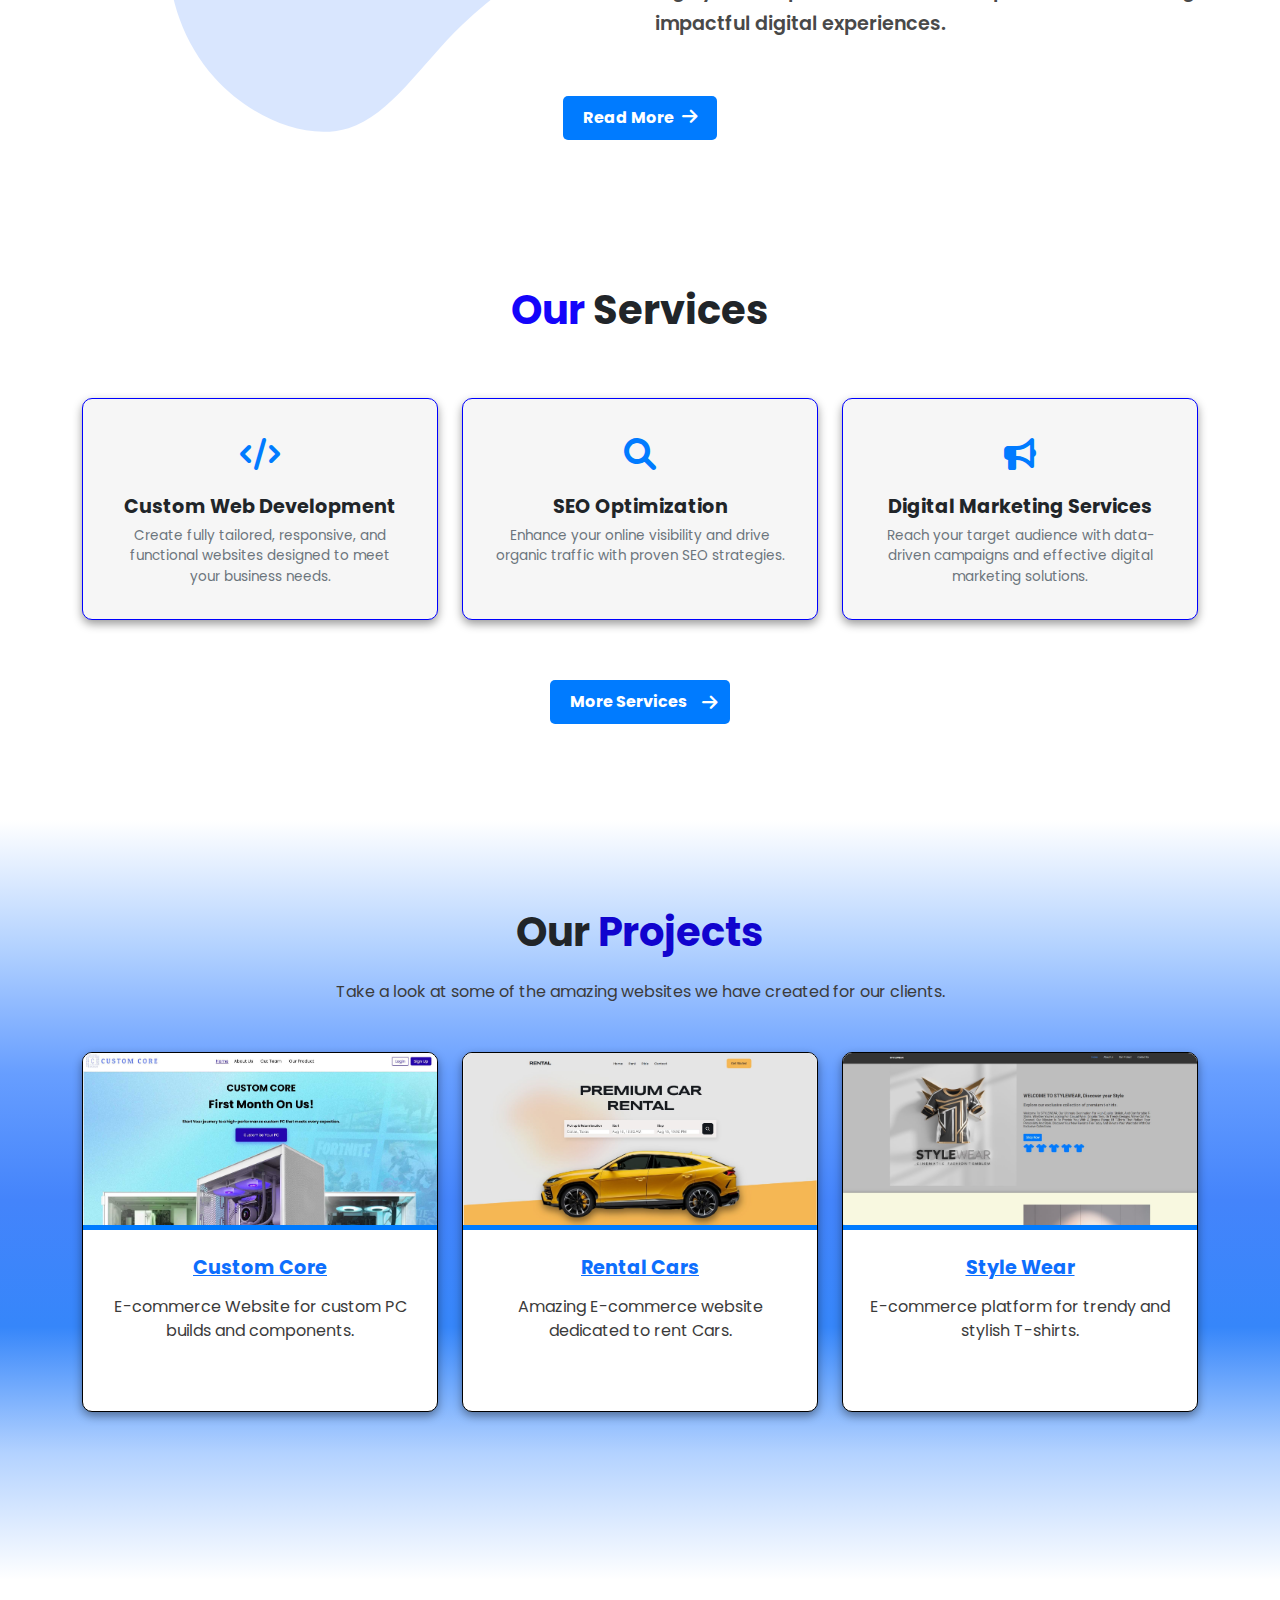
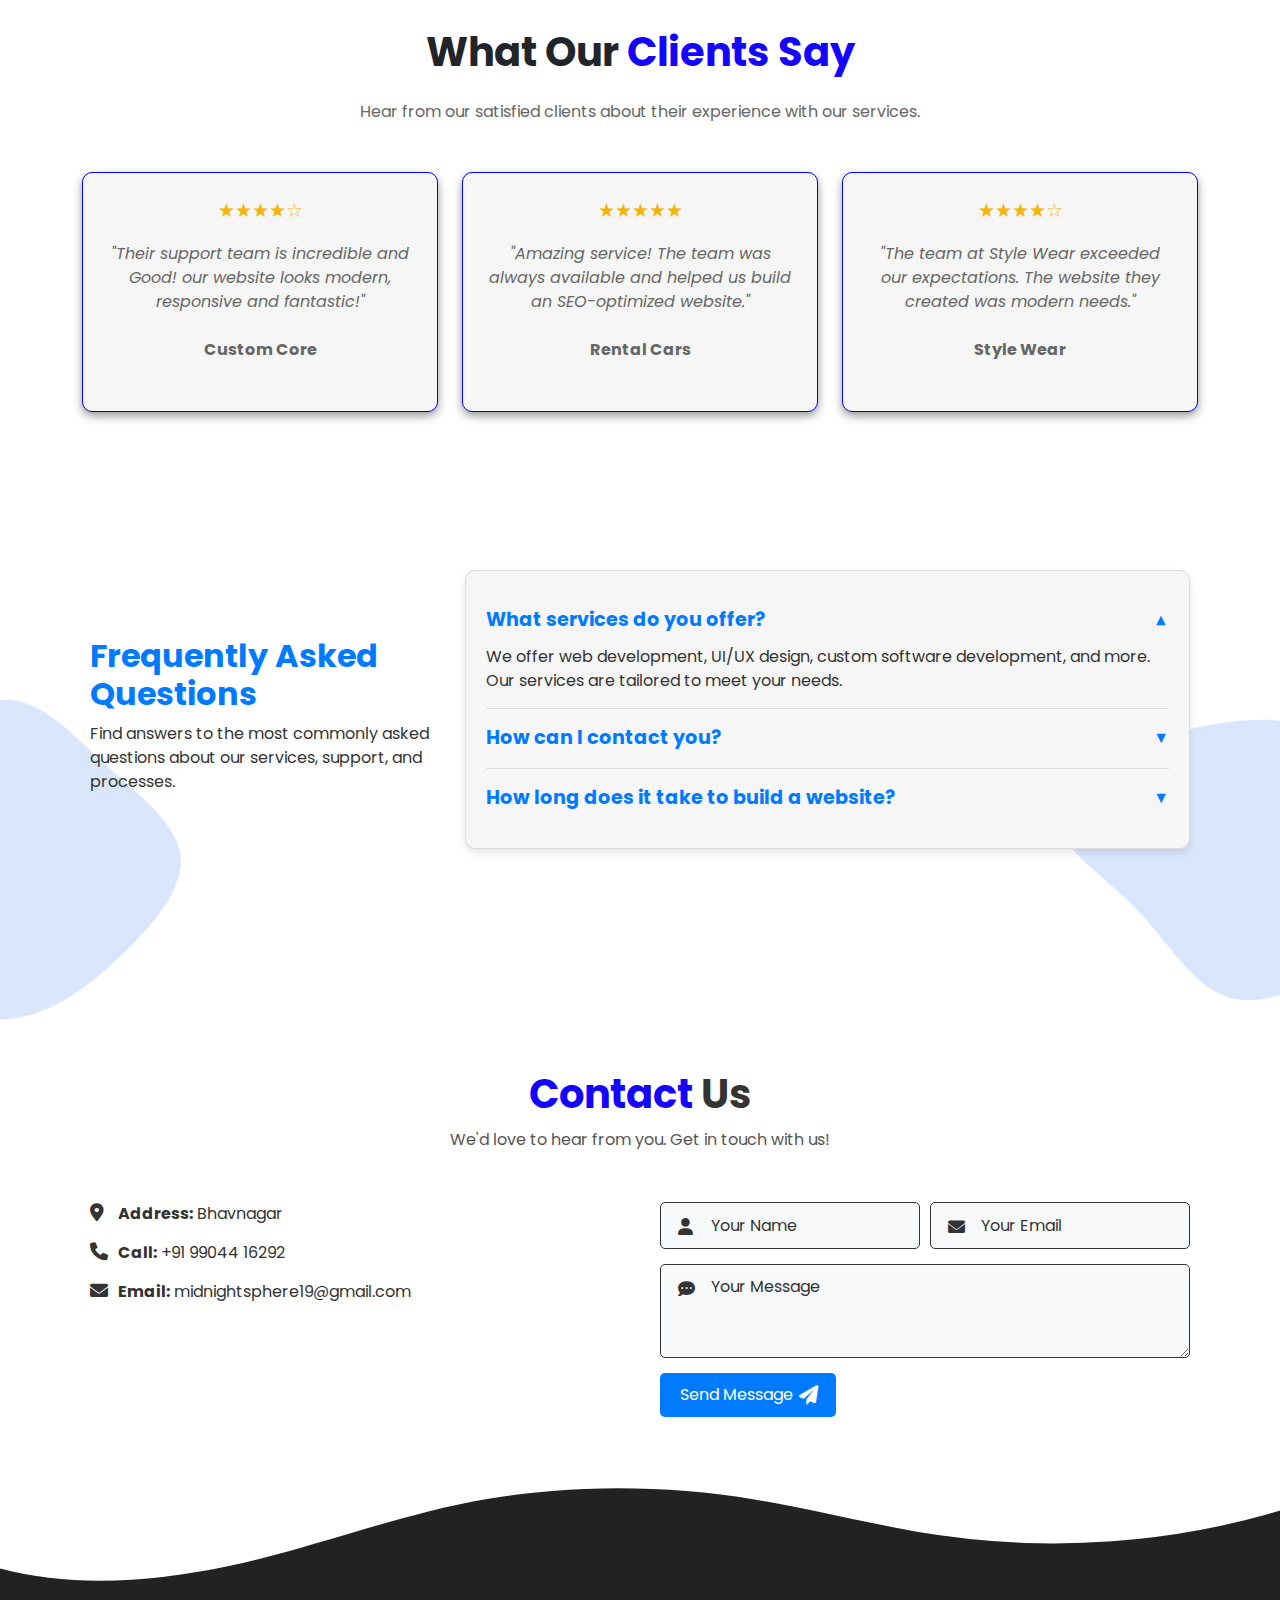
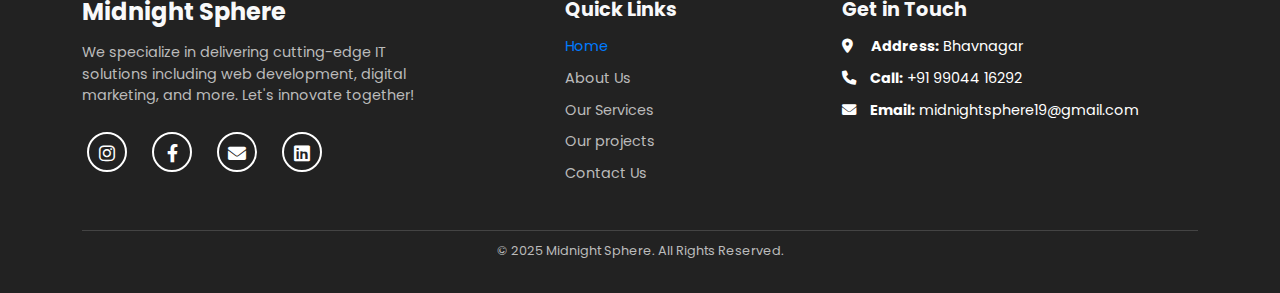
==== commit 9bd5618e: "changes" ====
--- a/index.html
+++ b/index.html
@@ -56,6 +56,7 @@
     "sameAs": [
       "https://www.instagram.com/midnight_sphere?igsh=MWJ3MzQ2NHJvdTdwOA==",
       "https://www.linkedin.com/company/midnight-sphere",
+      "https://www.facebook.com/share/18g7T8pMVW/"
     ]
   }
   </script>
@@ -478,6 +479,10 @@
                 class="social-icon">
                 <i class="fab fa-instagram"></i>
               </a>
+              <a href="https://www.facebook.com/share/18g7T8pMVW/" target="_blank"
+                class="social-icon">
+                <i class="fab fa-facebook-f"></i>
+              </a>
               <a href="mailto:midnightsphere19@gmail.com?subject=Website Inquiry&body=Hello, Midnight Sphere Team"
                 target="_blank" class="social-icon">
                 <i class="fas fa-envelope"></i>
